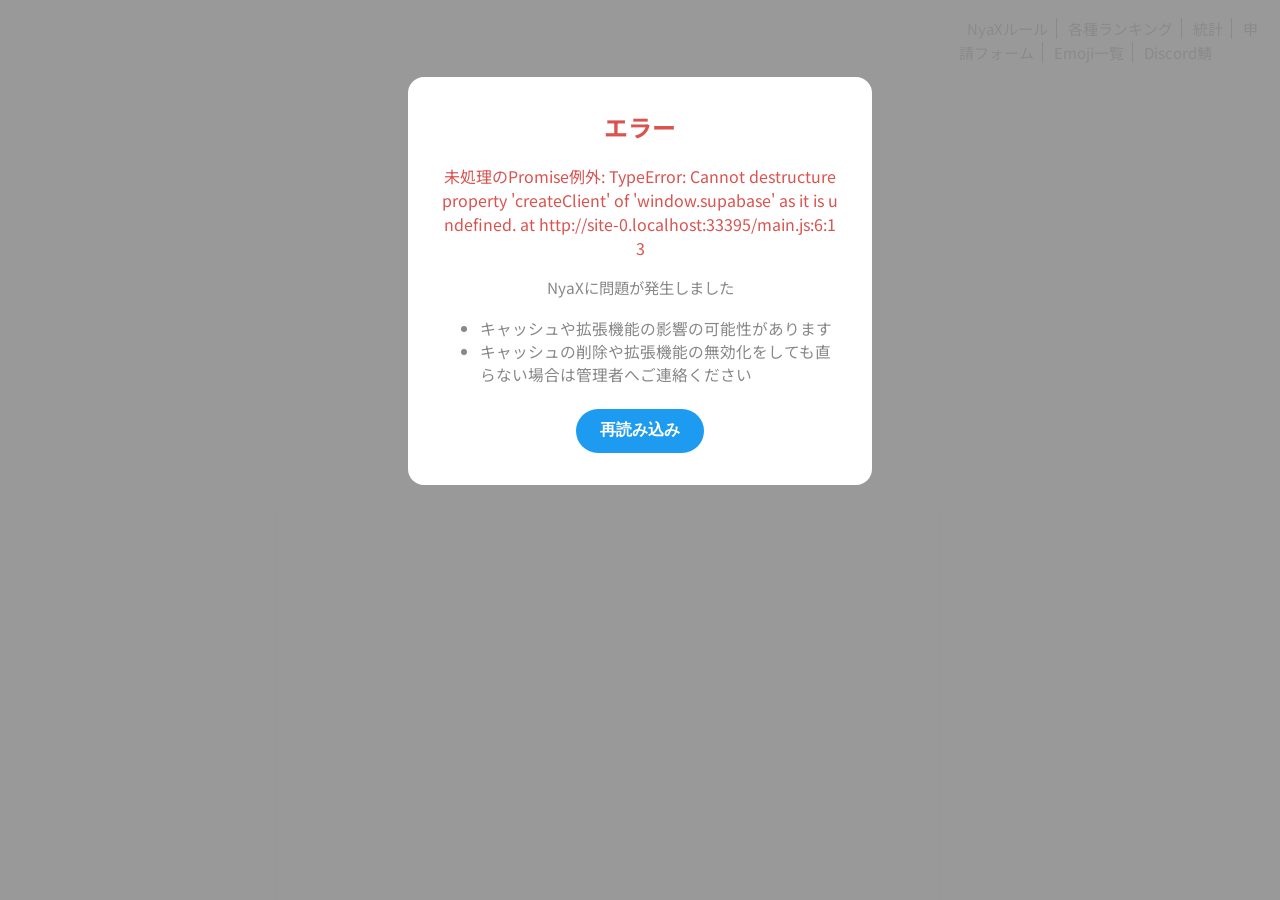
==== index.html @ ac8b6091 "Twemojiを使ってみよう" ====
<!DOCTYPE html>
<html lang="ja">
<head>
    <meta charset="UTF-8">
    <meta name="viewport" content="width=device-width, initial-scale=1.0">
    <title>NyaX</title>
    <link rel="icon" href="favicon.png" type="image/png">
    <link rel="apple-touch-icon" sizes="180x180" href="favicon.png">
    <link rel="stylesheet" href="./style.css">
    <script src="https://cdn.jsdelivr.net/npm/@supabase/supabase-js@2"></script>
    <script src="https://cdn.jsdelivr.net/npm/marked/marked.min.js"></script>
    <script src="https://cdn.jsdelivr.net/npm/dompurify/dist/purify.min.js"></script>
    <script src="https://cdn.jsdelivr.net/npm/@twemoji/api@latest/dist/twemoji.min.js" crossorigin="anonymous"></script>
</head>
<!-- Google tag (gtag.js) -->
<script async src="https://www.googletagmanager.com/gtag/js?id=G-JYBQTQ1HCX"></script>
<script>
  window.dataLayer = window.dataLayer || [];
  function gtag(){dataLayer.push(arguments);}
  gtag('js', new Date());

  gtag('config', 'G-JYBQTQ1HCX');
</script>
<body>
    <div class="app-container">
        <!-- 左側ナビゲーションメニュー -->
        <nav id="left-nav">
            <div id="nav-logo"></div>
            <div id="nav-menu-top"></div>
            <div id="nav-menu-bottom"></div>
        </nav>
        <!-- 中央メインコンテンツ -->
        <main id="main-content">
            <header id="page-header">
                <!-- ヘッダー内容はJSで動的に生成されます -->
            </header>
            <div id="content-area">
                <div id="main-screen" class="screen hidden">
                    <div class="timeline-tabs-sticky-container">
                        <div class="timeline-tabs">
                            <button class="timeline-tab-button active" data-tab="foryou">すべて</button>
                            <button class="timeline-tab-button" data-tab="following">フォロー中</button>
                        </div>
                    </div>
                    <div class="post-form-sticky-container">
                        <div class="post-form-container"></div>
                    </div>
                    <div id="timeline"></div>
                </div>
                <div id="explore-screen" class="screen hidden"><div id="explore-content"></div></div>
                <div id="notifications-screen" class="screen hidden"><div id="notifications-content"></div></div>
                <div id="likes-screen" class="screen hidden"><div id="likes-content"></div></div>
                <div id="stars-screen" class="screen hidden"><div id="stars-content"></div></div>
                <div id="profile-screen" class="screen hidden">
                    <div id="profile-header"></div><div id="profile-tabs"></div><div id="profile-content"></div>
                </div>
                <div id="settings-screen" class="screen hidden"></div>
                <div id="post-detail-screen" class="screen hidden"><div id="post-detail-content"></div></div>
                <div id="search-results-screen" class="screen hidden"><div id="search-results-content"></div></div>
                <div id="dm-screen" class="screen hidden"><div id="dm-content"></div></div>
                <div id="admin-logs-screen" class="screen hidden"><div id="admin-logs-content"></div></div>
            </div>
        </main>
        <!-- 右側サイドバー -->
        <aside id="right-sidebar">
            <div id="right-sidebar-search-widget-container"></div>
            <div id="recommendations-widget-container"></div>
            <!-- NyaXルール(重要) -->
            <div class="links">
                <a class="link" href="/rule">NyaXルール</a>
                <a class="link" href="/ranking">各種ランキング</a>
                <a class="link" href="/stat">統計</a>
                <a class="link" href="/forms">申請フォーム</a>
                <a class="link" href="/emoji">Emoji一覧</a>
                <a class="link-end" href="/discord">Discord鯖</a>
            </div>
        </aside>
    </div>
    <div id="login-banner" class="hidden">
        <div class="login-banner-content"><h3>NyaXはScratchのアカウントがあれば誰でも参加できます</h3></div>
        <div class="login-banner-actions">
            <button id="banner-login-button">ログイン</button>
            <button id="banner-signup-button">参加</button>
        </div>
    </div>
    <div id="post-modal" class="modal-overlay hidden">
        <div class="modal-content">
            <button class="modal-close-btn">×</button>
            <div class="post-form-container-modal"></div>
        </div>
    </div>
    <div id="image-preview-modal" class="modal-overlay hidden" onclick="window.closeImageModal()">
        <button class="modal-close-btn" style="top: 1rem; right: 1rem; font-size: 2rem;">×</button>
        <img id="image-preview-modal-content" src="" alt="拡大画像">
    </div>
    <div id="edit-post-modal" class="modal-overlay hidden">
        <div class="modal-content">
            <button class="modal-close-btn">×</button>
            <div id="edit-post-modal-content"></div>
        </div>
    </div>
    <div id="create-dm-modal" class="modal-overlay hidden">
        <div class="modal-content" style="max-width: 500px;">
            <button class="modal-close-btn">×</button>
            <div id="create-dm-modal-content"></div>
        </div>
    </div>
    <div id="dm-manage-modal" class="modal-overlay hidden">
        <div class="modal-content" style="max-width: 500px;">
            <button class="modal-close-btn">×</button>
            <div id="dm-manage-modal-content"></div>
        </div>
    </div>
    <div id="account-switcher-modal" class="modal-overlay hidden">
    <div class="modal-content" style="max-width: 400px;">
        <button class="modal-close-btn">×</button>
        <div id="account-switcher-modal-content"></div>
    </div>
    </div>
    <div id="connection-error-overlay" class="modal-overlay hidden" style="z-index: 2000;">
        <div style="background: white; padding: 2rem; border-radius: 16px; text-align: center;">
            <h2 style="margin-top: 0;">NyaXに接続できませんでした</h2>
            <p>ネットワーク接続を確認して、もう一度お試しください。</p>
            <button id="retry-connection-btn" style="padding: 0.6rem 1.2rem; border-radius: 9999px; border: none; background-color: var(--primary-color); color: white; font-weight: 700;">再試行</button>
        </div>
    </div>
    <div id="frieze-overlay" class="modal-overlay hidden" style="z-index: 2000; background: rgba(240, 240, 240, 0.95);">
        <div style="background: white; padding: 2rem; border-radius: 16px; text-align: center; max-width: 500px; margin: 1rem; box-shadow: 0 4px 12px rgba(0,0,0,0.1);">
            <h2 style="margin-top: 0; color: #d9534f;">あなたは凍結されています</h2>
            <p>あなたは<a href="rule" target="_blank" rel="noopener noreferrer">NyaXルール</a>に違反したため凍結されました。</p>
            <p style="margin-top: 1.5rem;"><strong>凍結理由:</strong><br><span id="frieze-reason" style="display: inline-block; margin-top: 0.5rem; white-space: pre-wrap;"></span></p>
            <small style="display: block; margin-top: 2rem;"><a href="https://forms.gle/buZpMftRNWjfhqVz8" target="_blank" rel="noopener noreferrer">間違いですか? 異議申し立てをする</a></small>
        </div>
    </div>
    <div id="loading-overlay"><div class="spinner"></div></div>
    <div id="edit-dm-message-modal" class="modal-overlay hidden">
        <div class="modal-content">
            <button class="modal-close-btn">×</button>
            <div id="edit-dm-message-modal-content"></div>
        </div>
    </div>
    <div id="mainjs-error-overlay" class="modal-overlay hidden" style="z-index:3001;">
      <div style="background: white; padding: 2rem; border-radius: 16px; text-align: center; max-width: 400px; margin: 2rem auto;">
        <h2 style="margin-top:0; color:#d9534f;">エラー</h2>
        <div id="mainjs-error-text" style="color:#d9534f; margin:1em 0; word-break:break-all;"></div>
        <p style="color:#888; font-size:0.96em;">NyaXに問題が発生しました</p>
        <ul style="text-align:left; color:#888; margin:1.2em 0 1.5em 0; font-size:0.98em;">
          <li>キャッシュや拡張機能の影響の可能性があります</li>
          <li>キャッシュの削除や拡張機能の無効化をしても直らない場合は管理者へご連絡ください</li>
        </ul>
        <button onclick="location.reload()" style="padding:0.7em 1.5em; font-size:1em; border-radius:9999px; background:#1d9bf0; color:white; border:none; font-weight:700;">再読み込み</button>
      </div>
    </div>
    
    <script>
    window.onerror = function(message, source, lineno, colno, error) {
      showMainJsError(
        `JavaScriptエラー: ${message}<br>
        <small>${source}:${lineno}:${colno}</small><br>
        <pre style="text-align:left;">${(error && error.stack) ? error.stack : ''}</pre>`
      );
      return true;
    };
    window.onunhandledrejection = function(event) {
      showMainJsError(
        `未処理のPromise例外: ${event.reason ? (event.reason.stack || event.reason) : event}`
      );
      return true;
    };
    function showMainJsError(html) {
      var overlay = document.getElementById('mainjs-error-overlay');
      var text = document.getElementById('mainjs-error-text');
      if (overlay && text) {
        text.innerHTML = String(html);
        overlay.classList.remove('hidden');
      }
    }
    </script>
    <script src="main.js"></script>
    <script>
        twemoji.parse(document.body)
    </script>
</body>
</html>
---- style.css ----
@import url('https://fonts.googleapis.com/css2?family=Noto+Sans+JP:wght@400;700&display=swap');

:root {
    --primary-color: #1d9bf0;
    --primary-hover-color: #1a8cd8;
    --like-color: #f91880;
    --star-color: #ffad1f;
    --border-color: #eff3f4;
    --bg-color: #f7f9f9;
    --text-color: #0f1419;
    --secondary-text-color: #536471;
}

body {
    font-family: 'Noto Sans JP', -apple-system, BlinkMacSystemFont, "Segoe UI", Roboto, Helvetica, Arial, sans-serif;
    margin: 0;
    background-color: white;
    color: var(--text-color);
}

/* 入力欄のフォントをNoto Sans JPに統一 */
input, textarea {
    font-family: 'Noto Sans JP', -apple-system, BlinkMacSystemFont, "Segoe UI", Roboto, Helvetica, Arial, sans-serif;
}

.app-container {
    display: flex;
    margin: 0 auto;
    min-height: 100vh;
}

.hidden {
    display: none !important;
}

/* 左側ナビゲーション */
#left-nav {
    position: sticky;
    top: 0;
    height: 100vh;
    width: 275px;
    padding: 0 1rem;
    box-sizing: border-box;
    display: flex;
    flex-direction: column;
    justify-content: space-between;
    flex-shrink: 0;
}

#nav-menu-top {
    display: flex;
    flex-direction: column;
    align-items: flex-start;
    gap: 0.5rem;
    margin-top: 0.5rem;
}

.nav-item {
    display: flex;
    align-items: center;
    gap: 1.2rem;
    padding: 0.75rem;
    font-size: 1.25rem;
    font-weight: 400;
    text-decoration: none;
    color: var(--text-color);
    border-radius: 9999px;
    cursor: pointer;
    background: none;
    border: none;
    text-align: left;
    transition: background-color 0.2s;
}

/* アイコンとバッジを囲むコンテナ */
.nav-item-icon-container {
    position: relative; /* バッジの位置の基準 */
    display: flex; /* 中の要素をflexで制御 */
    align-items: center;
    justify-content: center;
    /* アイコンのサイズに合わせる */
    width: 1.75rem;
    height: 1.75rem;
}

.nav-item svg {
    width: 100%; /* コンテナいっぱいに広がる */
    height: 100%;
    fill: none;
    stroke: currentColor;
    stroke-width: 2;
    transition: stroke-width 0.2s, fill 0.2s;
}

.nav-item:hover {
    background-color: var(--bg-color);
}

.nav-item.active {
    font-weight: 700;
}
.nav-item.active svg {
    fill: none;
    stroke-width: 2.5;
}
.nav-item[href="#"].active svg path {
    fill: currentColor;
    stroke: none;
}
.nav-item[href="#"].active svg rect {
    fill: white;
    stroke: none;
}
.nav-item[href="#explore"].active svg,
.nav-item[href^="#dm"].active svg {
    stroke-width: 2.5;
}
.nav-item.active:not([href="#"]):not([href="#explore"]):not([href^="#dm"]) svg {
    fill: currentColor;
    stroke: none;
}
.nav-item[href="#settings"].active svg path#circle {
    fill: white;
    stroke: none;
}

.nav-item-post {
    background-color: var(--primary-color);
    color: white;
    width: 90%;
    justify-content: center;
    font-size: 1.1rem;
    font-weight: 700;
    padding: 1rem;
    margin-top: 1rem;
}

.nav-item-post:hover {
    background-color: var(--primary-hover-color);
}

/* ▼▼▼ このブロックを新規追加 ▼▼▼ */
.nav-item-post .nav-item-icon {
    display: none; /* デフォルトではアイコンを非表示 */
}
/* ▲▲▲ 追加ここまで ▲▲▲ */

#nav-menu-bottom {
    padding-bottom: 1rem;
}

.account-button {
    width: 100%;
    font-size: 1rem;
    justify-content: flex-start;
    gap: 0.8rem;
}
.account-button img {
    width: 40px;
    height: 40px;
    border-radius: 50%;
}
.account-info {
    display: flex;
    flex-direction: column;
    align-items: flex-start;
}
.account-info .name {
    font-weight: 700;
}
.account-info .id {
    color: var(--secondary-text-color);
}
#login-button {
    width: 100%;
    justify-content: center;
    background-color: var(--primary-color);
    color: white;
    font-weight: 700;
}

.notification-badge {
    background-color: var(--primary-color);
    color: white;
    font-size: 0.7rem;
    font-weight: bold;
    border-radius: 50%;
    width: 1.5em;
    height: 1.5em;
    line-height: 1.5em;
    text-align: center;
    position: absolute;
    z-index: 1;
    /* アイコンコンテナの右上隅に配置する鉄板の指定方法 */
    top: 0;
    right: 0;
    /* バッジが少しはみ出すように微調整 */
    transform: translate(25%, -25%);
    /* 親要素のクリックを妨げないようにする */
    pointer-events: none;
}

.nav-item[href="#notifications"] {
    position: relative;
}

/* 中央メインコンテンツ */
#main-content {
    flex-grow: 1;     /* 利用可能なスペースを埋めるように広がる */
    flex-shrink: 1;   /* スペースが足りない場合に縮むことを許可 */
    min-width: 0;     /* flexアイテムがコンテンツ幅以下に縮むための定石 */
    border-left: 1px solid var(--border-color);
    border-right: 1px solid var(--border-color);
}

#page-header {
    position: sticky;
    top: 0;
    background-color: rgba(255, 255, 255, 0.85);
    backdrop-filter: blur(12px);
    padding: 1rem;
    border-bottom: 1px solid var(--border-color);
    z-index: 10;
}

.header-with-back-button {
    display: flex;
    align-items: center;
    gap: 1.5rem;
}

.header-back-btn {
    background: none;
    border: none;
    cursor: pointer;
    padding: 0.5rem;
    border-radius: 50%;
    display: flex;
    align-items: center;
    justify-content: center;
}
.header-back-btn:hover {
    background-color: var(--bg-color);
}
.header-back-btn svg {
    width: 20px;
    height: 20px;
}

#page-header h2 {
    margin: 0;
    font-size: 1.25rem;
}

/* ▼▼▼ [修正点2] 検索バーのデザインを修正 ▼▼▼ */
.header-search-bar {
    display: flex;
    align-items: center;
    background-color: var(--bg-color);
    border-radius: 9999px;
    padding: 0.5rem 1rem;
    gap: 0.5rem;
}

.header-search-bar svg {
    flex-shrink: 0;
    width: 20px;
    height: 20px;
    fill: none;
    stroke: var(--secondary-text-color);
}

/* fillをnoneに、strokeを設定 */
.header-search-bar input {
    flex-grow: 1;
    border: none;
    background: transparent;
    outline: none;
    font-size: 1rem;
}

#sidebar-search-input {
    width: 100%;
}

/* ヘッダー内のタイトルとボタンを両端揃えにするためのコンテナ */
.header-with-action-button {
    display: flex;
    justify-content: space-between;
    align-items: center;
    width: 100%;
}

/* ヘッダー右上のアクションボタンのスタイル */
.header-action-btn {
    padding: 0.5rem 1rem;
    border-radius: 9999px;
    border: 1px solid var(--text-color); /* 黒い枠線 */
    background: white;
    color: var(--text-color); /* 黒い文字 */
    font-weight: 700;
    cursor: pointer;
    transition: background-color 0.2s;
    flex-shrink: 0; /* ボタンが縮まないようにする */
}

.header-action-btn:hover {
    background-color: var(--bg-color); /* ホバー時に薄いグレーに */
}

/* ▲▲▲ [修正点2] ここまで ▼▼▼ */
.timeline-tabs-sticky-container { position: sticky; top: 56px; background-color: rgba(255, 255, 255, 0.85); backdrop-filter: blur(12px); z-index: 9; border-bottom: 1px solid var(--border-color); }
.timeline-tabs { display: flex; }
/* ▼▼▼ [修正点2] ポスト送信枠の固定を解除 ▼▼▼ */
.post-form-sticky-container {
    /* position: sticky; を削除 */
    background-color: white; /* スクロール時に背景が透けないように */
    z-index: 8;
    border-bottom: 1px solid var(--border-color);
}
/* ▲▲▲ [修正点2] ここまで ▼▼▼ */
.timeline-tab-button {
    flex-grow: 1;
    padding: 1rem;
    border: none;
    background: none;
    font-size: 1rem;
    cursor: pointer;
    color: var(--secondary-text-color);
    font-weight: 500;
    position: relative;
    
    /* ▼▼▼ この3行を追記・変更 ▼▼▼ */
    display: flex;
    justify-content: center;
    align-items: center;
    /* ▲▲▲ 追記・変更ここまで ▲▲▲ */
}

.timeline-tab-button:hover {
    background-color: var(--bg-color);
}
.timeline-tab-button.active::after { content: ''; position: absolute; bottom: 0; left: 50%; transform: translateX(-50%); width: 60px; height: 4px; background-color: var(--primary-color); border-radius: 9999px; }
.timeline-tab-button.active { color: var(--text-color); font-weight: 700; }

/* ポストフォーム */
.post-form { padding: 1rem; display: flex; gap: 0.5rem; }

/* リアルタイム更新用ボタンのスタイル */
.new-posts-indicator {
    position: sticky;
    top: calc(56px + 50px); /* ヘッダー + タブの高さ */
    z-index: 9; /* ポストフォームより手前に表示 */
    text-align: center;
    padding-bottom: 0.5rem; /* ボタンの下に少し余白 */
    margin-bottom: -2.5rem; /* ボタンの高さ分、下の要素との距離を詰める */
}
.new-posts-indicator button {
    background-color: var(--primary-color);
    color: white;
    border: none;
    padding: 0.5rem 1rem;
    border-radius: 9999px;
    font-weight: bold;
    cursor: pointer;
    box-shadow: 0 2px 5px rgba(0,0,0,0.2);
    transition: background-color 0.2s;
}
.new-posts-indicator button:hover {
    background-color: var(--primary-hover-color);
}

/* ポストフォーム */
.post-form {
    padding: 1rem;
    display: flex;
    gap: 0.5rem;
}

.post-form .user-icon {
    width: 48px;
    height: 48px;
    border-radius: 50%;
}

.post-form .form-content {
    flex-grow: 1;
}

.post-form textarea {
    width: 100%;
    min-height: 60px;
    border: none;
    padding: 0.5rem 0;
    box-sizing: border-box;
    resize: vertical;
    font-size: 1.25rem;
    outline: none;
}

.post-form-actions {
    display: flex;
    justify-content: space-between;
    align-items: center;
    padding-top: 0.5rem;
}

.post-form-actions button {
    padding: 0.5rem 1rem;
    border-radius: 9999px;
    border: none;
    background-color: var(--primary-color);
    color: white;
    font-weight: 700;
    cursor: pointer;
}

.post-form-actions button:disabled {
    background-color: #8ecdf8;
    cursor: not-allowed;
}

.attachment-button {
    background: none !important;
    border: none;
    cursor: pointer;
    padding: 0.5rem;
    color: var(--text-color) !important;
    line-height: 1;
    border-radius: 50%;
    transition: background-color 0.2s;
}

.attachment-button:hover {
    background-color: var(--bg-color);
}

.attachment-button svg {
    width: 20px;
    height: 20px;
    stroke: currentColor;
    fill: none;
}

.file-preview-container {
    margin-top: 0.5rem;
    display: flex;
    flex-wrap: wrap;
    gap: 0.5rem;
}

.file-preview-item {
    position: relative;
}

.file-preview-item img, .file-preview-item video {
    max-width: 100px;
    max-height: 100px;
    border-radius: 8px;
}

.file-preview-remove {
    position: absolute;
    top: -5px;
    right: -5px;
    background: rgba(0,0,0,0.7);
    color: white;
    border-radius: 50%;
    width: 20px;
    height: 20px;
    border: none;
    cursor: pointer;
    font-size: 0.8rem; /* 変更なし */
    line-height: 20px; /* 変更なし */
    text-align: center;
}

/* ▼▼▼ DMプレビューのボタンサイズを上書き ▼▼▼ */
.dm-file-preview .file-preview-remove {
    width: 18px;
    height: 18px;
    line-height: 18px;
    font-size: 0.7rem;
}

/* ポスト表示 */
.post {
    padding: 1rem;
    border-bottom: 1px solid var(--border-color);
    display: flex;
    gap: 0.5rem;
}

/* 孫返信用のインデントスタイル */
.grandchild-reply {
    padding-left: calc(1rem + 48px + 0.5rem); /* 通常のpadding + アイコン幅 + gap */
}

/* 広告ポスト用のスタイル */
.ad-post {
    background-color: #f7f9f9; /* 通常のポストと少し色を変える */
}
.ad-post .post-author {
    color: var(--secondary-text-color);
    font-weight: normal; /* 太字にしない */
}
.ad-post .post-content {
    cursor: default;
    white-space: normal;
    margin-bottom: 0;
}

.post .user-icon {
    width: 48px;
    height: 48px;
    border-radius: 50%;
    flex-shrink: 0;
    object-fit: cover; /* アイコンが潰れるのを防ぐ */
}

.post-main {
    flex-grow: 1;
}

.post-header {
    display: flex;
    gap: 0.5rem;
    align-items: center;
    margin-bottom: 0.25rem;
    position: relative;
}

.post-author {
    font-weight: bold;
    color: var(--text-color);
    text-decoration: none;
}

.post-author:hover {
    text-decoration: underline;
}

.post-time {
    font-size: 0.9rem;
    color: var(--secondary-text-color);
}

.admin-badge,
.verify-badge {
    width: 1.2em;
    height: 1.2em;
    vertical-align: text-bottom;
}

.post-content {
    margin-bottom: 1rem;
    white-space: pre-wrap;
    word-wrap: break-word;
    font-size: 1rem;
    cursor: pointer;
}

.post-content a,
.user-me a,
.notification-item-content a {
    color: var(--primary-color);
    text-decoration: none;
}

.post-content a:hover,
.user-me a:hover,
.notification-item-content a:hover {
    text-decoration: underline;
}

.post-actions {
    display: flex;
    justify-content: space-around;
    align-items: center;
    max-width: 425px;
}

.post-actions button {
    background: none;
    border: none;
    color: var(--secondary-text-color);
    padding: 0;
    font-size: 0.9rem;
    display: flex;
    align-items: center;
    gap: 0.5rem;
    cursor: pointer;
}

.post-actions button svg {
    width: 1.25rem;
    height: 1.25rem;
    vertical-align: middle;
    fill: none;
    stroke: currentColor;
    stroke-width: 2;
    transition: fill 0.2s, stroke 0.2s, color 0.2s;
}

.reply-button:hover {
    color: var(--primary-color);
}

.like-button:hover {
    color: var(--like-color);
}
.like-button.liked {
    color: var(--like-color);
    font-weight: bold; /* いいね済みの数字を太字に */
}
.like-button.liked svg {
    fill: currentColor; /* いいね済みのアイコンを塗りつぶす */
}

.star-button:hover {
    color: var(--star-color);
}
.star-button.starred {
    color: var(--star-color);
    font-weight: bold; /* お気に入り済みの数字を太字に */
}
.star-button.starred svg {
    fill: currentColor; /* お気に入り済みのアイコンを塗りつぶす */
}

/* ▼▼▼ .post-actions .icon を削除し、svgの指定に統合 ▼▼▼ */
.post-actions button svg {
    width: 1.25rem; /* サイズを微調整 */
    height: 1.25rem;
    vertical-align: middle;
    fill: none; /* デフォルトは塗りつぶしなし */
    stroke: currentColor; /* 枠線の色は親のcolorに連動 */
    stroke-width: 2;
    transition: fill 0.2s, stroke 0.2s; /* 色の遷移を滑らかに */
}


.post-menu-btn {
    position: absolute;
    top: 0;
    right: 0;
    background: none;
    border: none;
    cursor: pointer;
    font-size: 1.2rem;
    color: var(--secondary-text-color);
    padding: 0.25rem; /* クリック領域を確保 */
    z-index: 5;       /* 他の要素との重なり順を明確化 */
}

/* ★★★ メニューの表示方法を根本から変更 ★★★ */
.post-menu {
    position: absolute;
    right: 0;
    top: 25px;
    background: white;
    border: 1px solid var(--border-color);
    border-radius: 8px;
    box-shadow: 0 2px 8px rgba(0,0,0,0.1);
    z-index: 101; /* 修正: 20から101へ変更し、他のUIより手前に表示 */
    min-width: 150px;
    overflow: hidden;
    /* デフォルトで非表示にする */
    visibility: hidden;
    opacity: 0;
    transition: opacity 0.1s ease-out, visibility 0.1s;
    pointer-events: none;
}

/* このクラスが付くと表示される */
.post-menu.is-visible {
    visibility: visible;
    opacity: 1;
    pointer-events: auto;
}


.post-menu button {
    width: 100%;
    padding: 0.8rem 1.2rem;
    text-align: left;
    background: none;
    border: none;
    color: var(--text-color);
    font-size: 0.95rem;
    cursor: pointer;
    transition: background-color 0.2s;
}

.post-menu button:hover {
    background-color: var(--bg-color);
}

.edit-modal-attachments {
    margin-top: 1rem;
    padding: 1rem;
    background-color: var(--bg-color);
    border-radius: 8px;
    font-size: 0.9rem;
    color: var(--secondary-text-color);
}

.edit-modal-attachments p {
    margin: 0 0 0.5rem 0;
    font-weight: bold;
}

.edit-modal-attachments .attachments-container {
    pointer-events: none; /* 添付ファイルは編集不可のため操作を無効化 */
}

.post-menu .delete-btn {
    color: #f4212e;
    font-weight: bold;
}

/* アイコンが縦に伸びるのを防ぎ、クリック範囲をアイコンの高さに限定する */
.post .user-icon-link {
    align-self: flex-start;
}

.replying-to a {
    color: var(--primary-color);
    text-decoration: none;
}
.parent-post-container {
    padding-left: 0.9rem;
    border-left: 2px solid var(--border-color);
    margin-left: 24px;
    margin-bottom: 1rem;
}

/* 添付ファイル表示のスタイル */
.attachments-container {
    display: flex;
    flex-wrap: wrap;
    gap: 0.5rem;
    margin-top: 1rem;
}

.attachment-item {
    border: 1px solid var(--border-color);
    border-radius: 8px;
    overflow: hidden;
}

.attachment-item img, .attachment-item video, .attachment-item audio {
    max-height: 15em;
    max-width: 100%;
    display: block;
    cursor: pointer;
}

.attachment-download-link {
    display: block;
    padding: 0.5rem;
    font-size: 0.9rem;
    text-decoration: none;
    color: var(--primary-color);
}

.attachment-download-link:hover {
    text-decoration: underline;
}

/* 無限スクロール用トリガーのスタイル */
.load-more-trigger {
    height: 100px;
    text-align: center;
    padding: 2rem;
    color: var(--secondary-text-color);
}

/* 右側サイドバー */
#right-sidebar {
    position: sticky;
    top: 0;
    height: 100vh;
    width: 340px;
    padding: 1rem 1.2rem;
    box-sizing: border-box;
    flex-shrink: 0;
}

/*ここから*/

.links {
    font-size: 15px;
    display: inline;
}

.link {
    text-decoration: none;
    color: #808090;
    border-right: solid 1.5px;
    padding-right: 8px;
    padding-left: 8px;
}

.link-end {
    text-decoration: none;
    color: #808090;
    padding-left: 8px;
}

.link:hover,.link-end:hover {
    text-decoration: underline;
}

/*ここまで(コメントは消してもらって構いません)*/

.sidebar-widget {
    background-color: var(--bg-color);
    border-radius: 16px;
    margin-bottom: 1rem;
    overflow: hidden;
}

.widget-title {
    font-size: 1.25rem;
    font-weight: 800;
    padding: 0.75rem 1rem;
}

/* ▼▼▼ このブロックを修正 ▼▼▼ */
.widget-item {
    padding: 0.75rem 1rem;
    cursor: pointer;
    transition: background-color 0.2s;
}

.widget-item:hover {
    background-color: #e7e7e8;
}

.notification-item {
    position: relative;
    display: flex;
    align-items: center;
    justify-content: space-between;
    gap: 1rem;
}
/* ▲▲▲ 修正ここまで ▲▲▲ */

.notification-item-content {
    flex-grow: 1;
}

.notification-new {
    background-color: #e8f5fd;
    border-left: 4px solid var(--primary-color);
    /* padding-leftをwidget-itemのpaddingと合わせる */
    padding-left: calc(1rem - 4px); 
}

/* ▼▼▼ クラス名を修正 ▼▼▼ */
.notification-delete-btn {
    background: none;
    border: none;
    color: var(--secondary-text-color);
    font-size: 1.5rem;
    line-height: 1;
    padding: 0.25rem;
    border-radius: 50%;
    cursor: pointer;
    flex-shrink: 0;
}
/* ▲▲▲ 修正ここまで ▲▲▲ */

.notification-delete-btn:hover {
    background-color: #e0e0e0;
}

/* 背景色のアニメーション定義 */
@keyframes highlight-bg-fade {
    0%, 50% { background-color: #e8f5fd; } /* 1.5秒間ハイライトを維持 */
    100% { background-color: transparent; }
}

/* 縦線のアニメーション定義 */
@keyframes highlight-border-fade {
    0%, 50% { opacity: 1; } /* 1.5秒間ハイライトを維持 */
    100% { opacity: 0; }
}
/* ▲▲▲ 追加ここまで ▲▲▲ */


.sidebar-search-widget {
    background-color: var(--bg-color);
    border-radius: 9999px;
    padding: 0.5rem 1rem;
    margin-bottom: 1rem;
    display: flex;
    align-items: center;
}

.sidebar-search-widget input {
    border: none;
    background: transparent;
    outline: none;
    font-size: 1rem;
}

.sidebar-search-widget svg {
    width: 20px;
    height: 20px;
    fill: none;
    stroke: var(--secondary-text-color);
    margin-right: 0.5rem;
}

.recommend-user {
    display: flex;
    justify-content: space-between;
    align-items: center;
    gap: 0.8rem; /* 要素間の隙間を追加 */
}

/* ▼▼▼ このブロックを新規追加 ▼▼▼ */
/* ユーザー情報を含むリンク（aタグ）の挙動を定義 */
.recommend-user > a {
    min-width: 0; /* flexアイテムが自身のコンテンツ幅以下に縮むことを許可 */
    flex-shrink: 1; /* 親コンテナが狭いときに縮むことを許可 */
    overflow: hidden; /* はみ出し防止のため */
}

/* ユーザー名とIDを囲むdiv */
.recommend-user > a > div {
    overflow: hidden; /* 中のspanがはみ出た場合に隠すため */
}

/* フォローボタンは縮まないようにする */
.recommend-user > button {
    flex-shrink: 0;
}
/* ▲▲▲ 追加ここまで ▲▲▲ */


.recommend-user span {
    font-weight: 700;
    /* ▼▼▼ 以下の4行を追加 ▼▼▼ */
    display: block;      /* ellipsisを効かせるためにblock要素にする */
    white-space: nowrap; /* テキストを折り返さない */
    overflow: hidden;    /* はみ出たテキストを隠す */
    text-overflow: ellipsis; /* はみ出た部分を...で表示 */
}

/* ★★★ フォローボタンの形状問題を解決 ★★★ */
.recommend-user button, .profile-follow-button {
    padding: 0.5rem 1rem;
    border-radius: 9999px !important; /* !importantで形状を強制 */
    font-weight: 700;
    cursor: pointer;
    transition: background-color 0.2s, color 0.2s, border-color 0.2s;
    white-space: nowrap;
}

.follow-button-not-following {
    background-color: var(--text-color);
    color: white;
}

.follow-button-not-following:hover {
    background-color: #272c30;
    border-color: #272c30;
}


.follow-button-following {
    background-color: white;
    color: var(--text-color);
}

.follow-button-following:hover {
    background-color: #fce8ec;
    color: var(--like-color);
    border-color: var(--like-color);
}

/* 未ログイン時バナー */
#login-banner {
    position: fixed;
    bottom: 0;
    left: 0;
    right: 0;
    background-color: var(--primary-color);
    color: white;
    padding: 1rem 2rem;
    display: flex;
    justify-content: space-between;
    align-items: center;
    z-index: 100;
}

#login-banner-content h3 {
    margin: 0;
    font-weight: 500;
    font-size: 1.1rem;
}

/* ログインボタン: 白背景、黒文字 */
#banner-login-button {
    background: var(--primary-color);
    color: white;
    border: 1px solid; /* 枠線を非表示に変更 */
    margin-left: 1rem;
    padding: 0.6rem 1.2rem;
    border-radius: 9999px !important;
    font-weight: 700;
    cursor: pointer;
    font-size: 0.9rem;
    transition: background-color 0.2s;
}

#banner-login-button:hover {
    background-color: var(--primary-hover-color);
}

/* 参加ボタン: 通常の青背景、白文字 */
#banner-signup-button {
    background: white; /* 通常の青に変更 */
    color: black;
    border: none; /* 枠線を非表示に変更 */
    margin-left: 1rem;
    padding: 0.6rem 1.2rem;
    border-radius: 9999px !important;
    font-weight: 700;
    cursor: pointer;
    font-size: 0.9rem;
    transition: background-color 0.2s;
}

#banner-signup-button:hover {
    background-color: #f0f0f0; /* ホバー色も対応 */
}

/* ポスト用モーダル */
.modal-overlay {
    position: fixed;
    top: 0;
    left: 0;
    width: 100%;
    height: 100%;
    background-color: rgba(0,0,0,0.4);
    display: flex;
    justify-content: center;
    align-items: flex-start;
    z-index: 1001;
    padding-top: 5vh;
}

.modal-content {
    background: white;
    border-radius: 16px;
    width: 100%;
    max-width: 600px;
    position: relative;
}

.modal-close-btn {
    position: absolute;
    top: 1rem;
    right: 1rem;
    background: #888;
    color: white;
    border-radius: 50%;
    width: 24px;
    height: 24px;
    border: none;
    font-size: 1rem;
    cursor: pointer;
    display: flex;
    align-items: center;
    justify-content: center;
    line-height: 1;
}

/* 画像プレビュー用モーダル */
#image-preview-modal {
    align-items: center;
    justify-content: center;
    cursor: zoom-out;
}

#image-preview-modal-content {
    max-width: 90vw;
    max-height: 90vh;
    border-radius: 8px;
    cursor: default;
}

#image-preview-modal .modal-close-btn {
    top: 2rem;
    right: 2rem;
    background: rgba(0,0,0,0.5);
    width: 32px;
    height: 32px;
    font-size: 1.5rem;
}

/* プロフィール画面 */
#profile-header {
    padding: 1rem;
    border-bottom: 1px solid var(--border-color);
}

#profile-header .header-top {
    display: flex;
    justify-content: space-between;
    align-items: flex-start;
    margin-bottom: 1rem;
}

#profile-header .user-icon-large {
    object-fit: cover; /* アイコンが潰れるのを防ぐ */
    width: 128px;
    height: 128px;
    border-radius: 50%;
}

#profile-header .profile-actions {
    display: flex;
    align-items: center;
    gap: 0.5rem;
}

#profile-header .dm-button {
    padding: 0.5rem;
    border-radius: 50%;
    border: 1px solid var(--text-color); /* 枠線の色を黒に変更 */
    background: none;
    cursor: pointer;
    display: flex;
    align-items: center;
    justify-content: center;
}
#profile-header .dm-button:hover {
    background-color: var(--bg-color);
}
#profile-header .dm-button svg {
    width: 20px;
    height: 20px;
    stroke: currentColor;
    fill: none;
}

#profile-header .profile-info {
    margin-top: 1rem;
}
#profile-header h2 {
    margin: 0;
}

#profile-header .user-id {
    color: var(--secondary-text-color);
    margin-bottom: 1rem;
}

#profile-header .user-stats {
    display: flex;
    gap: 1rem;
    margin-top: 1rem;
}

#profile-tabs {
    display: flex;
    border-bottom: 1px solid var(--border-color);
}

/* ▼▼▼ このブロックを新規追加 ▼▼▼ */
#profile-sub-tabs-container {
    /* サブメニューがない場合は非表示にする */
    &:empty {
        display: none;
    }
    /* メインのタブとの区別のための線 */
    border-bottom: 1px solid var(--border-color);
}
.profile-sub-tabs {
    display: flex;
}
/* ▲▲▲ 追加ここまで ▲▲▲ */

.tab-button {
    flex-grow: 1;
    padding: 1rem;
    border: none;
    background: none;
    font-size: 1rem;
    cursor: pointer;
    color: var(--secondary-text-color);
    font-weight: 500;
    position: relative;
}

.tab-button:hover {
    background-color: var(--bg-color);
}

.tab-button.active::after {
    content: '';
    position: absolute;
    bottom: 0;
    left: 50%;
    transform: translateX(-50%);
    width: 60px;
    height: 4px;
    background-color: var(--primary-color);
    border-radius: 9999px;
}

.tab-button.active {
    color: var(--text-color);
    font-weight: 700;
}

.profile-card {
    padding: 1rem;
    border-bottom: 1px solid var(--border-color);
}
/* プロフィール画面のフォロー/フォロワー統計のスタイル */
#profile-header .user-stats a {
    color: inherit; /* 通常時は周りのテキストと同じ色 */
    text-decoration: none; /* 下線を消す */
    transition: text-decoration 0.2s;
}

#profile-header .user-stats a:hover {
    text-decoration: underline; /* ホバー時に下線を表示 */
}

/* プロフィール画面のフォローリスト専用サブメニューのスタイル */
#profile-sub-tabs-container {
    border-bottom: 1px solid var(--border-color);
    position: sticky;
    /* [修正点] ヘッダーのpadding(1rem=16px * 2)とborder(1px)を考慮した正確なtop値 */
    top: calc(1rem + 1.25rem + 1rem + 1px); /* ヘッダーの実際の高さに合わせる */
    background-color: rgba(255, 255, 255, 0.85);
    backdrop-filter: blur(12px);
    z-index: 9;
}

.profile-sub-tabs {
    display: flex;
}

.media-grid-container {
    display: grid;
    grid-template-columns: repeat(3, 1fr); /* 3カラム表示 */
    gap: 2px; /* グリッド間の隙間 */
}

.media-grid-item {
    position: relative;
    width: 100%;
    aspect-ratio: 1 / 1; /* 正方形を維持 */
    background-color: var(--border-color);
}

.media-grid-item img,
.media-grid-item video {
    position: absolute;
    top: 0;
    left: 0;
    width: 100%;
    height: 100%;
    object-fit: cover; /* アスペクト比を維持したままコンテナを埋める */
    transition: filter 0.2s;
}

.media-grid-item:hover img,
.media-grid-item:hover video {
    filter: brightness(0.8); /* ホバー時に少し暗くする */
}

/* 設定画面 */
#settings-form {
    padding: 1rem;
    display: flex;
    flex-direction: column;
    gap: 1.5rem;
}

#settings-form label {
    font-weight: 700;
}

.setting-icon-container {
    display: flex;
    align-items: center;
    gap: 1rem;
}

#setting-icon-preview {
    width: 80px;
    height: 80px;
    border-radius: 50%;
    object-fit: cover;
    border: 2px solid var(--border-color);
    margin-top: 0.5rem;
    cursor: pointer;
}

#reset-icon-btn {
    padding: 0.5rem 1rem;
    border-radius: 9999px;
    border: 1px solid var(--border-color);
    background: none;
    color: var(--secondary-text-color);
    font-weight: 700;
    cursor: pointer;
    transition: background-color 0.2s, border-color 0.2s;
}

#reset-icon-btn:hover {
    background-color: var(--bg-color);
    border-color: var(--secondary-text-color);
}

#settings-form input[type="text"], #settings-form textarea {
    width: 100%;
    padding: 0.8rem;
    border: 1px solid var(--border-color);
    border-radius: 8px;
    font-size: 1rem;
    box-sizing: border-box;
}

#settings-form fieldset {
    border: 1px solid var(--border-color);
    border-radius: 8px;
    padding: 1rem;
}

#settings-form fieldset legend {
    font-weight: 700;
    padding: 0 0.5rem;
}

#settings-form fieldset label {
    font-weight: 400;
}

#settings-form button[type="submit"] {
    align-self: flex-end;
    padding: 0.6rem 1.2rem;
    border-radius: 9999px;
    border: none;
    background-color: var(--primary-color);
    color: white;
    font-weight: 700;
    cursor: pointer;
}

/* ▼▼▼ このブロックを新規追加 ▼▼▼ */
.settings-danger-zone {
    margin-top: 2rem;
    padding: 1.5rem 1rem;
    border-top: 1px solid var(--border-color);
}

#settings-logout-btn,
#settings-showlog-btn {
    padding: 0.6rem 1.2rem;
    border-radius: 9999px;
    font-weight: 700;
    cursor: pointer;
    background: none;
    border: 1px solid #fdd8e5; /* like-colorの薄い版 */
    color: var(--like-color);
    transition: background-color 0.2s;
    text-decoration-line: none;
}

#settings-logout-btn:hover,
#settings-showlog-btn:hover {
    background-color: #fef0f4; /* like-colorのさらに薄い版 */
}

#settings-account-switcher-btn {
    padding: 0.6rem 1.2rem;
    border-radius: 9999px;
    font-weight: 700;
    cursor: pointer;
    background: none;
    border: 1px solid #cce6ff;
    color: var(--primary-color);
    transition: background-color 0.2s, border-color 0.2s;
    margin-right: 0.5rem;
}
#settings-account-switcher-btn:hover {
    background-color: #e8f5fd;
    border-color: var(--primary-color);
}

#dm-list-container {
    width: 100%; /* 幅を100%に */
    border-right: none; /* 右の境界線を削除 */
    overflow-y: auto;
    display: flex;
    flex-direction: column;
}
.dm-new-message-btn {
    -webkit-appearance: none;
    appearance: none;
    width: 100%;
    padding: 1rem;
    font-weight: bold;
    font-size: 1rem;
    color: var(--primary-color);
    border: none;
    border-bottom: 1px solid var(--border-color);
    background-color: white;
    cursor: pointer;
    transition: background-color 0.2s;
}
.dm-new-message-btn:hover {
    background-color: var(--bg-color);
}
.dm-list-item {
    padding: 1rem;
    border-bottom: 1px solid var(--border-color);
    cursor: pointer;
    display: flex;
    justify-content: space-between;
    align-items: center;
    gap: 0.5rem;
}
.dm-list-item:hover, .dm-list-item.active {
    background-color: var(--bg-color);
}
.dm-list-item-title {
    font-weight: bold;
    flex-grow: 1;
    white-space: normal;
    word-break: break-word;
}
.dm-manage-btn {
    background: none;
    border: none;
    cursor: pointer;
    padding: 0.5rem;
    border-radius: 50%;
    flex-shrink: 0;
}
.dm-manage-btn:hover {
    background-color: #e0e0e0;
}
#dm-conversation-container {
    display: flex;
    flex-direction: column;
    height: calc(100vh - 57px); /* ヘッダー分を引く */
}

/* ★★★ DMメッセージのレイアウト問題を解決 ★★★ */
.dm-conversation-view {
    flex-grow: 1;
    overflow-y: auto;
    padding: 1rem;
    display: flex;
    flex-direction: column-reverse;
    /* justify-content と align-items を削除し、デフォルトの挙動に任せる */
}

.dm-message-container {
    display: flex;
    gap: 0.8rem;
    margin-bottom: 1rem;
    max-width: 90%;
}
.dm-message-container.sent {
    flex-direction: row-reverse;
    align-self: flex-end;
    position: relative; 
}
/* ホバー依存は削除 */
.dm-message-container.sent .dm-message-menu-btn {
    opacity: 1;
}

/* ▼▼▼ この2つのブロックを、以下の新しい定義に完全に置き換え ▼▼▼ */
.dm-message-menu-btn {
    position: absolute;
    top: -28px;
    right: 8px;
    z-index: 1;
    background: none;
    border: none;
    font-size: 1.2rem;
    color: var(--secondary-text-color);
    padding: 0.1rem;
    width: 28px;
    height: 28px;
    display: flex;
    align-items: center;
    justify-content: center;
    border-radius: 50%;
    cursor: pointer;
    opacity: 1;
    transition: background-color 0.2s;
    box-shadow: none;
}

.dm-message-container .post-menu {
    top: 0px;
    right: 0;
    left: auto;
    bottom: auto;
    transform: none;
}
.dm-message-container.received {
    align-self: flex-start; /* 左寄せ */
    align-items: flex-end; /* アイコンとメッセージバブルの下端を揃える */
}
.dm-message-icon {
    width: 32px;
    height: 32px;
    border-radius: 50%;
    flex-shrink: 0;
    align-self: flex-end; /* アイコンは常に下端に配置 */
}
.dm-message-container.sent .dm-message-wrapper {
    align-items: flex-end;
}
.dm-message-container.received .dm-message-wrapper {
    align-items: flex-start;
}

.dm-message-wrapper {
    position: relative;
    min-width: 0;
    display: flex;
    flex-direction: column;
}
.dm-message-meta {
    font-size: 0.8rem;
    color: var(--secondary-text-color);
    margin-bottom: 0.25rem;
    padding: 0 0.5rem;
    width: max-content;
}
.dm-message-container.sent .dm-message-meta {
    text-align: right;
}
.dm-message {
    padding: 0.5rem 0.7rem;
    border-radius: 18px;
    white-space: pre-wrap;
    font-weight: 400;
    line-height: 1.4;
    overflow-wrap: break-word;
    word-break: break-word;
    font-size: 0.85rem;
}
.dm-message-container.sent .dm-message {
    background-color: var(--primary-color);
    color: white;
    border-bottom-right-radius: 4px;
}
/* ▼▼▼ このブロックを新規追加 ▼▼▼ */
.dm-message-container.sent .attachment-download-link {
    color: white;
    font-weight: 500;
}
.dm-message-container.received .attachment-download-link {
    color: var(--primary-color);
    font-weight: 500;
}
.attachment-download-link {
    text-decoration: none;
}
.attachment-download-link:hover {
    text-decoration: underline;
}
.dm-message-container.received .dm-message {
    background-color: var(--bg-color);
    color: var(--text-color);
    border-bottom-left-radius: 4px;
}
.dm-message-form {
    position: sticky;
    border-top: 1px solid var(--border-color);
    padding: 0.5rem 1rem;
    display: flex;
    align-items: flex-end;
    gap: 0.5rem;
    background-color: white;
    bottom: 0;
}

/*.dm-message-form {}*/

.dm-form-content {
    flex-grow: 1;
    display: flex;
    flex-direction: column;
}

.dm-form-content textarea {
    flex-grow: 1;
    resize: none;
    border: 1px solid var(--border-color);
    border-radius: 8px;
    padding: 0.5rem;
    font-size: 1rem;
    line-height: 1.2;
    background-color: var(--bg-color);
}

.dm-form-actions {
    display: flex;
    align-items: center;
    padding-bottom: 0; /* 修正: 不要なpaddingを削除 */
}

.dm-file-preview {
    margin-top: 0.5rem;
    max-height: 110px;
    overflow-y: auto;
    padding: 0.5rem; /* 追加: ボタンの見切れ防止 */
}

.dm-message-form button {
    background: var(--primary-color);
    color: white;
    border: none;
    border-radius: 50%;
    width: 40px;
    height: 40px;
    flex-shrink: 0;
    cursor: pointer;
    display: flex;
    align-items: center;
    justify-content: center;
}
#dm-attachment-btn {
    background: none;
    color: var(--primary-color);
}
#dm-attachment-btn:hover {
    background-color: var(--bg-color);
}

.dm-message-form button:hover {
    background-color: var(--primary-hover-color);
}
#dm-attachment-btn:hover {
    background-color: #e8f5fd;
}

.dm-message-form button svg {
    width: 20px;
    height: 20px;
    fill: none; /* デフォルトで塗りつぶしなし */
    stroke: currentColor;
}
.dm-message-form #send-dm-btn svg {
    fill: none;
    stroke: white;
}
.dm-system-message {
    font-size: 0.8rem;
    color: var(--secondary-text-color);
    text-align: center;
    padding: 0.5rem;
    align-self: center; /* Flexコンテナ内で中央に配置 */
    margin-bottom: 1rem;
}
.dm-welcome-message {
    margin: auto;
    text-align: center;
    color: var(--secondary-text-color);
}
.dm-message a {
    text-decoration: none;
}
/* 共通: ホバー時に下線を表示 */
.dm-message a:hover {
    text-decoration: underline;
}

/* システムメッセージのリンク */
.dm-system-message a {
    color: inherit; /* 親要素の色を継承（色を変えない） */
    font-weight: 500;
    text-decoration: none;
}

.dm-system-message a:hover {
    text-decoration: underline;
}

/* ユーザーアイコンと名前のリンク */
.dm-user-link {
    color: inherit !important; /* 強制的に色を継承 */
    text-decoration: none !important;
    line-height: 1; /* aタグ自体の余分な高さをなくす */
}
.dm-user-link:hover {
    text-decoration: underline !important;
}   

/* 受信メッセージのリンク色 */
.dm-message-container.received .dm-message a {
    color: var(--primary-color);
}

/* 送信メッセージのリンク色 */
.dm-message-container.sent .dm-message a {
    color: white; /* ダウンロードリンクも白になる */
    font-weight: 500;
}

/* DM管理モーダルのボタンスタイル */

/* DM作成/管理モーダルのはみ出し修正 */
#create-dm-modal input,
#dm-manage-modal input {
    box-sizing: border-box;
}

/* DM管理モーダルのボタンスタイル */
#dm-manage-modal-content button {
    padding: 0.5rem 1rem;
    border-radius: 9999px;
    font-weight: 700;
    cursor: pointer;
    border: 1px solid var(--border-color);
    background: none;
}
#dm-manage-modal-content button:hover {
    background-color: var(--bg-color);
}
#dm-manage-modal-content #save-dm-title-btn {
    background-color: var(--primary-color);
    color: white;
    border: none;
}
#dm-manage-modal-content .remove-member-btn,
#dm-manage-modal-content #leave-dm-btn,
#dm-manage-modal-content #disband-dm-btn {
    color: var(--like-color);
    border-color: #fdd8e5;
}
#dm-manage-modal-content .remove-member-btn:hover,
#dm-manage-modal-content #leave-dm-btn:hover,
#dm-manage-modal-content #disband-dm-btn:hover {
    background-color: #fef0f4;
}

.frieze-notice {
    background-color: #fffbe6;
    border: 1px solid #ffe58f;
    padding: 1rem;
    border-radius: 8px;
    margin: 1rem 0;
    color: #8a6d3b;
    text-align: center;
}
.frieze-notice a {
    color: #8a6d3b;
    font-weight: bold;
    text-decoration: underline;
}

/* ローディング */
#loading-overlay {
    position: fixed;
    top: 0;
    left: 0;
    width: 100%;
    height: 100%;
    background: rgba(255, 255, 255, 0.8);
    display: flex;
    justify-content: center;
    align-items: center;
    z-index: 1000;
}

.spinner {
    border: 4px solid rgba(0, 0, 0, 0.1);
    width: 36px;
    height: 36px;
    border-radius: 50%;
    border-left-color: var(--primary-color);
    animation: spin 1s ease infinite;
}

.post-content, .dm-message {
    line-height: 1.5;
    white-space: normal;
}

/*
 * [重要] 垂直マージンの相殺問題を解決する
 * すべての要素で、上のマージンを0にし、下のマージンのみで要素間を制御する
 */
.post-content > *:first-child, .dm-message > *:first-child {
    margin-top: 0 !important;
}
.post-content > *, .dm-message > * {
    margin-bottom: 0 !important;
}
.post-content p, .dm-message p {
    margin-top: 0.8em; /* pタグの上にだけマージンを設定 */
}
/* 連続するpタグはマージンを詰める */
.post-content p + p, .dm-message p + p {
    margin-top: 0.2em;
}

/* 見出し (h1-h6): 上下のマージンをリセットし、必要な間隔を再設定 */
.post-content h1, .dm-message h1,
.post-content h2, .dm-message h2,
.post-content h3, .dm-message h3,
.post-content h4, .dm-message h4,
.post-content h5, .dm-message h5,
.post-content h6, .dm-message h6 {
    margin-top: 0.8em;
    margin-bottom: 0.4em;
    font-weight: bold;
    line-height: 1.2;
}
.post-content h1, .dm-message h1 { font-size: 2em; }
.post-content h2, .dm-message h2 { font-size: 1.5em; }
.post-content h3, .dm-message h3 { font-size: 1.17em; }
.post-content h4, .dm-message h4 { font-size: 1em; }
.post-content h5, .dm-message h5 { font-size: 0.83em; }
.post-content h6, .dm-message h6 { font-size: 0.67em; }


/* 引用 */
.post-content blockquote, .dm-message blockquote {
    margin-top: 0.8em;
    border-left: 4px solid rgba(29, 155, 240, 0.5);
    padding: 0.5em 1em;
    background-color: var(--bg-color);
    color: var(--secondary-text-color);
    border-radius: 0 8px 8px 0;
}
.post-content blockquote > *:first-child, .dm-message blockquote > *:first-child {
    margin-top: 0 !important;
}

/* コードブロック */
.post-content pre, .dm-message pre {
    margin-top: 0.8em;
    position: relative;
    background-color: #2d2d2d;
    color: #f8f8f2;
    padding: 1em;
    border-radius: 8px;
    overflow-x: auto;
    white-space: pre-wrap; /* コードブロック内でも折り返すように */
    word-break: break-all;
}
.post-content pre code, .dm-message pre code {
    font-family: 'Consolas', 'Courier New', monospace;
    font-size: 0.9em;
    white-space: pre-wrap; /* コード内の折り返しを強制 */
}

/* インラインコード */
.inline-code-wrapper {
    display: inline-flex;
    align-items: center;
    background-color: rgba(0, 0, 0, 0.08);
    border-radius: 4px;
    padding: 0.1em 0.2em 0.1em 0.4em;
    line-height: 1; /* 親要素の行間の影響を減らす */
}
.post-content .inline-code-wrapper code, .dm-message .inline-code-wrapper code {
    font-family: 'Consolas', 'Courier New', monospace;
    font-size: 0.85em;
    padding: 0;
    background: none;
}

/* コピーボタン */
.copy-btn {
    display: flex;
    align-items: center;
    justify-content: center;
    background-color: rgba(255, 255, 255, 0.1);
    color: white;
    border: 1px solid rgba(255, 255, 255, 0.2);
    border-radius: 4px;
    cursor: pointer;
    transition: all 0.2s;
    font-size: 0.8em; /* テキスト表示用に調整 */
}
.copy-btn:hover {
    background-color: rgba(255, 255, 255, 0.2);
}
.copy-btn svg {
    width: 1em;
    height: 1em;
}
.markdown-copy-btn {
    position: absolute;
    top: 0.5em;
    right: 0.5em;
    padding: 0.3em 0.5em;
}
.markdown-copy-btn-inline {
    padding: 0.1em 0.3em;
    margin-left: 0.4em;
    color: #333;
    background-color: rgba(0, 0, 0, 0.05);
    border-color: rgba(0, 0, 0, 0.1);
}
.markdown-copy-btn-inline:hover {
    background-color: rgba(0, 0, 0, 0.1);
}

/* アコーディオン */
.post-content details, .dm-message details {
    margin-top: 0.8em;
    padding: 0.5em 1em;
    border: 1px solid var(--border-color);
    border-radius: 8px;
    white-space: pre-wrap; /* [修正点] details内の改行を有効にする */
}
.post-content details > *, .dm-message details > * {
    white-space: pre-wrap; /* 中の要素にも適用 */
}
.post-content summary, .dm-message summary {
    cursor: pointer;
    font-weight: bold;
    margin-bottom: 0.5em;
}

/* リスト */
.post-content ul, .dm-message ul,
.post-content ol, .dm-message ol {
    margin-top: 0.8em;
    padding-left: 2em;
}

@keyframes spin {
    0% {
        transform: rotate(0deg);
    }

    100% {
        transform: rotate(360deg);
    }
}
/* リポストインジケーター */
.repost-indicator {
    color: var(--secondary-text-color);
    font-size: 0.9em;
    padding-bottom: 0.5rem;
    display: flex;
    align-items: center;
    gap: 0.5em;
    /* [修正点] width指定を削除 */
}
.repost-indicator svg {
    width: 1em;
    height: 1em;
    stroke: currentColor;
}
.repost-indicator a {
    color: inherit;
    font-weight: bold;
    text-decoration: none;
}
.repost-indicator a:hover {
    text-decoration: underline;
}
.repost-indicator-icon {
    display: flex;
    align-items: center;
    justify-content: flex-end; /* 右寄せ */
    flex-basis: 48px; /* 通常のアイコン幅に合わせる */
    padding-right: 0.5rem; /* post-mainとのgapを考慮 */
}
.repost-indicator svg {
    width: 1.5em; /* アイコンサイズを調整 */
    height: 1.5em;
    stroke: currentColor;
    flex-shrink: 0;
}
/* 引用ポストの入れ子コンテナ */
.nested-repost-container {
    border: 1px solid var(--border-color);
    border-radius: 16px;
    margin-top: 1rem;
    padding: 0.8rem;
}
.nested-repost-container .post {
    border: none;
    padding: 0;
}
/* 入れ子の中ではアクションボタンを非表示に */
.nested-repost-container .post-actions {
    display: none;
}

/* 削除済みポストの表示 */
.deleted-post-container {
    border: 1px solid var(--border-color);
    border-radius: 16px;
    padding: 2rem;
    text-align: center;
    color: var(--secondary-text-color);
}

/* リポストボタン */
.repost-button:hover {
    color: #00ba7c; /* 緑色 */
}
.trends-widget-container {
    border-top: 1px solid var(--border-color);
}

.trends-widget-title {
    font-size: 1.25rem;
    font-weight: 800;
    padding: 0.75rem 1rem;
}

.trend-item {
    display: block;
    padding: 0.75rem 1rem;
    text-decoration: none;
    color: inherit;
    transition: background-color 0.2s;
}

.trend-item:hover {
    background-color: var(--bg-color);
}

.trend-item-meta {
    font-size: 0.8rem;
    color: var(--secondary-text-color);
}

.trend-item-name {
    font-weight: 700;
    font-size: 1.1rem;
    margin: 0.1rem 0;
}

.trend-item-count {
    font-size: 0.8rem;
    color: var(--secondary-text-color);
}

/* DM管理モーダルのメンバーリストにスクロールを適用 */
#dm-member-list {
    max-height: 200px; /* 例えば、最大高さを200pxに設定 */
    overflow-y: auto;  /* 内容が最大高さを超えた場合のみ、縦方向のスクロールバーを表示 */
    padding-right: 0.5rem; /* スクロールバーとコンテンツの間の余白を確保 */
    box-sizing: border-box; /* paddingを含めて高さを計算 */
    border-top: 1px solid var(--border-color); /* 上下の境界線を明確にする */
    border-bottom: 1px solid var(--border-color); /* 上下の境界線を明確にする */
    margin-top: 0.5rem;
}

#account-switcher-modal .modal-content {
    padding: 2rem 1rem 1.5rem;
}
#account-switcher-modal .modal-close-btn {
    top: 0.1rem;
    right: 0.2rem;
    width: 25px;
    height: 25px;
    font-size: 1.5rem;
    z-index: 10;
    background: #888;
}
.account-switcher-list {
    margin: 1rem 0;
    padding: 0;
    list-style: none;
}
.account-switcher-item {
    display: flex;
    align-items: center;
    justify-content: space-between;
    gap: 1rem;
    padding: 0.7rem 0.2rem;
    border-bottom: 1px solid var(--border-color);
}
.account-switcher-item .switcher-user-info {
    display: flex;
    align-items: center;
    gap: 0.6rem;
}
.account-switcher-item .switcher-user-icon {
    width: 32px;
    height: 32px;
    border-radius: 50%;
    object-fit: cover;
}
.account-switcher-item .switcher-delete-btn {
    background: none;
    border: none;
    color: #e74c3c;
    font-size: 1.2rem;
    border-radius: 50%;
    width: 28px;
    height: 28px;
    cursor: pointer;
    transition: background 0.2s;
}
.account-switcher-item .switcher-delete-btn:hover {
    background: #fae1e1;
}
.account-switcher-add-btn {
    width: 100%;
    background-color: var(--primary-color);
    color: white;
    border: none;
    border-radius: 9999px;
    font-weight: 700;
    padding: 0.7rem 0;
    margin-bottom: 1rem;
    font-size: 1.05rem;
    cursor: pointer;
}
.account-switcher-add-btn:hover {
    background-color: var(--primary-hover-color);
}
.account-switcher-item.active {
    background: #e8f5fd;
}
.account-switcher-item:not(.active):hover {
    background: #f0f0f0;
    cursor: pointer;
}

/* レスポンシブ */
@media (max-width: 1100px) {
    #right-sidebar {
        display: none;
    }
}

@media (max-width: 1000px) {
    #left-nav {
        width: 88px;
    }
    #left-nav .nav-item {
        justify-content: center;
    }
    #left-nav .nav-item .nav-item-text {
        display: none;
    }
    
    /* ▼▼▼ このブロックを新規追加 ▼▼▼ */
    /* ポストボタンのアイコン表示切り替え */
    .nav-item-post {
        width: 52px; /* アイコンに合わせたサイズ */
        height: 52px;
        padding: 0;
    }
    .nav-item-post .nav-item-icon {
        display: block; /* 縮小ビューではアイコンを表示 */
    }
    .nav-item-post .nav-item-icon svg {
        fill: none;
        stroke: white;
        width: 1.5rem;
        height: 1.5rem;
    }
    .nav-item-post .nav-item-text {
        display: none; /* 縮小ビューではテキストを非表示 */
    }

    /* アカウントボタンのテキスト非表示 */
    #left-nav #account-button .account-info {
        display: none;
    }
    /* ▲▲▲ 追加ここまで ▲▲▲ */
}

@media (max-width: 680px) {
    .app-container {
        flex-direction: column;
        padding-bottom: 50px;
    }
    #left-nav {
        position: fixed;
        bottom: 0;
        top: auto;
        left: 0;
        right: 0;
        width: 100%;
        height: auto;
        flex-direction: row;
        justify-content: space-around;
        background-color: white;
        border-top: 1px solid var(--border-color);
        z-index: 100;
        padding: 0;
    }
    #left-nav .nav-item {
        flex: 1;
    }
    #nav-menu-top {
        flex-direction: row;
        justify-content: space-around;
        width: 100%;
    }
    .nav-item[href="#likes"],
    .nav-item[href="#stars"] {
        display: none;
    }
    .nav-item-post, #nav-menu-bottom {
        display: none;
    }
    #profile-tabs .tab-button.mobile-hidden {
        display: none;
    }
    .dm-message-form {
        bottom: 4em;
    }
    #main-content {
        border: none;
        width: 100%;
    }
    #login-banner {
        flex-direction: column;
        text-align: center;
        gap: 1rem;
    }
}
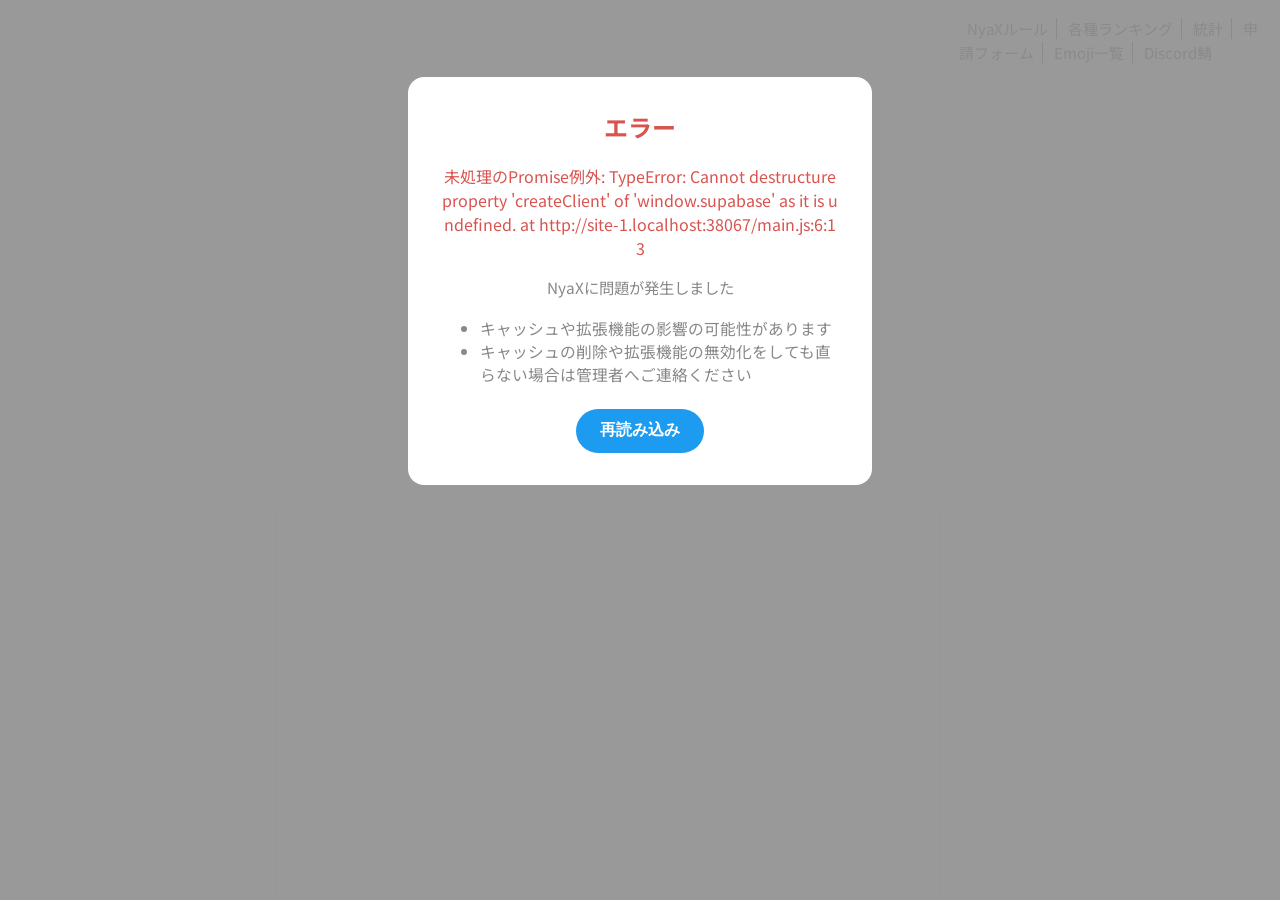
==== commit 91873128: "crossoriginの設定はなくても良いっぽい" ====
--- a/index.html
+++ b/index.html
@@ -10,7 +10,7 @@
     <script src="https://cdn.jsdelivr.net/npm/@supabase/supabase-js@2"></script>
     <script src="https://cdn.jsdelivr.net/npm/marked/marked.min.js"></script>
     <script src="https://cdn.jsdelivr.net/npm/dompurify/dist/purify.min.js"></script>
-    <script src="https://cdn.jsdelivr.net/npm/@twemoji/api@latest/dist/twemoji.min.js" crossorigin="anonymous"></script>
+    <script src="https://cdn.jsdelivr.net/npm/@twemoji/api@latest/dist/twemoji.min.js"></script>
 </head>
 <!-- Google tag (gtag.js) -->
 <script async src="https://www.googletagmanager.com/gtag/js?id=G-JYBQTQ1HCX"></script>
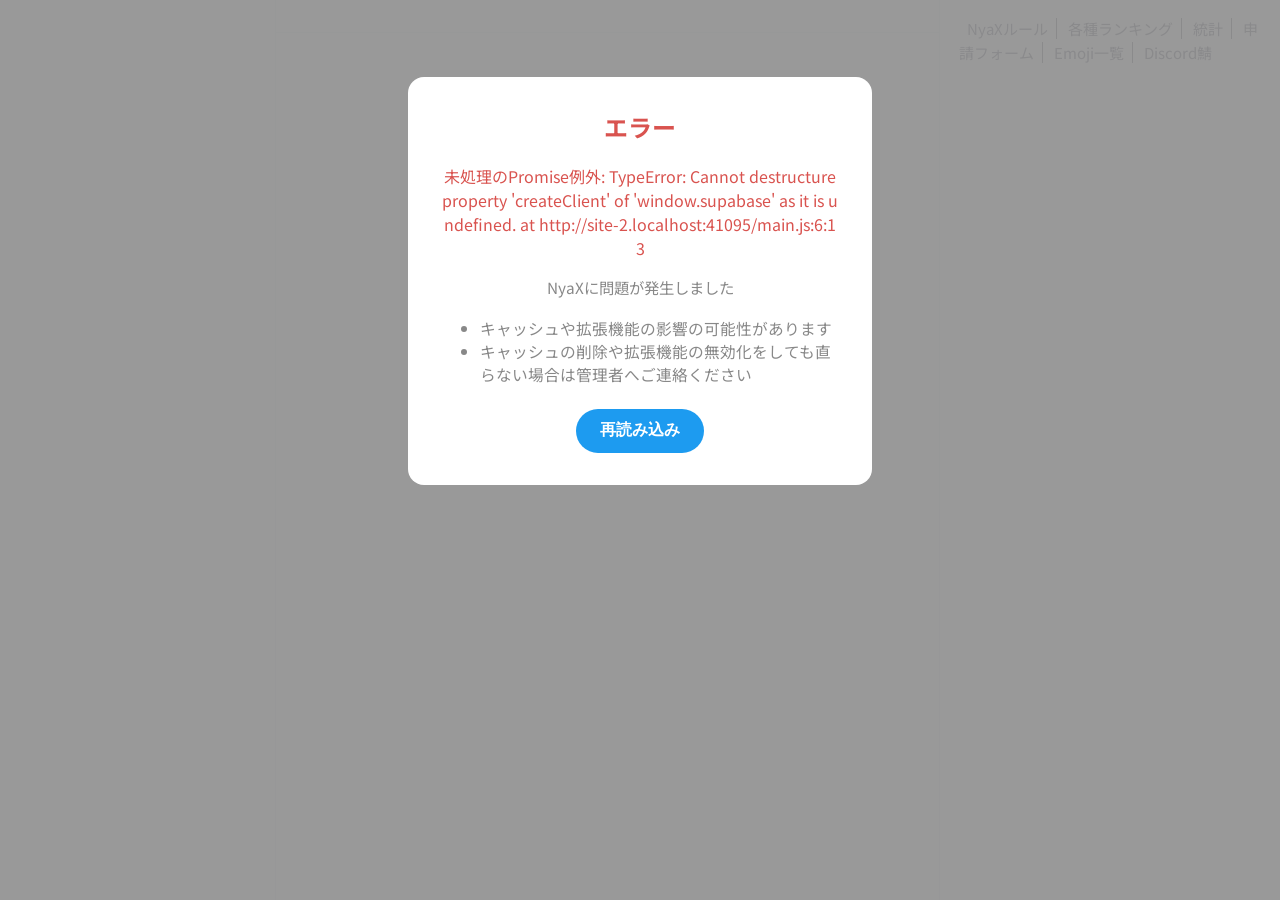
==== commit 0fb5c2e7: "やっぱり無理だよね" ====
--- a/index.html
+++ b/index.html
@@ -177,8 +177,5 @@
     }
     </script>
     <script src="main.js"></script>
-    <script>
-        twemoji.parse(document.body)
-    </script>
 </body>
 </html>
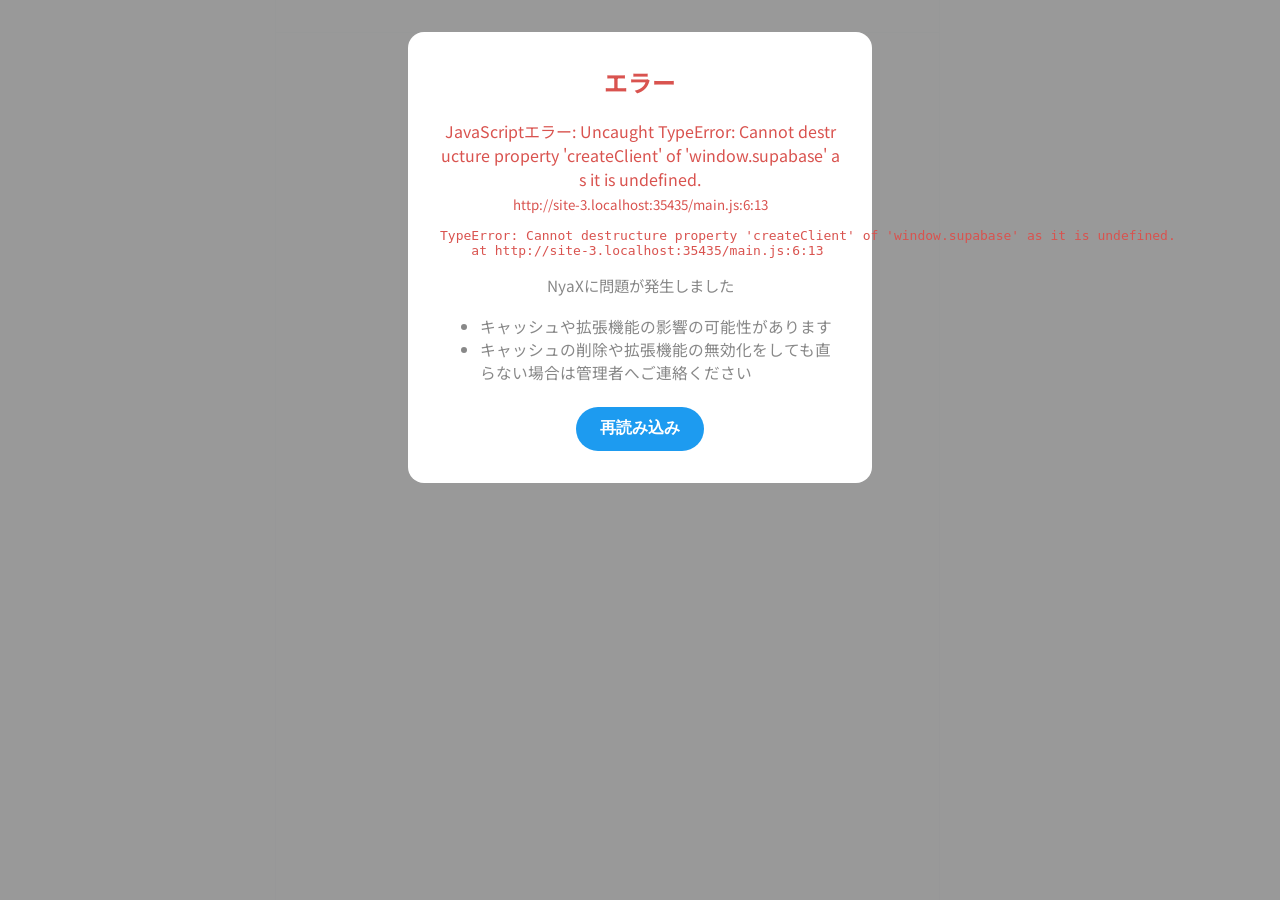
==== commit b935b487: "Emoji MartのCDNを挿入" ====
--- a/index.html
+++ b/index.html
@@ -6,20 +6,22 @@
     <title>NyaX</title>
     <link rel="icon" href="favicon.png" type="image/png">
     <link rel="apple-touch-icon" sizes="180x180" href="favicon.png">
+    <link rel="stylesheet" href="https://cdn.jsdelivr.net/npm/emojione@4.0.0/extras/css/emojione.min.css"/>
     <link rel="stylesheet" href="./style.css">
     <script src="https://cdn.jsdelivr.net/npm/@supabase/supabase-js@2"></script>
     <script src="https://cdn.jsdelivr.net/npm/marked/marked.min.js"></script>
     <script src="https://cdn.jsdelivr.net/npm/dompurify/dist/purify.min.js"></script>
-    <script src="https://cdn.jsdelivr.net/npm/@twemoji/api@latest/dist/twemoji.min.js"></script>
+    <script src="https://cdn.jsdelivr.net/npm/emojione@4.0.0/lib/js/emojione.min.js"></script>
+    <script src="https://cdn.jsdelivr.net/npm/emoji-mart@latest/dist/browser.js"></script>
 </head>
 <!-- Google tag (gtag.js) -->
 <script async src="https://www.googletagmanager.com/gtag/js?id=G-JYBQTQ1HCX"></script>
 <script>
-  window.dataLayer = window.dataLayer || [];
-  function gtag(){dataLayer.push(arguments);}
-  gtag('js', new Date());
+    window.dataLayer = window.dataLayer || [];
+    function gtag(){dataLayer.push(arguments);}
+    gtag('js', new Date());
 
-  gtag('config', 'G-JYBQTQ1HCX');
+    gtag('config', 'G-JYBQTQ1HCX');
 </script>
 <body>
     <div class="app-container">
@@ -65,15 +67,7 @@
         <aside id="right-sidebar">
             <div id="right-sidebar-search-widget-container"></div>
             <div id="recommendations-widget-container"></div>
-            <!-- NyaXルール(重要) -->
-            <div class="links">
-                <a class="link" href="/rule">NyaXルール</a>
-                <a class="link" href="/ranking">各種ランキング</a>
-                <a class="link" href="/stat">統計</a>
-                <a class="link" href="/forms">申請フォーム</a>
-                <a class="link" href="/emoji">Emoji一覧</a>
-                <a class="link-end" href="/discord">Discord鯖</a>
-            </div>
+            <div id="right-sidebar-links-container"></div>
         </aside>
     </div>
     <div id="login-banner" class="hidden">
@@ -140,41 +134,41 @@
         </div>
     </div>
     <div id="mainjs-error-overlay" class="modal-overlay hidden" style="z-index:3001;">
-      <div style="background: white; padding: 2rem; border-radius: 16px; text-align: center; max-width: 400px; margin: 2rem auto;">
-        <h2 style="margin-top:0; color:#d9534f;">エラー</h2>
-        <div id="mainjs-error-text" style="color:#d9534f; margin:1em 0; word-break:break-all;"></div>
-        <p style="color:#888; font-size:0.96em;">NyaXに問題が発生しました</p>
-        <ul style="text-align:left; color:#888; margin:1.2em 0 1.5em 0; font-size:0.98em;">
-          <li>キャッシュや拡張機能の影響の可能性があります</li>
-          <li>キャッシュの削除や拡張機能の無効化をしても直らない場合は管理者へご連絡ください</li>
-        </ul>
-        <button onclick="location.reload()" style="padding:0.7em 1.5em; font-size:1em; border-radius:9999px; background:#1d9bf0; color:white; border:none; font-weight:700;">再読み込み</button>
-      </div>
+        <div style="background: white; padding: 2rem; border-radius: 16px; text-align: center; max-width: 400px; margin: 2rem auto;">
+            <h2 style="margin-top:0; color:#d9534f;">エラー</h2>
+            <div id="mainjs-error-text" style="color:#d9534f; margin:1em 0; word-break:break-all;"></div>
+            <p style="color:#888; font-size:0.96em;">NyaXに問題が発生しました</p>
+            <ul style="text-align:left; color:#888; margin:1.2em 0 1.5em 0; font-size:0.98em;">
+                <li>キャッシュや拡張機能の影響の可能性があります</li>
+                <li>キャッシュの削除や拡張機能の無効化をしても直らない場合は管理者へご連絡ください</li>
+            </ul>
+            <button onclick="location.reload()" style="padding:0.7em 1.5em; font-size:1em; border-radius:9999px; background:#1d9bf0; color:white; border:none; font-weight:700;">再読み込み</button>
+        </div>
     </div>
     
     <script>
-    window.onerror = function(message, source, lineno, colno, error) {
-      showMainJsError(
-        `JavaScriptエラー: ${message}<br>
-        <small>${source}:${lineno}:${colno}</small><br>
-        <pre style="text-align:left;">${(error && error.stack) ? error.stack : ''}</pre>`
-      );
-      return true;
-    };
-    window.onunhandledrejection = function(event) {
-      showMainJsError(
-        `未処理のPromise例外: ${event.reason ? (event.reason.stack || event.reason) : event}`
-      );
-      return true;
-    };
-    function showMainJsError(html) {
-      var overlay = document.getElementById('mainjs-error-overlay');
-      var text = document.getElementById('mainjs-error-text');
-      if (overlay && text) {
-        text.innerHTML = String(html);
-        overlay.classList.remove('hidden');
-      }
-    }
+        window.onerror = function(message, source, lineno, colno, error) {
+            showMainJsError(
+                `JavaScriptエラー: ${message}<br>
+                <small>${source}:${lineno}:${colno}</small><br>
+                <pre style="text-align:left;">${(error && error.stack) ? error.stack : ''}</pre>`
+            );
+            return true;
+        };
+        window.onunhandledrejection = function(event) {
+            showMainJsError(
+                `未処理のPromise例外: ${event.reason ? (event.reason.stack || event.reason) : event}`
+            );
+            return true;
+        };
+        function showMainJsError(html) {
+            var overlay = document.getElementById('mainjs-error-overlay');
+            var text = document.getElementById('mainjs-error-text');
+            if (overlay && text) {
+                text.innerHTML = String(html);
+                overlay.classList.remove('hidden');
+            }
+        }
     </script>
     <script src="main.js"></script>
 </body>
--- a/style.css
+++ b/style.css
@@ -43,8 +43,18 @@
     box-sizing: border-box;
     display: flex;
     flex-direction: column;
-    justify-content: space-between;
+    /*justify-content: space-between;*/
     flex-shrink: 0;
+}
+
+#nav-logo {
+    padding: 1rem;
+    display: flex;
+    margin-bottom: 0px;
+}
+
+.nav-logo-img {
+    width: 2rem;
 }
 
 #nav-menu-top {
@@ -52,7 +62,6 @@
     flex-direction: column;
     align-items: flex-start;
     gap: 0.5rem;
-    margin-top: 0.5rem;
 }
 
 .nav-item {
@@ -119,7 +128,7 @@
     fill: currentColor;
     stroke: none;
 }
-.nav-item[href="#settings"].active svg path#circle {
+.nav-item[href="#settings"].active svg circle {
     fill: white;
     stroke: none;
 }
@@ -139,14 +148,13 @@
     background-color: var(--primary-hover-color);
 }
 
-/* ▼▼▼ このブロックを新規追加 ▼▼▼ */
 .nav-item-post .nav-item-icon {
     display: none; /* デフォルトではアイコンを非表示 */
 }
-/* ▲▲▲ 追加ここまで ▲▲▲ */
 
 #nav-menu-bottom {
     padding-bottom: 1rem;
+    margin-top: auto;
 }
 
 .account-button {
@@ -222,6 +230,11 @@
     border-bottom: 1px solid var(--border-color);
     z-index: 10;
 }
+/* Twemojiの画像スタイル(ポスト、名前に適応) */
+img.emoji{
+    width: 1.1rem;
+    padding-right: 1px;
+}
 
 .header-with-back-button {
     display: flex;
@@ -252,7 +265,6 @@
     font-size: 1.25rem;
 }
 
-/* ▼▼▼ [修正点2] 検索バーのデザインを修正 ▼▼▼ */
 .header-search-bar {
     display: flex;
     align-items: center;
@@ -330,11 +342,9 @@
     font-weight: 500;
     position: relative;
     
-    /* ▼▼▼ この3行を追記・変更 ▼▼▼ */
     display: flex;
     justify-content: center;
     align-items: center;
-    /* ▲▲▲ 追記・変更ここまで ▲▲▲ */
 }
 
 .timeline-tab-button:hover {
@@ -546,7 +556,8 @@
 }
 
 .admin-badge,
-.verify-badge {
+.verify-badge,
+.contributor-badge {
     width: 1.2em;
     height: 1.2em;
     vertical-align: text-bottom;
@@ -555,9 +566,13 @@
 .post-content {
     margin-bottom: 1rem;
     white-space: pre-wrap;
-    word-wrap: break-word;
+    line-break: anywhere;
     font-size: 1rem;
     cursor: pointer;
+}
+
+.user-me {
+    line-break: anywhere;
 }
 
 .post-content a,
@@ -1051,7 +1066,6 @@
     justify-content: center;
     align-items: flex-start;
     z-index: 1001;
-    padding-top: 5vh;
 }
 
 .modal-content {
@@ -1249,6 +1263,16 @@
     display: flex;
 }
 
+.scidlink {
+    color: var(--secondary-text-color);
+    border: none;
+    text-decoration: none;
+}
+
+.scidlink:hover {
+    border-bottom: 1px black solid;
+}
+
 .media-grid-container {
     display: grid;
     grid-template-columns: repeat(3, 1fr); /* 3カラム表示 */
@@ -1355,9 +1379,13 @@
     color: white;
     font-weight: 700;
     cursor: pointer;
-}
-
-/* ▼▼▼ このブロックを新規追加 ▼▼▼ */
+    transition: background-color 0.2s;
+}
+
+#settings-form button[type="submit"]:hover {
+    background-color: var(--primary-hover-color);
+}
+
 .settings-danger-zone {
     margin-top: 2rem;
     padding: 1.5rem 1rem;
@@ -1457,7 +1485,6 @@
     height: calc(100vh - 57px); /* ヘッダー分を引く */
 }
 
-/* ★★★ DMメッセージのレイアウト問題を解決 ★★★ */
 .dm-conversation-view {
     flex-grow: 1;
     overflow-y: auto;
@@ -1478,12 +1505,10 @@
     align-self: flex-end;
     position: relative; 
 }
-/* ホバー依存は削除 */
 .dm-message-container.sent .dm-message-menu-btn {
     opacity: 1;
 }
 
-/* ▼▼▼ この2つのブロックを、以下の新しい定義に完全に置き換え ▼▼▼ */
 .dm-message-menu-btn {
     position: absolute;
     top: -28px;
@@ -1562,7 +1587,6 @@
     color: white;
     border-bottom-right-radius: 4px;
 }
-/* ▼▼▼ このブロックを新規追加 ▼▼▼ */
 .dm-message-container.sent .attachment-download-link {
     color: white;
     font-weight: 500;
@@ -1615,14 +1639,14 @@
 .dm-form-actions {
     display: flex;
     align-items: center;
-    padding-bottom: 0; /* 修正: 不要なpaddingを削除 */
+    padding-bottom: 0;
 }
 
 .dm-file-preview {
     margin-top: 0.5rem;
     max-height: 110px;
     overflow-y: auto;
-    padding: 0.5rem; /* 追加: ボタンの見切れ防止 */
+    padding: 0.5rem;
 }
 
 .dm-message-form button {
@@ -1796,10 +1820,6 @@
     white-space: normal;
 }
 
-/*
- * [重要] 垂直マージンの相殺問題を解決する
- * すべての要素で、上のマージンを0にし、下のマージンのみで要素間を制御する
- */
 .post-content > *:first-child, .dm-message > *:first-child {
     margin-top: 0 !important;
 }
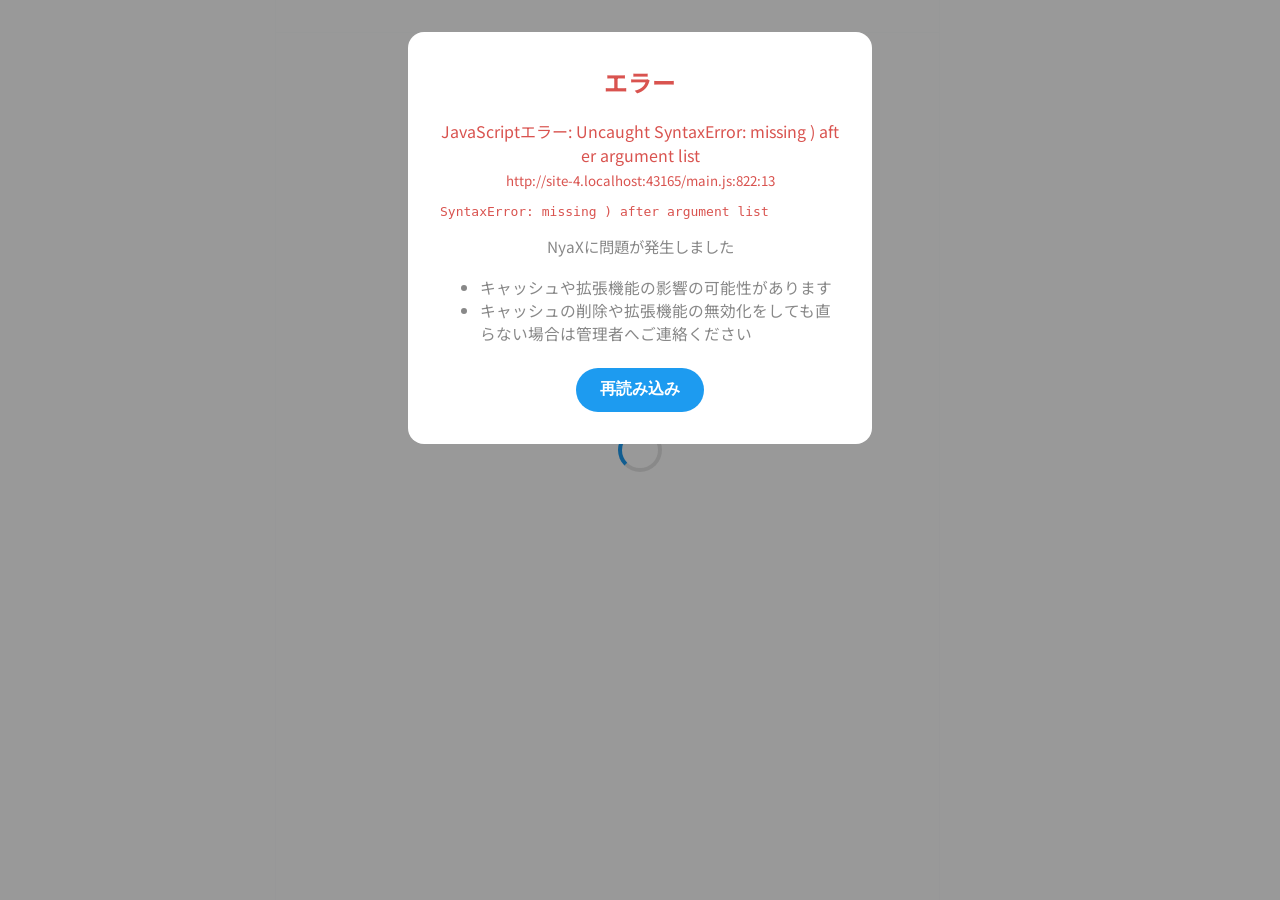
==== commit 36c094ee: "仮" ====
--- a/index.html
+++ b/index.html
@@ -79,7 +79,7 @@
     </div>
     <div id="post-modal" class="modal-overlay hidden">
         <div class="modal-content">
-            <button class="modal-close-btn">×</button>
+            <!--<button class="modal-close-btn">×</button>-->
             <div class="post-form-container-modal"></div>
         </div>
     </div>
--- a/style.css
+++ b/style.css
@@ -47,14 +47,24 @@
     flex-shrink: 0;
 }
 
-#nav-logo {
-    padding: 1rem;
-    display: flex;
-    margin-bottom: 0px;
-}
-
-.nav-logo-img {
-    width: 2rem;
+@media (min-width: 768px) {
+    .nav-logo-img {
+        width: 1.8rem;
+    }
+    #nav-logo {
+        padding: 1rem;
+        display: flex;
+        margin-bottom: 0px;
+    }
+}
+
+@media (max-width: 769px) {
+    .nav-logo-img {
+        display: none;
+    }
+    #nav-logo {
+        display: none
+    }
 }
 
 #nav-menu-top {
@@ -230,10 +240,11 @@
     border-bottom: 1px solid var(--border-color);
     z-index: 10;
 }
-/* Twemojiの画像スタイル(ポスト、名前に適応) */
-img.emoji{
+
+/* Emoji Oneの画像設定 */
+img.emojione{
     width: 1.1rem;
-    padding-right: 1px;
+    height: auto;
 }
 
 .header-with-back-button {
@@ -320,17 +331,14 @@
     background-color: var(--bg-color); /* ホバー時に薄いグレーに */
 }
 
-/* ▲▲▲ [修正点2] ここまで ▼▼▼ */
+
 .timeline-tabs-sticky-container { position: sticky; top: 56px; background-color: rgba(255, 255, 255, 0.85); backdrop-filter: blur(12px); z-index: 9; border-bottom: 1px solid var(--border-color); }
 .timeline-tabs { display: flex; }
-/* ▼▼▼ [修正点2] ポスト送信枠の固定を解除 ▼▼▼ */
 .post-form-sticky-container {
-    /* position: sticky; を削除 */
     background-color: white; /* スクロール時に背景が透けないように */
     z-index: 8;
     border-bottom: 1px solid var(--border-color);
 }
-/* ▲▲▲ [修正点2] ここまで ▼▼▼ */
 .timeline-tab-button {
     flex-grow: 1;
     padding: 1rem;
@@ -385,6 +393,7 @@
     padding: 1rem;
     display: flex;
     gap: 0.5rem;
+    position: relative;
 }
 
 .post-form .user-icon {
@@ -430,7 +439,7 @@
     cursor: not-allowed;
 }
 
-.attachment-button {
+.attachment-button, .emoji-pic-button {
     background: none !important;
     border: none;
     cursor: pointer;
@@ -441,7 +450,7 @@
     transition: background-color 0.2s;
 }
 
-.attachment-button:hover {
+.attachment-button:hover, .emoji-pic-button:hover {
     background-color: var(--bg-color);
 }
 
@@ -450,6 +459,12 @@
     height: 20px;
     stroke: currentColor;
     fill: none;
+}
+.emoji-pic-button svg {
+    width: 20px;
+    height: 20px;
+    stroke: currentColor;
+    fill: currentColor;
 }
 
 .file-preview-container {
@@ -483,6 +498,13 @@
     font-size: 0.8rem; /* 変更なし */
     line-height: 20px; /* 変更なし */
     text-align: center;
+}
+
+#emoji-picker {
+    position: fixed;
+    z-index: 100;
+    box-shadow: 0 4px 8px rgba(0,0,0,0.2);
+    border-radius: 8px;
 }
 
 /* ▼▼▼ DMプレビューのボタンサイズを上書き ▼▼▼ */
@@ -802,32 +824,24 @@
     flex-shrink: 0;
 }
 
-/*ここから*/
-
-.links {
-    font-size: 15px;
+#right-sidebar-links-container {
+    font-size: 14px;
     display: inline;
 }
 
 .link {
     text-decoration: none;
     color: #808090;
-    border-right: solid 1.5px;
-    padding-right: 8px;
-    padding-left: 8px;
-}
-
-.link-end {
-    text-decoration: none;
-    color: #808090;
-    padding-left: 8px;
-}
-
-.link:hover,.link-end:hover {
+    padding: 1px 8px 1px 8px;
+}
+
+.link:not(.discord) {
+    border-right: #808090 1.5px solid;
+}
+
+.link:hover {
     text-decoration: underline;
 }
-
-/*ここまで(コメントは消してもらって構いません)*/
 
 .sidebar-widget {
     background-color: var(--bg-color);
@@ -1972,16 +1986,17 @@
     }
 }
 /* リポストインジケーター */
-.repost-indicator {
+.repost-indicator,
+.pinned-indicator {
     color: var(--secondary-text-color);
     font-size: 0.9em;
     padding-bottom: 0.5rem;
     display: flex;
     align-items: center;
     gap: 0.5em;
-    /* [修正点] width指定を削除 */
-}
-.repost-indicator svg {
+}
+.repost-indicator svg,
+.pinned-indicator svg {
     width: 1em;
     height: 1em;
     stroke: currentColor;
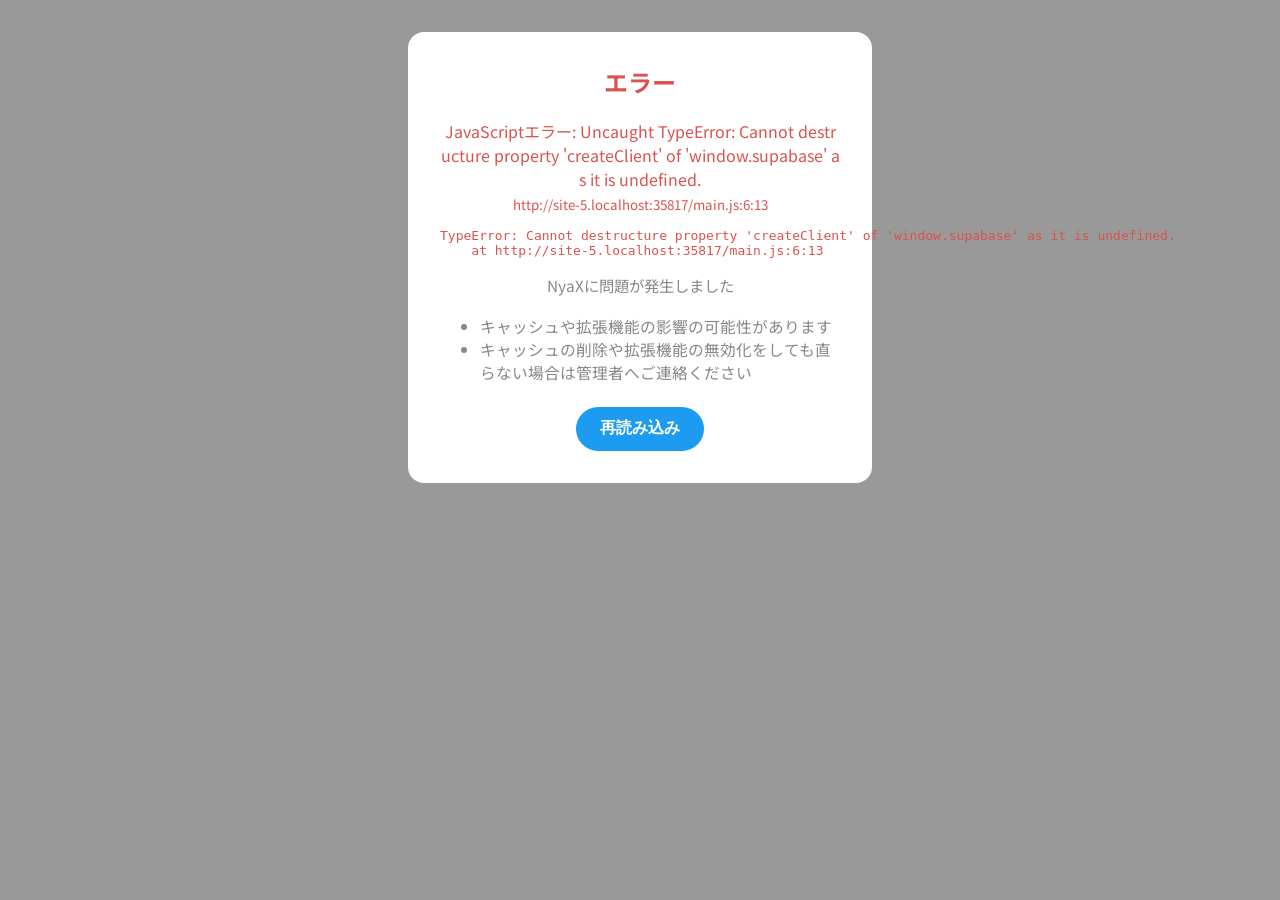
==== commit d8824b09: "Update index.html" ====
--- a/index.html
+++ b/index.html
@@ -3,6 +3,7 @@
 <head>
     <meta charset="UTF-8">
     <meta name="viewport" content="width=device-width, initial-scale=1.0">
+    <meta name="robots" content="noindex, nofollow, noarchive">
     <title>NyaX</title>
     <link rel="icon" href="favicon.png" type="image/png">
     <link rel="apple-touch-icon" sizes="180x180" href="favicon.png">
@@ -11,6 +12,7 @@
     <script src="https://cdn.jsdelivr.net/npm/@supabase/supabase-js@2"></script>
     <script src="https://cdn.jsdelivr.net/npm/marked/marked.min.js"></script>
     <script src="https://cdn.jsdelivr.net/npm/dompurify/dist/purify.min.js"></script>
+    <script src="https://cdn.jsdelivr.net/npm/@twemoji/api@latest/dist/twemoji.min.js"></script>
     <script src="https://cdn.jsdelivr.net/npm/emojione@4.0.0/lib/js/emojione.min.js"></script>
     <script src="https://cdn.jsdelivr.net/npm/emoji-mart@latest/dist/browser.js"></script>
 </head>
@@ -89,7 +91,7 @@
     </div>
     <div id="edit-post-modal" class="modal-overlay hidden">
         <div class="modal-content">
-            <button class="modal-close-btn">×</button>
+            <!--<button class="modal-close-btn">×</button>-->
             <div id="edit-post-modal-content"></div>
         </div>
     </div>
@@ -129,7 +131,7 @@
     <div id="loading-overlay"><div class="spinner"></div></div>
     <div id="edit-dm-message-modal" class="modal-overlay hidden">
         <div class="modal-content">
-            <button class="modal-close-btn">×</button>
+            <!--<button class="modal-close-btn">×</button>-->
             <div id="edit-dm-message-modal-content"></div>
         </div>
     </div>
--- a/style.css
+++ b/style.css
@@ -418,10 +418,11 @@
 }
 
 .post-form-actions {
-    display: flex;
-    justify-content: space-between;
+    display: inline-block;
+    /*justify-content: space-between;*/
     align-items: center;
     padding-top: 0.5rem;
+    width: 100%;
 }
 
 .post-form-actions button {
@@ -450,6 +451,16 @@
     transition: background-color 0.2s;
 }
 
+.post-form-actions .float-left {
+    float: left;
+}
+.post-form-actions .float-right {
+    float: right;
+}
+.post-form-actions .float-clear {
+    clear: both;
+}
+
 .attachment-button:hover, .emoji-pic-button:hover {
     background-color: var(--bg-color);
 }
@@ -463,7 +474,7 @@
 .emoji-pic-button svg {
     width: 20px;
     height: 20px;
-    stroke: currentColor;
+    stroke: none;
     fill: currentColor;
 }
 
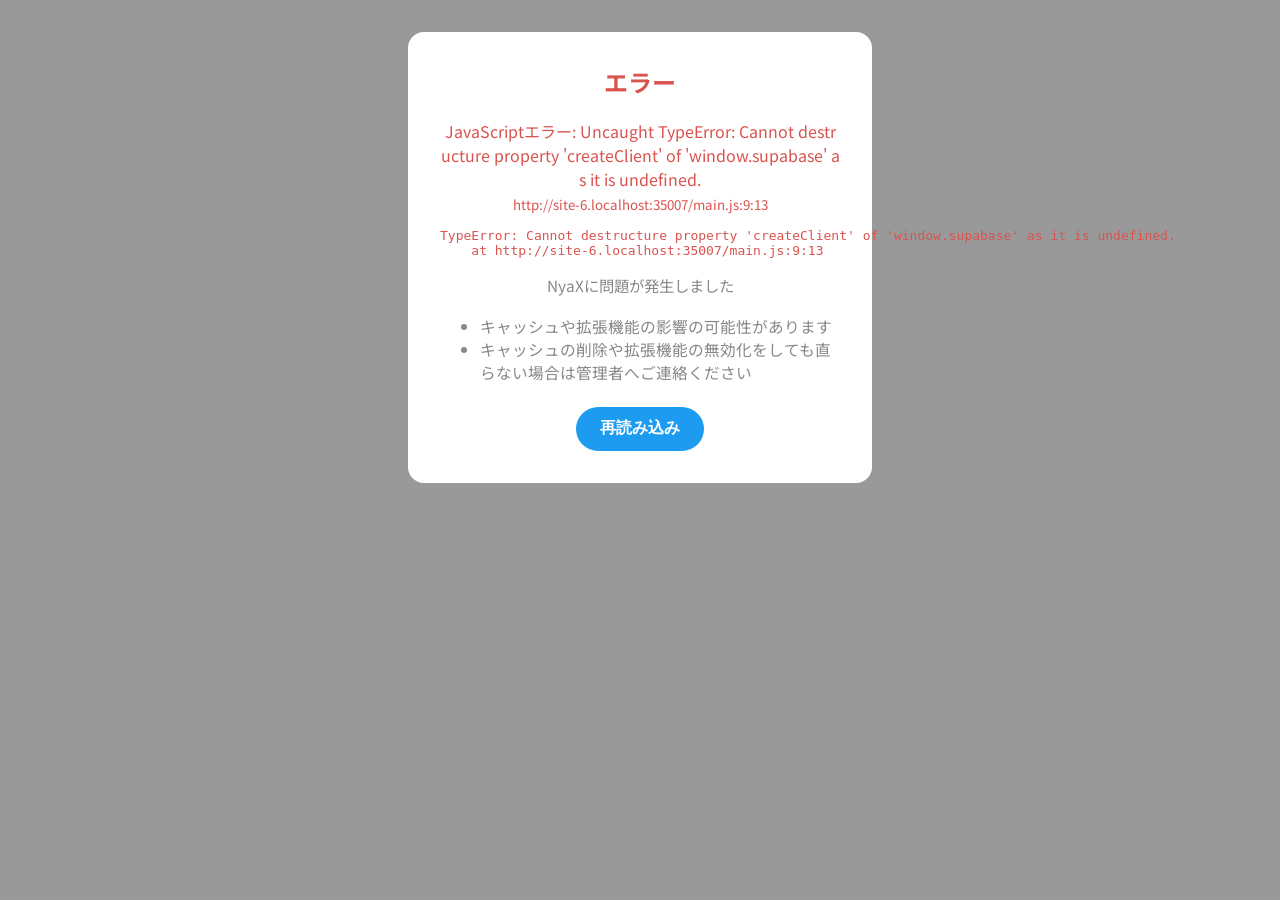
==== commit 0f1a32b7: "Update index.html" ====
--- a/index.html
+++ b/index.html
@@ -8,6 +8,7 @@
     <link rel="icon" href="favicon.png" type="image/png">
     <link rel="apple-touch-icon" sizes="180x180" href="favicon.png">
     <link rel="stylesheet" href="https://cdn.jsdelivr.net/npm/emojione@4.0.0/extras/css/emojione.min.css"/>
+    <link rel="stylesheet" href="./root.css">
     <link rel="stylesheet" href="./style.css">
     <script src="https://cdn.jsdelivr.net/npm/@supabase/supabase-js@2"></script>
     <script src="https://cdn.jsdelivr.net/npm/marked/marked.min.js"></script>
@@ -120,11 +121,11 @@
             <button id="retry-connection-btn" style="padding: 0.6rem 1.2rem; border-radius: 9999px; border: none; background-color: var(--primary-color); color: white; font-weight: 700;">再試行</button>
         </div>
     </div>
-    <div id="frieze-overlay" class="modal-overlay hidden" style="z-index: 2000; background: rgba(240, 240, 240, 0.95);">
+    <div id="freeze-overlay" class="modal-overlay hidden" style="z-index: 2000; background: rgba(240, 240, 240, 0.95);">
         <div style="background: white; padding: 2rem; border-radius: 16px; text-align: center; max-width: 500px; margin: 1rem; box-shadow: 0 4px 12px rgba(0,0,0,0.1);">
             <h2 style="margin-top: 0; color: #d9534f;">あなたは凍結されています</h2>
             <p>あなたは<a href="rule" target="_blank" rel="noopener noreferrer">NyaXルール</a>に違反したため凍結されました。</p>
-            <p style="margin-top: 1.5rem;"><strong>凍結理由:</strong><br><span id="frieze-reason" style="display: inline-block; margin-top: 0.5rem; white-space: pre-wrap;"></span></p>
+            <p style="margin-top: 1.5rem;"><strong>凍結理由:</strong><br><span id="freeze-reason" style="display: inline-block; margin-top: 0.5rem; white-space: pre-wrap;"></span></p>
             <small style="display: block; margin-top: 2rem;"><a href="https://forms.gle/buZpMftRNWjfhqVz8" target="_blank" rel="noopener noreferrer">間違いですか? 異議申し立てをする</a></small>
         </div>
     </div>
--- a/root.css
+++ b/root.css
@@ -0,0 +1,84 @@
+:root {
+    /* 共通色設定 */
+    --primary-color: #1d9bf0;
+    --primary-hover-color: #1a8cd8;
+    --like-color: #f91880;
+    --star-color: #ffad1f;
+    /* ライトモード(デフォルト)色設定 */
+    --l-border-color: #eff3f4;
+    --l-bg-color: #f9f9f9;
+    --l-main-bg-color: white;
+    --l-ad-bg-color: #f7f9f9;
+    --l-pg-bg-color: rgba(255, 255, 255, 0.85); /* ページヘッダーなど */
+    --l-emoji-bg-color: none;
+    --l-notification-bg-color: #e8f5fd;
+    --l-text-color: #0f1419;
+    --l-secondary-text-color: #536471;
+    --l-logo-color: black; /* ロゴ表示用に使っているが背景色と真逆の色を使う時に指定されることもある */
+    --l-loading-color: rgba(255, 255, 255, 0.7);
+    --l-widget-bg-color: #e7e8e8; /* プロフィールカードホバー時 */
+    --l-emoji-mart: 255, 255, 255;
+    --l-bw: #000000;
+    --l-spin: rgba(0, 0, 0, 0.1);
+    --l-light-primary-color: #cce6ff;
+    --l-danger-color: #fef0f4;
+    /* ダークモード色設定 */
+    --d-border-color: #313335;
+    --d-bg-color: #2f3033;
+    --d-main-bg-color: #1f1f1f;
+    --d-ad-bg-color: #272929;
+    --d-pg-bg-color: rgba(30, 30, 30, 0.85); /* ページヘッダーなど */
+    --d-emoji-bg-color: #e8eaed; /* 絵文字の後ろに表示するための白背景　*/
+    --d-notification-bg-color: #073450;
+    --d-text-color: #e8eaed;
+    --d-secondary-text-color: #cbcbcb;
+    --d-logo-color: #FFFFFF; /* ロゴ表示用に使っているが背景色と真逆の色を使う時に指定されることもある */
+    --d-loading-color: rgba(0, 0, 0, 0.7);
+    --d-widget-bg-color: #4d5156; /* プロフィールカードホバー時 */
+    --d-emoji-mart: 40, 40, 40;
+    --d-bw: #ffffff;
+    --d-spin: rgba(255, 255, 255, 0.1);
+    --d-light-primary-color: #004A8F;
+    --d-danger-color: #610525;
+}
+
+/* 変数指定(クラスはJSにて付与) */
+body.light {
+    --border-color: var(--l-border-color);
+    --bg-color: var(--l-bg-color);
+    --main-bg-color: var(--l-main-bg-color);
+    --ad-bg-color: var(--l-ad-bg-color);
+    --pg-bg-color: var(--l-pg-bg-color);
+    --emoji-bg-color: var(--l-emoji-bg-color);
+    --notification-bg-color: var(--l-notification-bg-color);
+    --text-color: var(--l-text-color);
+    --secondary-text-color: var(--l-secondary-text-color);
+    --logo-color: var(--l-logo-color);
+    --loading-color: var(--l-loading-color);
+    --widget-bg-color: var(--l-widget-bg-color);
+    --emoji-mart: var(--l-emoji-mart);
+    --bw: var(--l-bw);
+    --spin: var(--l-spin);
+    --light-primary-color: var(--l-light-primary-color);
+    --danger-color: var(--l-danger-color);
+}
+body.dark {
+    --border-color: var(--d-border-color);
+    --bg-color: var(--d-bg-color);
+    --main-bg-color: var(--d-main-bg-color);
+    --ad-bg-color: var(--d-ad-bg-color);
+    --pg-bg-color: var(--d-pg-bg-color);
+    --emoji-bg-color: var(--d-emoji-bg-color);
+    --notification-bg-color: var(--d-notification-bg-color);
+    --text-color: var(--d-text-color);
+    --secondary-text-color: var(--d-secondary-text-color);
+    --logo-color: var(--d-logo-color);
+    --loading-color: var(--d-loading-color);
+    --widget-bg-color: var(--d-widget-bg-color);
+    --emoji-mart: var(--d-emoji-mart);
+    --bw: var(--d-bw);
+    --spin: var(--d-spin);
+    --light-primary-color: var(--d-light-primary-color);
+    --danger-color: var(--d-danger-color);
+}
+/* 変数指定終わり */
--- a/style.css
+++ b/style.css
@@ -1,20 +1,10 @@
 @import url('https://fonts.googleapis.com/css2?family=Noto+Sans+JP:wght@400;700&display=swap');
-
-:root {
-    --primary-color: #1d9bf0;
-    --primary-hover-color: #1a8cd8;
-    --like-color: #f91880;
-    --star-color: #ffad1f;
-    --border-color: #eff3f4;
-    --bg-color: #f7f9f9;
-    --text-color: #0f1419;
-    --secondary-text-color: #536471;
-}
+@import url('https://fonts.googleapis.com/css2?family=Noto+Color+Emoji:wght@400&display=swap');
 
 body {
     font-family: 'Noto Sans JP', -apple-system, BlinkMacSystemFont, "Segoe UI", Roboto, Helvetica, Arial, sans-serif;
     margin: 0;
-    background-color: white;
+    background-color: var(--main-bg-color);
     color: var(--text-color);
 }
 
@@ -47,6 +37,15 @@
     flex-shrink: 0;
 }
 
+.nav-logo-img {
+    color: var(--logo-color);
+}
+
+.nav-logo-img svg {
+    fill: var(--logo-color) !important;
+    stroke: var(--logo-color) !important;
+}
+
 @media (min-width: 768px) {
     .nav-logo-img {
         width: 1.8rem;
@@ -91,6 +90,16 @@
     transition: background-color 0.2s;
 }
 
+#nav-logo {
+    padding: 1rem;
+    display: flex;
+    margin-bottom: 0px;
+}
+
+.nav-logo-img {
+    width: 1.8rem;
+}
+
 /* アイコンとバッジを囲むコンテナ */
 .nav-item-icon-container {
     position: relative; /* バッジの位置の基準 */
@@ -139,10 +148,19 @@
     stroke: none;
 }
 .nav-item[href="#settings"].active svg circle {
+    stroke: none;
+}
+@media (prefers-color-scheme: dark) {
+    .nav-item[href="#settings"].active svg circle {
+        fill: black;
+    }
+}
+body.light .nav-item[href="#settings"].active svg circle {
     fill: white;
-    stroke: none;
-}
-
+}
+body.dark .nav-item[href="#settings"].active svg circle {
+    fill: black;
+}
 .nav-item-post {
     background-color: var(--primary-color);
     color: white;
@@ -234,7 +252,7 @@
 #page-header {
     position: sticky;
     top: 0;
-    background-color: rgba(255, 255, 255, 0.85);
+    background-color: var(--pg-bg-color);
     backdrop-filter: blur(12px);
     padding: 1rem;
     border-bottom: 1px solid var(--border-color);
@@ -245,6 +263,23 @@
 img.emojione{
     width: 1.1rem;
     height: auto;
+}
+
+/* Twemojiの画像設定 */
+img.emoji{
+    display: inline-block;
+    width: 1.1rem;
+    height: auto;
+    padding-right: 1px;
+}
+
+/* JSでつけるNoto Color Emoji用設定 */
+.notocoloremoji{
+    font-family: 'Noto Sans JP', 'Noto Color Emoji', -apple-system, BlinkMacSystemFont, "Segoe UI", Roboto, Helvetica, Arial, sans-serif;
+}
+
+.nyax-emoji {
+    background-color: var(--emoji-bg-color);
 }
 
 .header-with-back-button {
@@ -300,6 +335,7 @@
     background: transparent;
     outline: none;
     font-size: 1rem;
+    color: var(--text-color);
 }
 
 #sidebar-search-input {
@@ -319,7 +355,7 @@
     padding: 0.5rem 1rem;
     border-radius: 9999px;
     border: 1px solid var(--text-color); /* 黒い枠線 */
-    background: white;
+    background: var(--main-bg-color);
     color: var(--text-color); /* 黒い文字 */
     font-weight: 700;
     cursor: pointer;
@@ -332,10 +368,17 @@
 }
 
 
-.timeline-tabs-sticky-container { position: sticky; top: 56px; background-color: rgba(255, 255, 255, 0.85); backdrop-filter: blur(12px); z-index: 9; border-bottom: 1px solid var(--border-color); }
+.timeline-tabs-sticky-container {
+    position: sticky;
+    top: 56px;
+    background-color: var(--pg-bg-color);
+    backdrop-filter: blur(12px);
+    z-index: 9;
+    border-bottom: 1px solid var(--border-color);
+}
 .timeline-tabs { display: flex; }
 .post-form-sticky-container {
-    background-color: white; /* スクロール時に背景が透けないように */
+    background-color: var(--main-bg-color); /* スクロール時に背景が透けないように */
     z-index: 8;
     border-bottom: 1px solid var(--border-color);
 }
@@ -409,6 +452,8 @@
 .post-form textarea {
     width: 100%;
     min-height: 60px;
+    background-color: var(--main-bg-color);
+    color: var(--text-color);
     border: none;
     padding: 0.5rem 0;
     box-sizing: border-box;
@@ -419,18 +464,16 @@
 
 .post-form-actions {
     display: inline-block;
-    /*justify-content: space-between;*/
+    justify-content: space-between;
     align-items: center;
     padding-top: 0.5rem;
-    width: 100%;
-}
-
-.post-form-actions button {
+    width: 100%
+}
+
+.post-form-actions button{
     padding: 0.5rem 1rem;
     border-radius: 9999px;
     border: none;
-    background-color: var(--primary-color);
-    color: white;
     font-weight: 700;
     cursor: pointer;
 }
@@ -440,42 +483,65 @@
     cursor: not-allowed;
 }
 
-.attachment-button, .emoji-pic-button {
-    background: none !important;
+.post-form-actions #post-submit-button {
+    background-color: var(--primary-color);
+    color: white;
+}
+
+.post-form-actions #post-submit-button:hover {
+    background-color: var(--primary-hover-color);
+}
+
+.attachment-button,
+.emoji-pic-button,
+.post-mask-button {
+    background: none;
     border: none;
     cursor: pointer;
     padding: 0.5rem;
-    color: var(--text-color) !important;
+    color: var(--text-color);
     line-height: 1;
     border-radius: 50%;
     transition: background-color 0.2s;
 }
 
-.post-form-actions .float-left {
-    float: left;
-}
-.post-form-actions .float-right {
-    float: right;
-}
-.post-form-actions .float-clear {
-    clear: both;
-}
-
-.attachment-button:hover, .emoji-pic-button:hover {
+.attachment-button:hover,
+.emoji-pic-button:hover,
+.post-mask-button:hover {
     background-color: var(--bg-color);
 }
 
-.attachment-button svg {
+.post-form-actions svg {
     width: 20px;
     height: 20px;
-    stroke: currentColor;
+}
+
+.attachment-button svg {
+    stroke: var(--text-color);
     fill: none;
 }
+
 .emoji-pic-button svg {
-    width: 20px;
-    height: 20px;
     stroke: none;
-    fill: currentColor;
+    fill: var(--text-color);
+}
+
+.post-mask-button svg {
+    stroke: var(--text-color);
+}
+
+.post-mask-button.active svg {
+    stroke: var(--primary-color);
+}
+
+.float-left {
+    float: left;
+}
+.float-right {
+    float: right;
+}
+.float-clear {
+    clear: both;
 }
 
 .file-preview-container {
@@ -514,8 +580,12 @@
 #emoji-picker {
     position: fixed;
     z-index: 100;
-    box-shadow: 0 4px 8px rgba(0,0,0,0.2);
+    box-shadow: 0 4px 8px rgba(0, 0, 0, 0.2);
     border-radius: 8px;
+}
+
+em-emoji-picker {
+    --rgb-background: var(--emoji-mart);
 }
 
 /* ▼▼▼ DMプレビューのボタンサイズを上書き ▼▼▼ */
@@ -541,7 +611,7 @@
 
 /* 広告ポスト用のスタイル */
 .ad-post {
-    background-color: #f7f9f9; /* 通常のポストと少し色を変える */
+    background-color: var(--ad-bg-color); /* 通常のポストと少し色を変える */
 }
 .ad-post .post-author {
     color: var(--secondary-text-color);
@@ -602,6 +672,10 @@
     line-break: anywhere;
     font-size: 1rem;
     cursor: pointer;
+}
+
+.post-content.post-mask-title {
+    margin-bottom: auto;
 }
 
 .user-me {
@@ -706,7 +780,7 @@
     position: absolute;
     right: 0;
     top: 25px;
-    background: white;
+    background: var(--main-bg-color);
     border: 1px solid var(--border-color);
     border-radius: 8px;
     box-shadow: 0 2px 8px rgba(0,0,0,0.1);
@@ -804,6 +878,14 @@
     cursor: pointer;
 }
 
+.attachment-fileinfo {
+    display: block;
+    padding: 0.5rem;
+    font-size: 0.9rem;
+    text-decoration: none;
+    color: var(--bw);
+}
+
 .attachment-download-link {
     display: block;
     padding: 0.5rem;
@@ -875,7 +957,7 @@
 }
 
 .widget-item:hover {
-    background-color: #e7e7e8;
+    background-color: var(--widget-bg-color);
 }
 
 .notification-item {
@@ -892,7 +974,7 @@
 }
 
 .notification-new {
-    background-color: #e8f5fd;
+    background-color: var(--notification-bg-color);
     border-left: 4px solid var(--primary-color);
     /* padding-leftをwidget-itemのpaddingと合わせる */
     padding-left: calc(1rem - 4px); 
@@ -944,6 +1026,7 @@
     background: transparent;
     outline: none;
     font-size: 1rem;
+    color: var(--text-color);
 }
 
 .sidebar-search-widget svg {
@@ -990,36 +1073,44 @@
     text-overflow: ellipsis; /* はみ出た部分を...で表示 */
 }
 
-/* ★★★ フォローボタンの形状問題を解決 ★★★ */
-.recommend-user button, .profile-follow-button {
+.recommend-user button,
+.profile-follow-button {
     padding: 0.5rem 1rem;
-    border-radius: 9999px !important; /* !importantで形状を強制 */
+    border-radius: 9999px !important;
+    /* !importantで形状を強制 */
     font-weight: 700;
     cursor: pointer;
     transition: background-color 0.2s, color 0.2s, border-color 0.2s;
     white-space: nowrap;
 }
 
+body.dark .recommend-user button {
+    border: none;
+}
+
+body.dark .profile-follow-button {
+    border-color: var(--text-color);
+}
+
 .follow-button-not-following {
-    background-color: var(--text-color);
+    background-color: #0f1419;
     color: white;
 }
 
 .follow-button-not-following:hover {
     background-color: #272c30;
-    border-color: #272c30;
 }
 
 
 .follow-button-following {
     background-color: white;
-    color: var(--text-color);
+    color: #0f1419;
 }
 
 .follow-button-following:hover {
     background-color: #fce8ec;
     color: var(--like-color);
-    border-color: var(--like-color);
+    border-color: var(--like-color) !important;
 }
 
 /* 未ログイン時バナー */
@@ -1094,7 +1185,7 @@
 }
 
 .modal-content {
-    background: white;
+    background: var(--main-bg-color);
     border-radius: 16px;
     width: 100%;
     max-width: 600px;
@@ -1103,15 +1194,15 @@
 
 .modal-close-btn {
     position: absolute;
-    top: 1rem;
-    right: 1rem;
+    top: 0.1rem;
+    right: 0.2rem;
     background: #888;
     color: white;
     border-radius: 50%;
-    width: 24px;
-    height: 24px;
-    border: none;
-    font-size: 1rem;
+    width: 1.5rem;
+    height: 1.5rem;
+    border: none;
+    font-size: 1.5rem;
     cursor: pointer;
     display: flex;
     align-items: center;
@@ -1171,20 +1262,24 @@
 #profile-header .dm-button {
     padding: 0.5rem;
     border-radius: 50%;
-    border: 1px solid var(--text-color); /* 枠線の色を黒に変更 */
+    border: 1px solid var(--text-color);
+    /* 枠線の色を黒に変更 */
     background: none;
     cursor: pointer;
     display: flex;
     align-items: center;
     justify-content: center;
-}
+    color: var(--text-color);
+}
+
 #profile-header .dm-button:hover {
     background-color: var(--bg-color);
 }
+
 #profile-header .dm-button svg {
     width: 20px;
     height: 20px;
-    stroke: currentColor;
+    stroke: var(--text-color);
     fill: none;
 }
 
@@ -1273,13 +1368,30 @@
     text-decoration: underline; /* ホバー時に下線を表示 */
 }
 
+/* プロフィール画面の参加日のスタイル */
+#profile-header .profile-joined {
+  display: flex;
+  align-items: center;
+  gap: 0.5rem;
+  color: var(--secondary-text-color);
+  font-size: 0.95rem;
+  margin-top: 0.6rem;
+}
+
+#profile-header .profile-joined .calendar-icon {
+  width: 1rem;
+  height: 1rem;
+  flex-shrink: 0;
+  stroke-width: 1.8;
+}
+
 /* プロフィール画面のフォローリスト専用サブメニューのスタイル */
 #profile-sub-tabs-container {
     border-bottom: 1px solid var(--border-color);
     position: sticky;
     /* [修正点] ヘッダーのpadding(1rem=16px * 2)とborder(1px)を考慮した正確なtop値 */
     top: calc(1rem + 1.25rem + 1rem + 1px); /* ヘッダーの実際の高さに合わせる */
-    background-color: rgba(255, 255, 255, 0.85);
+    background-color: var(--pg-bg-color);
     backdrop-filter: blur(12px);
     z-index: 9;
 }
@@ -1374,7 +1486,9 @@
 #settings-form input[type="text"], #settings-form textarea {
     width: 100%;
     padding: 0.8rem;
+    background-color: var(--main-bg-color);
     border: 1px solid var(--border-color);
+    color: var(--text-color);
     border-radius: 8px;
     font-size: 1rem;
     box-sizing: border-box;
@@ -1393,6 +1507,11 @@
 
 #settings-form fieldset label {
     font-weight: 400;
+}
+
+#settings-form input[type="checkbox"], #settings-form select{
+    background-color: var(--main-bg-color);
+    color: var(--text-color)
 }
 
 #settings-form button[type="submit"] {
@@ -1423,16 +1542,17 @@
     border-radius: 9999px;
     font-weight: 700;
     cursor: pointer;
-    background: none;
-    border: 1px solid #fdd8e5; /* like-colorの薄い版 */
+    background-color: var(--main-bg-color);
+    border: 1px solid var(--like-color);
     color: var(--like-color);
-    transition: background-color 0.2s;
+    transition: background-color 0.2s, border-color 0.2s;
     text-decoration-line: none;
 }
 
 #settings-logout-btn:hover,
 #settings-showlog-btn:hover {
-    background-color: #fef0f4; /* like-colorのさらに薄い版 */
+    background-color: var(--danger-color);
+    border-color: var(--like-color);
 }
 
 #settings-account-switcher-btn {
@@ -1440,14 +1560,14 @@
     border-radius: 9999px;
     font-weight: 700;
     cursor: pointer;
-    background: none;
-    border: 1px solid #cce6ff;
+    background-color: var(--main-bg-color);
+    border: 1px solid var(--primary-color);
     color: var(--primary-color);
     transition: background-color 0.2s, border-color 0.2s;
     margin-right: 0.5rem;
 }
 #settings-account-switcher-btn:hover {
-    background-color: #e8f5fd;
+    background-color: var(--light-primary-color);
     border-color: var(--primary-color);
 }
 
@@ -1468,7 +1588,7 @@
     color: var(--primary-color);
     border: none;
     border-bottom: 1px solid var(--border-color);
-    background-color: white;
+    background-color: var(--main-bg-color);
     cursor: pointer;
     transition: background-color 0.2s;
 }
@@ -1494,15 +1614,17 @@
     word-break: break-word;
 }
 .dm-manage-btn {
-    background: none;
-    border: none;
+    color: var(--text-color);
+    background: var(--main-bg-color);
+    border: 1px solid var(--text-color);
     cursor: pointer;
     padding: 0.5rem;
     border-radius: 50%;
     flex-shrink: 0;
+    transition: background-color 0.2s, border-color 0.2s;
 }
 .dm-manage-btn:hover {
-    background-color: #e0e0e0;
+    background-color: var(--bg-color);
 }
 #dm-conversation-container {
     display: flex;
@@ -1638,7 +1760,7 @@
     display: flex;
     align-items: flex-end;
     gap: 0.5rem;
-    background-color: white;
+    background-color: var(--main-bg-color);
     bottom: 0;
 }
 
@@ -1655,10 +1777,12 @@
     resize: none;
     border: 1px solid var(--border-color);
     border-radius: 8px;
+    background-color: var(--main-bg-color);
     padding: 0.5rem;
     font-size: 1rem;
     line-height: 1.2;
     background-color: var(--bg-color);
+    color: var(--text-color)
 }
 
 .dm-form-actions {
@@ -1771,6 +1895,9 @@
 #create-dm-modal input,
 #dm-manage-modal input {
     box-sizing: border-box;
+
+    background-color: var(--main-bg-color);
+    color: var(--text-color);
 }
 
 /* DM管理モーダルのボタンスタイル */
@@ -1789,20 +1916,36 @@
     background-color: var(--primary-color);
     color: white;
     border: none;
+    transition: background-color 0.2s, border-color 0.2s;
+}
+#dm-manage-modal-content #save-dm-title-btn:hover {
+    background-color: var(--primary-hover-color);
 }
 #dm-manage-modal-content .remove-member-btn,
 #dm-manage-modal-content #leave-dm-btn,
 #dm-manage-modal-content #disband-dm-btn {
     color: var(--like-color);
-    border-color: #fdd8e5;
+    border-color: var(--danger-color);
+    transition: background-color 0.2s, border-color 0.2s;
 }
 #dm-manage-modal-content .remove-member-btn:hover,
 #dm-manage-modal-content #leave-dm-btn:hover,
 #dm-manage-modal-content #disband-dm-btn:hover {
-    background-color: #fef0f4;
-}
-
-.frieze-notice {
+    background-color: var(--danger-color);
+    border-color: var(--like-color);
+}
+#dm-manage-modal-content .sethost-member-btn {
+    color: var(--primary-color);
+    background-color: var(--main-bg-color);
+    border: 1px solid var(--light-primary-color);
+    transition: background-color 0.2s, border-color 0.2s;
+}
+#dm-manage-modal-content .sethost-member-btn:hover {
+    background-color: var(--light-primary-color);
+    border-color: var(--primary-color);
+}
+
+.freeze-notice {
     background-color: #fffbe6;
     border: 1px solid #ffe58f;
     padding: 1rem;
@@ -1811,7 +1954,7 @@
     color: #8a6d3b;
     text-align: center;
 }
-.frieze-notice a {
+.freeze-notice a {
     color: #8a6d3b;
     font-weight: bold;
     text-decoration: underline;
@@ -1824,7 +1967,7 @@
     left: 0;
     width: 100%;
     height: 100%;
-    background: rgba(255, 255, 255, 0.8);
+    background: var(--loading-color);
     display: flex;
     justify-content: center;
     align-items: center;
@@ -1832,7 +1975,7 @@
 }
 
 .spinner {
-    border: 4px solid rgba(0, 0, 0, 0.1);
+    border: 4px solid var(--spin);
     width: 36px;
     height: 36px;
     border-radius: 50%;
@@ -2114,15 +2257,6 @@
 #account-switcher-modal .modal-content {
     padding: 2rem 1rem 1.5rem;
 }
-#account-switcher-modal .modal-close-btn {
-    top: 0.1rem;
-    right: 0.2rem;
-    width: 25px;
-    height: 25px;
-    font-size: 1.5rem;
-    z-index: 10;
-    background: #888;
-}
 .account-switcher-list {
     margin: 1rem 0;
     padding: 0;
@@ -2135,6 +2269,7 @@
     gap: 1rem;
     padding: 0.7rem 0.2rem;
     border-bottom: 1px solid var(--border-color);
+    transition: background 0.2s;
 }
 .account-switcher-item .switcher-user-info {
     display: flex;
@@ -2148,9 +2283,9 @@
     object-fit: cover;
 }
 .account-switcher-item .switcher-delete-btn {
-    background: none;
-    border: none;
-    color: #e74c3c;
+    background: var(--main-bg-color);
+    border: none;
+    color: var(--like-color);
     font-size: 1.2rem;
     border-radius: 50%;
     width: 28px;
@@ -2159,7 +2294,7 @@
     transition: background 0.2s;
 }
 .account-switcher-item .switcher-delete-btn:hover {
-    background: #fae1e1;
+    background: var(--danger-color);
 }
 .account-switcher-add-btn {
     width: 100%;
@@ -2177,11 +2312,27 @@
     background-color: var(--primary-hover-color);
 }
 .account-switcher-item.active {
-    background: #e8f5fd;
+    background: var(--notification-bg-color);
 }
 .account-switcher-item:not(.active):hover {
-    background: #f0f0f0;
-    cursor: pointer;
+    background: var(--widget-bg-color);
+    cursor: pointer;
+}
+/* ワンクッション */
+.post-mask-alert {
+    padding: 0.6rem 1.2rem;
+    border-radius: 10px;
+    font-weight: 700;
+    cursor: pointer;
+    background-color: var(--main-bg-color);
+    border: 1px solid var(--primary-color);
+    color: var(--primary-color);
+    transition: background-color 0.2s, border-color 0.2s;
+    margin-right: 0.5rem;
+}
+.post-mask-alert:hover {
+    background-color: var(--light-primary-color);
+    border-color: var(--primary-color);
 }
 
 /* レスポンシブ */
@@ -2244,7 +2395,7 @@
         height: auto;
         flex-direction: row;
         justify-content: space-around;
-        background-color: white;
+        background-color: var(--bg-color);
         border-top: 1px solid var(--border-color);
         z-index: 100;
         padding: 0;
@@ -2279,4 +2430,7 @@
         text-align: center;
         gap: 1rem;
     }
-}
+    #nav-logo {
+        display: none
+    }
+}
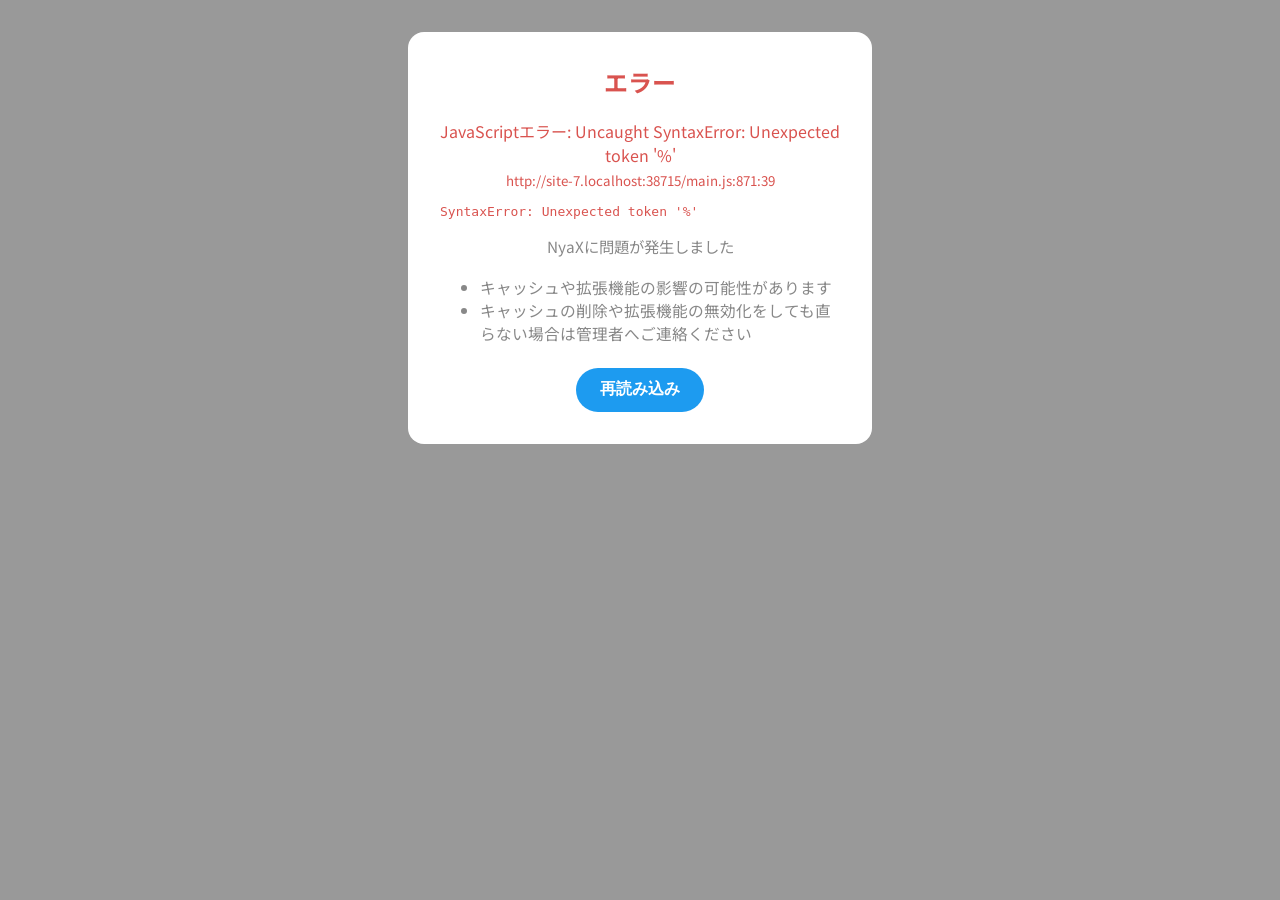
==== commit 968826d7: "Merge branch 'rule-ld' into main" ====
--- a/index.html
+++ b/index.html
@@ -1,4 +1,4 @@
-<!DOCTYPE html>
+<!doctype html>
 <html lang="ja">
 <head>
     <meta charset="UTF-8">
@@ -24,155 +24,297 @@
     function gtag(){dataLayer.push(arguments);}
     gtag('js', new Date());
 
-    gtag('config', 'G-JYBQTQ1HCX');
-</script>
-<body>
-    <div class="app-container">
-        <!-- 左側ナビゲーションメニュー -->
-        <nav id="left-nav">
-            <div id="nav-logo"></div>
-            <div id="nav-menu-top"></div>
-            <div id="nav-menu-bottom"></div>
-        </nav>
-        <!-- 中央メインコンテンツ -->
-        <main id="main-content">
-            <header id="page-header">
-                <!-- ヘッダー内容はJSで動的に生成されます -->
-            </header>
-            <div id="content-area">
-                <div id="main-screen" class="screen hidden">
-                    <div class="timeline-tabs-sticky-container">
-                        <div class="timeline-tabs">
-                            <button class="timeline-tab-button active" data-tab="foryou">すべて</button>
-                            <button class="timeline-tab-button" data-tab="following">フォロー中</button>
-                        </div>
-                    </div>
-                    <div class="post-form-sticky-container">
-                        <div class="post-form-container"></div>
-                    </div>
-                    <div id="timeline"></div>
-                </div>
-                <div id="explore-screen" class="screen hidden"><div id="explore-content"></div></div>
-                <div id="notifications-screen" class="screen hidden"><div id="notifications-content"></div></div>
-                <div id="likes-screen" class="screen hidden"><div id="likes-content"></div></div>
-                <div id="stars-screen" class="screen hidden"><div id="stars-content"></div></div>
-                <div id="profile-screen" class="screen hidden">
-                    <div id="profile-header"></div><div id="profile-tabs"></div><div id="profile-content"></div>
-                </div>
-                <div id="settings-screen" class="screen hidden"></div>
-                <div id="post-detail-screen" class="screen hidden"><div id="post-detail-content"></div></div>
-                <div id="search-results-screen" class="screen hidden"><div id="search-results-content"></div></div>
-                <div id="dm-screen" class="screen hidden"><div id="dm-content"></div></div>
-                <div id="admin-logs-screen" class="screen hidden"><div id="admin-logs-content"></div></div>
-            </div>
-        </main>
-        <!-- 右側サイドバー -->
-        <aside id="right-sidebar">
-            <div id="right-sidebar-search-widget-container"></div>
-            <div id="recommendations-widget-container"></div>
-            <div id="right-sidebar-links-container"></div>
-        </aside>
-    </div>
-    <div id="login-banner" class="hidden">
-        <div class="login-banner-content"><h3>NyaXはScratchのアカウントがあれば誰でも参加できます</h3></div>
-        <div class="login-banner-actions">
-            <button id="banner-login-button">ログイン</button>
-            <button id="banner-signup-button">参加</button>
-        </div>
-    </div>
-    <div id="post-modal" class="modal-overlay hidden">
-        <div class="modal-content">
-            <!--<button class="modal-close-btn">×</button>-->
-            <div class="post-form-container-modal"></div>
-        </div>
-    </div>
-    <div id="image-preview-modal" class="modal-overlay hidden" onclick="window.closeImageModal()">
-        <button class="modal-close-btn" style="top: 1rem; right: 1rem; font-size: 2rem;">×</button>
-        <img id="image-preview-modal-content" src="" alt="拡大画像">
-    </div>
-    <div id="edit-post-modal" class="modal-overlay hidden">
-        <div class="modal-content">
-            <!--<button class="modal-close-btn">×</button>-->
-            <div id="edit-post-modal-content"></div>
-        </div>
-    </div>
-    <div id="create-dm-modal" class="modal-overlay hidden">
-        <div class="modal-content" style="max-width: 500px;">
-            <button class="modal-close-btn">×</button>
-            <div id="create-dm-modal-content"></div>
-        </div>
-    </div>
-    <div id="dm-manage-modal" class="modal-overlay hidden">
-        <div class="modal-content" style="max-width: 500px;">
-            <button class="modal-close-btn">×</button>
-            <div id="dm-manage-modal-content"></div>
-        </div>
-    </div>
-    <div id="account-switcher-modal" class="modal-overlay hidden">
-    <div class="modal-content" style="max-width: 400px;">
-        <button class="modal-close-btn">×</button>
-        <div id="account-switcher-modal-content"></div>
-    </div>
-    </div>
-    <div id="connection-error-overlay" class="modal-overlay hidden" style="z-index: 2000;">
-        <div style="background: white; padding: 2rem; border-radius: 16px; text-align: center;">
-            <h2 style="margin-top: 0;">NyaXに接続できませんでした</h2>
-            <p>ネットワーク接続を確認して、もう一度お試しください。</p>
-            <button id="retry-connection-btn" style="padding: 0.6rem 1.2rem; border-radius: 9999px; border: none; background-color: var(--primary-color); color: white; font-weight: 700;">再試行</button>
-        </div>
-    </div>
-    <div id="freeze-overlay" class="modal-overlay hidden" style="z-index: 2000; background: rgba(240, 240, 240, 0.95);">
-        <div style="background: white; padding: 2rem; border-radius: 16px; text-align: center; max-width: 500px; margin: 1rem; box-shadow: 0 4px 12px rgba(0,0,0,0.1);">
-            <h2 style="margin-top: 0; color: #d9534f;">あなたは凍結されています</h2>
-            <p>あなたは<a href="rule" target="_blank" rel="noopener noreferrer">NyaXルール</a>に違反したため凍結されました。</p>
-            <p style="margin-top: 1.5rem;"><strong>凍結理由:</strong><br><span id="freeze-reason" style="display: inline-block; margin-top: 0.5rem; white-space: pre-wrap;"></span></p>
-            <small style="display: block; margin-top: 2rem;"><a href="https://forms.gle/buZpMftRNWjfhqVz8" target="_blank" rel="noopener noreferrer">間違いですか? 異議申し立てをする</a></small>
-        </div>
-    </div>
-    <div id="loading-overlay"><div class="spinner"></div></div>
-    <div id="edit-dm-message-modal" class="modal-overlay hidden">
-        <div class="modal-content">
-            <!--<button class="modal-close-btn">×</button>-->
-            <div id="edit-dm-message-modal-content"></div>
-        </div>
-    </div>
-    <div id="mainjs-error-overlay" class="modal-overlay hidden" style="z-index:3001;">
-        <div style="background: white; padding: 2rem; border-radius: 16px; text-align: center; max-width: 400px; margin: 2rem auto;">
-            <h2 style="margin-top:0; color:#d9534f;">エラー</h2>
-            <div id="mainjs-error-text" style="color:#d9534f; margin:1em 0; word-break:break-all;"></div>
-            <p style="color:#888; font-size:0.96em;">NyaXに問題が発生しました</p>
-            <ul style="text-align:left; color:#888; margin:1.2em 0 1.5em 0; font-size:0.98em;">
-                <li>キャッシュや拡張機能の影響の可能性があります</li>
-                <li>キャッシュの削除や拡張機能の無効化をしても直らない場合は管理者へご連絡ください</li>
-            </ul>
-            <button onclick="location.reload()" style="padding:0.7em 1.5em; font-size:1em; border-radius:9999px; background:#1d9bf0; color:white; border:none; font-weight:700;">再読み込み</button>
-        </div>
-    </div>
-    
-    <script>
-        window.onerror = function(message, source, lineno, colno, error) {
-            showMainJsError(
-                `JavaScriptエラー: ${message}<br>
+		gtag('config', 'G-JYBQTQ1HCX');
+	</script>
+	<body>
+		<div class="app-container">
+			<!-- 左側ナビゲーションメニュー -->
+			<nav id="left-nav">
+				<div id="nav-logo"></div>
+				<div id="nav-menu-top"></div>
+				<div id="nav-menu-bottom"></div>
+			</nav>
+			<!-- 中央メインコンテンツ -->
+			<main id="main-content">
+				<header id="page-header">
+					<!-- ヘッダー内容はJSで動的に生成されます -->
+				</header>
+				<div id="content-area">
+					<div id="main-screen" class="screen hidden">
+						<div class="timeline-tabs-sticky-container">
+							<div class="timeline-tabs">
+								<button
+									class="timeline-tab-button active"
+									data-tab="foryou"
+								>
+									すべて
+								</button>
+								<button
+									class="timeline-tab-button"
+									data-tab="following"
+								>
+									フォロー中
+								</button>
+							</div>
+						</div>
+						<div class="post-form-sticky-container">
+							<div class="post-form-container"></div>
+						</div>
+						<div id="timeline"></div>
+					</div>
+					<div id="explore-screen" class="screen hidden">
+						<div id="explore-content"></div>
+					</div>
+					<div id="notifications-screen" class="screen hidden">
+						<div id="notifications-content"></div>
+					</div>
+					<div id="likes-screen" class="screen hidden">
+						<div id="likes-content"></div>
+					</div>
+					<div id="stars-screen" class="screen hidden">
+						<div id="stars-content"></div>
+					</div>
+					<div id="profile-screen" class="screen hidden">
+						<div id="profile-header"></div>
+						<div id="profile-tabs"></div>
+						<div id="profile-content"></div>
+					</div>
+					<div id="settings-screen" class="screen hidden"></div>
+					<div id="post-detail-screen" class="screen hidden">
+						<div id="post-detail-content"></div>
+					</div>
+					<div id="search-results-screen" class="screen hidden">
+						<div id="search-results-content"></div>
+					</div>
+					<div id="dm-screen" class="screen hidden">
+						<div id="dm-content"></div>
+					</div>
+					<div id="admin-logs-screen" class="screen hidden">
+						<div id="admin-logs-content"></div>
+					</div>
+				</div>
+			</main>
+			<!-- 右側サイドバー -->
+			<aside id="right-sidebar">
+				<div id="right-sidebar-search-widget-container"></div>
+				<div id="recommendations-widget-container"></div>
+				<div id="right-sidebar-links-container"></div>
+			</aside>
+		</div>
+		<div id="login-banner" class="hidden">
+			<div class="login-banner-content">
+				<h2>NyaXはScratcherのためのSNSです</h2>
+				<h4>Scratchアカウントがあれば簡単に参加できます</h4>
+			</div>
+			<div class="login-banner-actions">
+				<button id="banner-login-button">ログイン</button>
+				<button id="banner-signup-button">参加</button>
+			</div>
+		</div>
+		<div id="post-modal" class="modal-overlay hidden">
+			<div class="modal-content">
+				<!--<button class="modal-close-btn">×</button>-->
+				<div class="post-form-container-modal"></div>
+			</div>
+		</div>
+		<div
+			id="image-preview-modal"
+			class="modal-overlay hidden"
+			onclick="window.closeImageModal()"
+		>
+			<button
+				class="modal-close-btn"
+				style="top: 1rem; right: 1rem; font-size: 2rem"
+			>
+				×
+			</button>
+			<img id="image-preview-modal-content" src="" alt="拡大画像" />
+		</div>
+		<div id="edit-post-modal" class="modal-overlay hidden">
+			<div class="modal-content">
+				<!--<button class="modal-close-btn">×</button>-->
+				<div id="edit-post-modal-content"></div>
+			</div>
+		</div>
+		<div id="create-dm-modal" class="modal-overlay hidden">
+			<div class="modal-content" style="max-width: 500px">
+				<button class="modal-close-btn">×</button>
+				<div id="create-dm-modal-content"></div>
+			</div>
+		</div>
+		<div id="dm-manage-modal" class="modal-overlay hidden">
+			<div class="modal-content" style="max-width: 500px">
+				<button class="modal-close-btn">×</button>
+				<div id="dm-manage-modal-content"></div>
+			</div>
+		</div>
+		<div id="account-switcher-modal" class="modal-overlay hidden">
+			<div class="modal-content" style="max-width: 400px">
+				<button class="modal-close-btn">×</button>
+				<div id="account-switcher-modal-content"></div>
+			</div>
+		</div>
+		<div
+			id="connection-error-overlay"
+			class="modal-overlay hidden"
+			style="z-index: 2000"
+		>
+			<div
+				style="
+					background: white;
+					padding: 2rem;
+					border-radius: 16px;
+					text-align: center;
+				"
+			>
+				<h2 style="margin-top: 0">NyaXに接続できませんでした</h2>
+				<p>ネットワーク接続を確認して、もう一度お試しください。</p>
+				<button
+					id="retry-connection-btn"
+					style="
+						padding: 0.6rem 1.2rem;
+						border-radius: 9999px;
+						border: none;
+						background-color: var(--primary-color);
+						color: white;
+						font-weight: 700;
+					"
+				>
+					再試行
+				</button>
+			</div>
+		</div>
+		<div
+			id="freeze-overlay"
+			class="modal-overlay hidden"
+			style="z-index: 2000; background: rgba(240, 240, 240, 0.95)"
+		>
+			<div
+				style="
+					background: white;
+					padding: 2rem;
+					border-radius: 16px;
+					text-align: center;
+					max-width: 500px;
+					margin: 1rem;
+					box-shadow: 0 4px 12px rgba(0, 0, 0, 0.1);
+				"
+			>
+				<h2 style="margin-top: 0; color: #d9534f">
+					あなたは凍結されています
+				</h2>
+				<p>
+					あなたは<a
+						href="rule"
+						target="_blank"
+						rel="noopener noreferrer"
+						>NyaXルール</a
+					>に違反したため凍結されました。
+				</p>
+				<p style="margin-top: 1.5rem">
+					<strong>凍結理由:</strong><br /><span
+						id="freeze-reason"
+						style="
+							display: inline-block;
+							margin-top: 0.5rem;
+							white-space: pre-wrap;
+						"
+					></span>
+				</p>
+				<small style="display: block; margin-top: 2rem"
+					><a
+						href="https://forms.gle/buZpMftRNWjfhqVz8"
+						target="_blank"
+						rel="noopener noreferrer"
+						>間違いですか? 異議申し立てをする</a
+					></small
+				>
+			</div>
+		</div>
+		<div id="loading-overlay"><div class="spinner"></div></div>
+		<div id="edit-dm-message-modal" class="modal-overlay hidden">
+			<div class="modal-content">
+				<!--<button class="modal-close-btn">×</button>-->
+				<div id="edit-dm-message-modal-content"></div>
+			</div>
+		</div>
+		<div
+			id="mainjs-error-overlay"
+			class="modal-overlay hidden"
+			style="z-index: 3001"
+		>
+			<div
+				style="
+					background: white;
+					padding: 2rem;
+					border-radius: 16px;
+					text-align: center;
+					max-width: 400px;
+					margin: 2rem auto;
+				"
+			>
+				<h2 style="margin-top: 0; color: #d9534f">エラー</h2>
+				<div
+					id="mainjs-error-text"
+					style="color: #d9534f; margin: 1em 0; word-break: break-all"
+				></div>
+				<p style="color: #888; font-size: 0.96em">
+					NyaXに問題が発生しました
+				</p>
+				<ul
+					style="
+						text-align: left;
+						color: #888;
+						margin: 1.2em 0 1.5em 0;
+						font-size: 0.98em;
+					"
+				>
+					<li>キャッシュや拡張機能の影響の可能性があります</li>
+					<li>
+						キャッシュの削除や拡張機能の無効化をしても直らない場合は管理者へご連絡ください
+					</li>
+				</ul>
+				<button
+					onclick="location.reload()"
+					style="
+						padding: 0.7em 1.5em;
+						font-size: 1em;
+						border-radius: 9999px;
+						background: #1d9bf0;
+						color: white;
+						border: none;
+						font-weight: 700;
+					"
+				>
+					再読み込み
+				</button>
+			</div>
+		</div>
+
+		<script>
+			window.onerror = function (message, source, lineno, colno, error) {
+				showMainJsError(
+					`JavaScriptエラー: ${message}<br>
                 <small>${source}:${lineno}:${colno}</small><br>
-                <pre style="text-align:left;">${(error && error.stack) ? error.stack : ''}</pre>`
-            );
-            return true;
-        };
-        window.onunhandledrejection = function(event) {
-            showMainJsError(
-                `未処理のPromise例外: ${event.reason ? (event.reason.stack || event.reason) : event}`
-            );
-            return true;
-        };
-        function showMainJsError(html) {
-            var overlay = document.getElementById('mainjs-error-overlay');
-            var text = document.getElementById('mainjs-error-text');
-            if (overlay && text) {
-                text.innerHTML = String(html);
-                overlay.classList.remove('hidden');
-            }
-        }
-    </script>
-    <script src="main.js"></script>
-</body>
+                <pre style="text-align:left;">${error && error.stack ? error.stack : ''}</pre>`,
+				);
+				return true;
+			};
+			window.onunhandledrejection = function (event) {
+				showMainJsError(
+					`未処理のPromise例外: ${event.reason ? event.reason.stack || event.reason : event}`,
+				);
+				return true;
+			};
+			function showMainJsError(html) {
+				var overlay = document.getElementById('mainjs-error-overlay');
+				var text = document.getElementById('mainjs-error-text');
+				if (overlay && text) {
+					text.innerHTML = String(html);
+					overlay.classList.remove('hidden');
+				}
+			}
+		</script>
+		<script src="main.js"></script>
+	</body>
 </html>
--- a/root.css
+++ b/root.css
@@ -1,45 +1,46 @@
+/* NyaXのCSS変数を大体一つにまとめたもの */
 :root {
-    /* 共通色設定 */
-    --primary-color: #1d9bf0;
-    --primary-hover-color: #1a8cd8;
-    --like-color: #f91880;
-    --star-color: #ffad1f;
-    /* ライトモード(デフォルト)色設定 */
-    --l-border-color: #eff3f4;
-    --l-bg-color: #f9f9f9;
-    --l-main-bg-color: white;
-    --l-ad-bg-color: #f7f9f9;
-    --l-pg-bg-color: rgba(255, 255, 255, 0.85); /* ページヘッダーなど */
-    --l-emoji-bg-color: none;
-    --l-notification-bg-color: #e8f5fd;
-    --l-text-color: #0f1419;
-    --l-secondary-text-color: #536471;
-    --l-logo-color: black; /* ロゴ表示用に使っているが背景色と真逆の色を使う時に指定されることもある */
-    --l-loading-color: rgba(255, 255, 255, 0.7);
-    --l-widget-bg-color: #e7e8e8; /* プロフィールカードホバー時 */
-    --l-emoji-mart: 255, 255, 255;
-    --l-bw: #000000;
-    --l-spin: rgba(0, 0, 0, 0.1);
-    --l-light-primary-color: #cce6ff;
-    --l-danger-color: #fef0f4;
-    /* ダークモード色設定 */
-    --d-border-color: #313335;
-    --d-bg-color: #2f3033;
-    --d-main-bg-color: #1f1f1f;
-    --d-ad-bg-color: #272929;
-    --d-pg-bg-color: rgba(30, 30, 30, 0.85); /* ページヘッダーなど */
-    --d-emoji-bg-color: #e8eaed; /* 絵文字の後ろに表示するための白背景　*/
-    --d-notification-bg-color: #073450;
-    --d-text-color: #e8eaed;
-    --d-secondary-text-color: #cbcbcb;
-    --d-logo-color: #FFFFFF; /* ロゴ表示用に使っているが背景色と真逆の色を使う時に指定されることもある */
-    --d-loading-color: rgba(0, 0, 0, 0.7);
-    --d-widget-bg-color: #4d5156; /* プロフィールカードホバー時 */
-    --d-emoji-mart: 40, 40, 40;
-    --d-bw: #ffffff;
-    --d-spin: rgba(255, 255, 255, 0.1);
-    --d-light-primary-color: #004A8F;
-    --d-danger-color: #610525;
+	/* 共通色設定 */
+	--primary-color: #1d9bf0;
+	--primary-hover-color: #1a8cd8;
+	--like-color: #f91880;
+	--star-color: #ffad1f;
+	/* ライトモード(デフォルト)色設定 */
+	--l-border-color: #eff3f4;
+	--l-bg-color: #f9f9f9;
+	--l-main-bg-color: white;
+	--l-ad-bg-color: #f7f9f9;
+	--l-pg-bg-color: rgba(255, 255, 255, 0.85); /* ページヘッダーなど */
+	--l-emoji-bg-color: none;
+	--l-notification-bg-color: #e8f5fd;
+	--l-text-color: #0f1419;
+	--l-secondary-text-color: #536471;
+	--l-logo-color: black; /* ロゴ表示用に使っているが背景色と真逆の色を使う時に指定されることもある */
+	--l-loading-color: rgba(255, 255, 255, 0.7);
+	--l-widget-bg-color: #e7e8e8; /* プロフィールカードホバー時 */
+	--l-emoji-mart: 255, 255, 255;
+	--l-bw: #000000;
+	--l-spin: rgba(0, 0, 0, 0.1);
+	--l-light-primary-color: #cce6ff;
+	--l-danger-color: #fef0f4;
+	/* ダークモード色設定 */
+	--d-border-color: #2F363D;
+	--d-bg-color: #18191D;
+	--d-main-bg-color: #1C1D21;
+	--d-ad-bg-color: #272929;
+	--d-pg-bg-color: rgb(33 35 41 / 85%); /* ページヘッダーなど */
+	--d-emoji-bg-color: #e8eaed; /* 絵文字の後ろに表示するための白背景　*/
+	--d-notification-bg-color: #073450;
+	--d-text-color: #ffffff;
+	--d-secondary-text-color: #ffffff;
+	--d-logo-color: #ffffff; /* ロゴ表示用に使っているが背景色と真逆の色を使う時に指定されることもある */
+	--d-loading-color: rgba(0, 0, 0, 0.7);
+	--d-widget-bg-color: #4d5156; /* プロフィールカードホバー時 */
+	--d-emoji-mart: 40, 40, 40;
+	--d-bw: #ffffff;
+	--d-spin: rgba(255, 255, 255, 0.1);
+	--d-light-primary-color: #004a8f;
+	--d-danger-color: #610525;
 }
 
 /* 変数指定(クラスはJSにて付与) */
--- a/style.css
+++ b/style.css
@@ -2,919 +2,955 @@
 @import url('https://fonts.googleapis.com/css2?family=Noto+Color+Emoji:wght@400&display=swap');
 
 body {
-    font-family: 'Noto Sans JP', -apple-system, BlinkMacSystemFont, "Segoe UI", Roboto, Helvetica, Arial, sans-serif;
-    margin: 0;
-    background-color: var(--main-bg-color);
-    color: var(--text-color);
+	font-family:
+		'Noto Sans JP',
+		-apple-system,
+		BlinkMacSystemFont,
+		'Segoe UI',
+		Roboto,
+		Helvetica,
+		Arial,
+		sans-serif;
+	margin: 0;
+	background-color: var(--main-bg-color);
+	color: var(--text-color);
 }
 
 /* 入力欄のフォントをNoto Sans JPに統一 */
-input, textarea {
-    font-family: 'Noto Sans JP', -apple-system, BlinkMacSystemFont, "Segoe UI", Roboto, Helvetica, Arial, sans-serif;
+input,
+textarea {
+	font-family:
+		'Noto Sans JP',
+		-apple-system,
+		BlinkMacSystemFont,
+		'Segoe UI',
+		Roboto,
+		Helvetica,
+		Arial,
+		sans-serif;
 }
 
 .app-container {
-    display: flex;
-    margin: 0 auto;
-    min-height: 100vh;
+	display: flex;
+	margin: 0 auto;
+	min-height: 100vh;
 }
 
 .hidden {
-    display: none !important;
+	display: none !important;
 }
 
 /* 左側ナビゲーション */
 #left-nav {
-    position: sticky;
-    top: 0;
-    height: 100vh;
-    width: 275px;
-    padding: 0 1rem;
-    box-sizing: border-box;
-    display: flex;
-    flex-direction: column;
-    /*justify-content: space-between;*/
-    flex-shrink: 0;
+	position: sticky;
+	top: 0;
+	height: 100vh;
+	width: 275px;
+	padding: 0 1rem;
+	box-sizing: border-box;
+	display: flex;
+	flex-direction: column;
+	/*justify-content: space-between;*/
+	flex-shrink: 0;
 }
 
 .nav-logo-img {
-    color: var(--logo-color);
+	color: var(--logo-color);
 }
 
 .nav-logo-img svg {
-    fill: var(--logo-color) !important;
-    stroke: var(--logo-color) !important;
-}
-
-@media (min-width: 768px) {
-    .nav-logo-img {
-        width: 1.8rem;
-    }
-    #nav-logo {
-        padding: 1rem;
-        display: flex;
-        margin-bottom: 0px;
-    }
-}
-
-@media (max-width: 769px) {
-    .nav-logo-img {
-        display: none;
-    }
-    #nav-logo {
-        display: none
-    }
+	fill: var(--logo-color) !important;
+	stroke: var(--logo-color) !important;
 }
 
 #nav-menu-top {
-    display: flex;
-    flex-direction: column;
-    align-items: flex-start;
-    gap: 0.5rem;
+	display: flex;
+	flex-direction: column;
+	align-items: flex-start;
+	gap: 0.5rem;
 }
 
 .nav-item {
-    display: flex;
-    align-items: center;
-    gap: 1.2rem;
-    padding: 0.75rem;
-    font-size: 1.25rem;
-    font-weight: 400;
-    text-decoration: none;
-    color: var(--text-color);
-    border-radius: 9999px;
-    cursor: pointer;
-    background: none;
-    border: none;
-    text-align: left;
-    transition: background-color 0.2s;
+	display: flex;
+	align-items: center;
+	gap: 1.2rem;
+	padding: 0.75rem;
+	font-size: 1.25rem;
+	font-weight: 400;
+	text-decoration: none;
+	color: var(--text-color);
+	border-radius: 9999px;
+	cursor: pointer;
+	background: none;
+	border: none;
+	text-align: left;
+	transition: background-color 0.2s;
 }
 
 #nav-logo {
-    padding: 1rem;
-    display: flex;
-    margin-bottom: 0px;
+	padding: 1rem;
+	display: flex;
+	margin-bottom: 0px;
 }
 
 .nav-logo-img {
-    width: 1.8rem;
+	width: 1.8rem;
 }
 
 /* アイコンとバッジを囲むコンテナ */
 .nav-item-icon-container {
-    position: relative; /* バッジの位置の基準 */
-    display: flex; /* 中の要素をflexで制御 */
-    align-items: center;
-    justify-content: center;
-    /* アイコンのサイズに合わせる */
-    width: 1.75rem;
-    height: 1.75rem;
+	position: relative; /* バッジの位置の基準 */
+	display: flex; /* 中の要素をflexで制御 */
+	align-items: center;
+	justify-content: center;
+	/* アイコンのサイズに合わせる */
+	width: 1.75rem;
+	height: 1.75rem;
 }
 
 .nav-item svg {
-    width: 100%; /* コンテナいっぱいに広がる */
-    height: 100%;
-    fill: none;
-    stroke: currentColor;
-    stroke-width: 2;
-    transition: stroke-width 0.2s, fill 0.2s;
+	width: 100%; /* コンテナいっぱいに広がる */
+	height: 100%;
+	fill: none;
+	stroke: currentColor;
+	stroke-width: 2;
+	transition:
+		stroke-width 0.2s,
+		fill 0.2s;
 }
 
 .nav-item:hover {
-    background-color: var(--bg-color);
+	background-color: var(--bg-color);
 }
 
 .nav-item.active {
-    font-weight: 700;
+	font-weight: 700;
 }
 .nav-item.active svg {
-    fill: none;
-    stroke-width: 2.5;
-}
-.nav-item[href="#"].active svg path {
-    fill: currentColor;
-    stroke: none;
-}
-.nav-item[href="#"].active svg rect {
-    fill: white;
-    stroke: none;
-}
-.nav-item[href="#explore"].active svg,
-.nav-item[href^="#dm"].active svg {
-    stroke-width: 2.5;
-}
-.nav-item.active:not([href="#"]):not([href="#explore"]):not([href^="#dm"]) svg {
-    fill: currentColor;
-    stroke: none;
-}
-.nav-item[href="#settings"].active svg circle {
-    stroke: none;
+	fill: none;
+	stroke-width: 2.5;
+}
+.nav-item[href='#'].active svg path {
+	fill: currentColor;
+	stroke: none;
+}
+.nav-item[href='#'].active svg rect {
+	fill: white;
+	stroke: none;
+}
+.nav-item[href='#explore'].active svg,
+.nav-item[href^='#dm'].active svg {
+	stroke-width: 2.5;
+}
+.nav-item.active:not([href='#']):not([href='#explore']):not([href^='#dm']) svg {
+	fill: currentColor;
+	stroke: none;
+}
+.nav-item[href='#settings'].active svg circle {
+	stroke: none;
 }
 @media (prefers-color-scheme: dark) {
-    .nav-item[href="#settings"].active svg circle {
-        fill: black;
-    }
-}
-body.light .nav-item[href="#settings"].active svg circle {
-    fill: white;
-}
-body.dark .nav-item[href="#settings"].active svg circle {
-    fill: black;
+	.nav-item[href='#settings'].active svg circle {
+		fill: black;
+	}
+}
+body.light .nav-item[href='#settings'].active svg circle {
+	fill: white;
+}
+body.dark .nav-item[href='#settings'].active svg circle {
+	fill: black;
 }
 .nav-item-post {
-    background-color: var(--primary-color);
-    color: white;
-    width: 90%;
-    justify-content: center;
-    font-size: 1.1rem;
-    font-weight: 700;
-    padding: 1rem;
-    margin-top: 1rem;
+	background-color: var(--primary-color);
+	color: white;
+	width: 90%;
+	justify-content: center;
+	font-size: 1.1rem;
+	font-weight: 700;
+	padding: 1rem;
+	margin-top: 1rem;
 }
 
 .nav-item-post:hover {
-    background-color: var(--primary-hover-color);
+	background-color: var(--primary-hover-color);
 }
 
 .nav-item-post .nav-item-icon {
-    display: none; /* デフォルトではアイコンを非表示 */
+	display: none; /* デフォルトではアイコンを非表示 */
 }
 
 #nav-menu-bottom {
-    padding-bottom: 1rem;
-    margin-top: auto;
+	padding-bottom: 1rem;
+	margin-top: auto;
 }
 
 .account-button {
-    width: 100%;
-    font-size: 1rem;
-    justify-content: flex-start;
-    gap: 0.8rem;
+	width: 100%;
+	font-size: 1rem;
+	justify-content: flex-start;
+	gap: 0.8rem;
 }
 .account-button img {
-    width: 40px;
-    height: 40px;
-    border-radius: 50%;
+	width: 40px;
+	height: 40px;
+	border-radius: 50%;
 }
 .account-info {
-    display: flex;
-    flex-direction: column;
-    align-items: flex-start;
+	display: flex;
+	flex-direction: column;
+	align-items: flex-start;
 }
 .account-info .name {
-    font-weight: 700;
+	font-weight: 700;
 }
 .account-info .id {
-    color: var(--secondary-text-color);
+	color: var(--secondary-text-color);
 }
 #login-button {
-    width: 100%;
-    justify-content: center;
-    background-color: var(--primary-color);
-    color: white;
-    font-weight: 700;
+	width: 100%;
+	justify-content: center;
+	background-color: var(--primary-color);
+	color: white;
+	font-weight: 700;
 }
 
 .notification-badge {
-    background-color: var(--primary-color);
-    color: white;
-    font-size: 0.7rem;
-    font-weight: bold;
-    border-radius: 50%;
-    width: 1.5em;
-    height: 1.5em;
-    line-height: 1.5em;
-    text-align: center;
-    position: absolute;
-    z-index: 1;
-    /* アイコンコンテナの右上隅に配置する鉄板の指定方法 */
-    top: 0;
-    right: 0;
-    /* バッジが少しはみ出すように微調整 */
-    transform: translate(25%, -25%);
-    /* 親要素のクリックを妨げないようにする */
-    pointer-events: none;
-}
-
-.nav-item[href="#notifications"] {
-    position: relative;
+	background-color: var(--primary-color);
+	color: white;
+	font-size: 0.7rem;
+	font-weight: bold;
+	border-radius: 50%;
+	width: 1.5em;
+	height: 1.5em;
+	line-height: 1.5em;
+	text-align: center;
+	position: absolute;
+	z-index: 1;
+	/* アイコンコンテナの右上隅に配置する鉄板の指定方法 */
+	top: 0;
+	right: 0;
+	/* バッジが少しはみ出すように微調整 */
+	transform: translate(25%, -25%);
+	/* 親要素のクリックを妨げないようにする */
+	pointer-events: none;
+}
+
+.nav-item[href='#notifications'] {
+	position: relative;
 }
 
 /* 中央メインコンテンツ */
 #main-content {
-    flex-grow: 1;     /* 利用可能なスペースを埋めるように広がる */
-    flex-shrink: 1;   /* スペースが足りない場合に縮むことを許可 */
-    min-width: 0;     /* flexアイテムがコンテンツ幅以下に縮むための定石 */
-    border-left: 1px solid var(--border-color);
-    border-right: 1px solid var(--border-color);
+	flex-grow: 1; /* 利用可能なスペースを埋めるように広がる */
+	flex-shrink: 1; /* スペースが足りない場合に縮むことを許可 */
+	min-width: 0; /* flexアイテムがコンテンツ幅以下に縮むための定石 */
+	border-left: 1px solid var(--border-color);
+	border-right: 1px solid var(--border-color);
 }
 
 #page-header {
-    position: sticky;
-    top: 0;
-    background-color: var(--pg-bg-color);
-    backdrop-filter: blur(12px);
-    padding: 1rem;
-    border-bottom: 1px solid var(--border-color);
-    z-index: 10;
+	position: sticky;
+	top: 0;
+	background-color: var(--pg-bg-color);
+	backdrop-filter: blur(12px);
+	padding: 1rem;
+	border-bottom: 1px solid var(--border-color);
+	z-index: 10;
 }
 
 /* Emoji Oneの画像設定 */
-img.emojione{
-    width: 1.1rem;
-    height: auto;
+img.emojione {
+	width: 1.1rem;
+	height: auto;
 }
 
 /* Twemojiの画像設定 */
-img.emoji{
-    display: inline-block;
-    width: 1.1rem;
-    height: auto;
-    padding-right: 1px;
+img.emoji {
+	display: inline-block;
+	width: 1.1rem;
+	height: auto;
+	padding-right: 1px;
 }
 
 /* JSでつけるNoto Color Emoji用設定 */
-.notocoloremoji{
-    font-family: 'Noto Sans JP', 'Noto Color Emoji', -apple-system, BlinkMacSystemFont, "Segoe UI", Roboto, Helvetica, Arial, sans-serif;
+.notocoloremoji {
+	font-family:
+		'Noto Sans JP',
+		'Noto Color Emoji',
+		-apple-system,
+		BlinkMacSystemFont,
+		'Segoe UI',
+		Roboto,
+		Helvetica,
+		Arial,
+		sans-serif;
 }
 
 .nyax-emoji {
-    background-color: var(--emoji-bg-color);
+	background-color: var(--emoji-bg-color);
 }
 
 .header-with-back-button {
-    display: flex;
-    align-items: center;
-    gap: 1.5rem;
+	display: flex;
+	align-items: center;
+	gap: 1.5rem;
 }
 
 .header-back-btn {
-    background: none;
-    border: none;
-    cursor: pointer;
-    padding: 0.5rem;
-    border-radius: 50%;
-    display: flex;
-    align-items: center;
-    justify-content: center;
+	background: none;
+	border: none;
+	cursor: pointer;
+	padding: 0.5rem;
+	border-radius: 50%;
+	display: flex;
+	align-items: center;
+	justify-content: center;
 }
 .header-back-btn:hover {
-    background-color: var(--bg-color);
+	background-color: var(--bg-color);
 }
 .header-back-btn svg {
-    width: 20px;
-    height: 20px;
+	width: 20px;
+	height: 20px;
 }
 
 #page-header h2 {
-    margin: 0;
-    font-size: 1.25rem;
+	margin: 0;
+	font-size: 1.25rem;
 }
 
 .header-search-bar {
-    display: flex;
-    align-items: center;
-    background-color: var(--bg-color);
-    border-radius: 9999px;
-    padding: 0.5rem 1rem;
-    gap: 0.5rem;
+	display: flex;
+	align-items: center;
+	background-color: var(--bg-color);
+	border-radius: 9999px;
+	padding: 0.5rem 1rem;
+	gap: 0.5rem;
 }
 
 .header-search-bar svg {
-    flex-shrink: 0;
-    width: 20px;
-    height: 20px;
-    fill: none;
-    stroke: var(--secondary-text-color);
+	flex-shrink: 0;
+	width: 20px;
+	height: 20px;
+	fill: none;
+	stroke: var(--secondary-text-color);
 }
 
 /* fillをnoneに、strokeを設定 */
 .header-search-bar input {
-    flex-grow: 1;
-    border: none;
-    background: transparent;
-    outline: none;
-    font-size: 1rem;
-    color: var(--text-color);
+	flex-grow: 1;
+	border: none;
+	background: transparent;
+	outline: none;
+	font-size: 1rem;
+	color: var(--text-color);
 }
 
 #sidebar-search-input {
-    width: 100%;
+	width: 100%;
 }
 
 /* ヘッダー内のタイトルとボタンを両端揃えにするためのコンテナ */
 .header-with-action-button {
-    display: flex;
-    justify-content: space-between;
-    align-items: center;
-    width: 100%;
+	display: flex;
+	justify-content: space-between;
+	align-items: center;
+	width: 100%;
 }
 
 /* ヘッダー右上のアクションボタンのスタイル */
 .header-action-btn {
-    padding: 0.5rem 1rem;
-    border-radius: 9999px;
-    border: 1px solid var(--text-color); /* 黒い枠線 */
-    background: var(--main-bg-color);
-    color: var(--text-color); /* 黒い文字 */
-    font-weight: 700;
-    cursor: pointer;
-    transition: background-color 0.2s;
-    flex-shrink: 0; /* ボタンが縮まないようにする */
+	padding: 0.5rem 1rem;
+	border-radius: 9999px;
+	border: 1px solid var(--text-color); /* 黒い枠線 */
+	background: var(--main-bg-color);
+	color: var(--text-color); /* 黒い文字 */
+	font-weight: 700;
+	cursor: pointer;
+	transition: background-color 0.2s;
+	flex-shrink: 0; /* ボタンが縮まないようにする */
 }
 
 .header-action-btn:hover {
-    background-color: var(--bg-color); /* ホバー時に薄いグレーに */
-}
-
+	background-color: var(--bg-color); /* ホバー時に薄いグレーに */
+}
 
 .timeline-tabs-sticky-container {
-    position: sticky;
-    top: 56px;
-    background-color: var(--pg-bg-color);
-    backdrop-filter: blur(12px);
-    z-index: 9;
-    border-bottom: 1px solid var(--border-color);
-}
-.timeline-tabs { display: flex; }
+	position: sticky;
+	top: 56px;
+	background-color: var(--pg-bg-color);
+	backdrop-filter: blur(12px);
+	z-index: 9;
+	border-bottom: 1px solid var(--border-color);
+}
+.timeline-tabs {
+	display: flex;
+}
 .post-form-sticky-container {
-    background-color: var(--main-bg-color); /* スクロール時に背景が透けないように */
-    z-index: 8;
-    border-bottom: 1px solid var(--border-color);
+	background-color: var(
+		--main-bg-color
+	); /* スクロール時に背景が透けないように */
+	z-index: 8;
+	border-bottom: 1px solid var(--border-color);
 }
 .timeline-tab-button {
-    flex-grow: 1;
-    padding: 1rem;
-    border: none;
-    background: none;
-    font-size: 1rem;
-    cursor: pointer;
-    color: var(--secondary-text-color);
-    font-weight: 500;
-    position: relative;
-    
-    display: flex;
-    justify-content: center;
-    align-items: center;
+	flex-grow: 1;
+	padding: 1rem;
+	border: none;
+	background: none;
+	font-size: 1rem;
+	cursor: pointer;
+	color: var(--secondary-text-color);
+	font-weight: 500;
+	position: relative;
+
+	display: flex;
+	justify-content: center;
+	align-items: center;
 }
 
 .timeline-tab-button:hover {
-    background-color: var(--bg-color);
-}
-.timeline-tab-button.active::after { content: ''; position: absolute; bottom: 0; left: 50%; transform: translateX(-50%); width: 60px; height: 4px; background-color: var(--primary-color); border-radius: 9999px; }
-.timeline-tab-button.active { color: var(--text-color); font-weight: 700; }
+	background-color: var(--bg-color);
+}
+.timeline-tab-button.active::after {
+	content: '';
+	position: absolute;
+	bottom: 0;
+	left: 50%;
+	transform: translateX(-50%);
+	width: 60px;
+	height: 4px;
+	background-color: var(--primary-color);
+	border-radius: 9999px;
+}
+.timeline-tab-button.active {
+	color: var(--text-color);
+	font-weight: 700;
+}
 
 /* ポストフォーム */
-.post-form { padding: 1rem; display: flex; gap: 0.5rem; }
+.post-form {
+	padding: 1rem;
+	display: flex;
+	gap: 0.5rem;
+}
 
 /* リアルタイム更新用ボタンのスタイル */
 .new-posts-indicator {
-    position: sticky;
-    top: calc(56px + 50px); /* ヘッダー + タブの高さ */
-    z-index: 9; /* ポストフォームより手前に表示 */
-    text-align: center;
-    padding-bottom: 0.5rem; /* ボタンの下に少し余白 */
-    margin-bottom: -2.5rem; /* ボタンの高さ分、下の要素との距離を詰める */
+	position: sticky;
+	top: calc(56px + 50px); /* ヘッダー + タブの高さ */
+	z-index: 9; /* ポストフォームより手前に表示 */
+	text-align: center;
+	padding-bottom: 0.5rem; /* ボタンの下に少し余白 */
+	margin-bottom: -2.5rem; /* ボタンの高さ分、下の要素との距離を詰める */
 }
 .new-posts-indicator button {
-    background-color: var(--primary-color);
-    color: white;
-    border: none;
-    padding: 0.5rem 1rem;
-    border-radius: 9999px;
-    font-weight: bold;
-    cursor: pointer;
-    box-shadow: 0 2px 5px rgba(0,0,0,0.2);
-    transition: background-color 0.2s;
+	background-color: var(--primary-color);
+	color: white;
+	border: none;
+	padding: 0.5rem 1rem;
+	border-radius: 9999px;
+	font-weight: bold;
+	cursor: pointer;
+	box-shadow: 0 2px 5px rgba(0, 0, 0, 0.2);
+	transition: background-color 0.2s;
 }
 .new-posts-indicator button:hover {
-    background-color: var(--primary-hover-color);
+	background-color: var(--primary-hover-color);
 }
 
 /* ポストフォーム */
 .post-form {
-    padding: 1rem;
-    display: flex;
-    gap: 0.5rem;
-    position: relative;
+	padding: 1rem;
+	display: flex;
+	gap: 0.5rem;
+	position: relative;
 }
 
 .post-form .user-icon {
-    width: 48px;
-    height: 48px;
-    border-radius: 50%;
+	width: 48px;
+	height: 48px;
+	border-radius: 50%;
 }
 
 .post-form .form-content {
-    flex-grow: 1;
+	flex-grow: 1;
 }
 
 .post-form textarea {
-    width: 100%;
-    min-height: 60px;
-    background-color: var(--main-bg-color);
-    color: var(--text-color);
-    border: none;
-    padding: 0.5rem 0;
-    box-sizing: border-box;
-    resize: vertical;
-    font-size: 1.25rem;
-    outline: none;
+	width: 100%;
+	min-height: 60px;
+	background-color: var(--main-bg-color);
+	color: var(--text-color);
+	border: none;
+	padding: 0.5rem 0;
+	box-sizing: border-box;
+	resize: vertical;
+	font-size: 1.25rem;
+	outline: none;
 }
 
 .post-form-actions {
-    display: inline-block;
-    justify-content: space-between;
-    align-items: center;
-    padding-top: 0.5rem;
-    width: 100%
-}
-
-.post-form-actions button{
-    padding: 0.5rem 1rem;
-    border-radius: 9999px;
-    border: none;
-    font-weight: 700;
-    cursor: pointer;
+	display: inline-block;
+	justify-content: space-between;
+	align-items: center;
+	padding-top: 0.5rem;
+	width: 100%;
+}
+
+.post-form-actions button {
+	padding: 0.5rem 1rem;
+	border-radius: 9999px;
+	border: none;
+	font-weight: 700;
+	cursor: pointer;
 }
 
 .post-form-actions button:disabled {
-    background-color: #8ecdf8;
-    cursor: not-allowed;
+	background-color: #8ecdf8;
+	cursor: not-allowed;
 }
 
 .post-form-actions #post-submit-button {
-    background-color: var(--primary-color);
-    color: white;
+	background-color: var(--primary-color);
+	color: white;
 }
 
 .post-form-actions #post-submit-button:hover {
-    background-color: var(--primary-hover-color);
+	background-color: var(--primary-hover-color);
 }
 
 .attachment-button,
 .emoji-pic-button,
 .post-mask-button {
-    background: none;
-    border: none;
-    cursor: pointer;
-    padding: 0.5rem;
-    color: var(--text-color);
-    line-height: 1;
-    border-radius: 50%;
-    transition: background-color 0.2s;
+	background: none;
+	border: none;
+	cursor: pointer;
+	padding: 0.5rem;
+	color: var(--text-color);
+	line-height: 1;
+	border-radius: 50%;
+	transition: background-color 0.2s;
 }
 
 .attachment-button:hover,
 .emoji-pic-button:hover,
 .post-mask-button:hover {
-    background-color: var(--bg-color);
+	background-color: var(--bg-color);
 }
 
 .post-form-actions svg {
-    width: 20px;
-    height: 20px;
+	width: 20px;
+	height: 20px;
 }
 
 .attachment-button svg {
-    stroke: var(--text-color);
-    fill: none;
+	stroke: var(--text-color);
+	fill: none;
 }
 
 .emoji-pic-button svg {
-    stroke: none;
-    fill: var(--text-color);
+	stroke: none;
+	fill: var(--text-color);
 }
 
 .post-mask-button svg {
-    stroke: var(--text-color);
+	stroke: var(--text-color);
 }
 
 .post-mask-button.active svg {
-    stroke: var(--primary-color);
+	stroke: var(--primary-color);
 }
 
 .float-left {
-    float: left;
+	float: left;
 }
 .float-right {
-    float: right;
+	float: right;
 }
 .float-clear {
-    clear: both;
+	clear: both;
 }
 
 .file-preview-container {
-    margin-top: 0.5rem;
-    display: flex;
-    flex-wrap: wrap;
-    gap: 0.5rem;
+	margin-top: 0.5rem;
+	display: flex;
+	flex-wrap: wrap;
+	gap: 0.5rem;
 }
 
 .file-preview-item {
-    position: relative;
-}
-
-.file-preview-item img, .file-preview-item video {
-    max-width: 100px;
-    max-height: 100px;
-    border-radius: 8px;
+	position: relative;
+}
+
+.file-preview-item img,
+.file-preview-item video {
+	max-width: 100px;
+	max-height: 100px;
+	border-radius: 8px;
 }
 
 .file-preview-remove {
-    position: absolute;
-    top: -5px;
-    right: -5px;
-    background: rgba(0,0,0,0.7);
-    color: white;
-    border-radius: 50%;
-    width: 20px;
-    height: 20px;
-    border: none;
-    cursor: pointer;
-    font-size: 0.8rem; /* 変更なし */
-    line-height: 20px; /* 変更なし */
-    text-align: center;
+	position: absolute;
+	top: -5px;
+	right: -5px;
+	background: rgba(0, 0, 0, 0.7);
+	color: white;
+	border-radius: 50%;
+	width: 20px;
+	height: 20px;
+	border: none;
+	cursor: pointer;
+	font-size: 0.8rem; /* 変更なし */
+	line-height: 20px; /* 変更なし */
+	text-align: center;
 }
 
 #emoji-picker {
-    position: fixed;
-    z-index: 100;
-    box-shadow: 0 4px 8px rgba(0, 0, 0, 0.2);
-    border-radius: 8px;
+	position: fixed;
+	z-index: 100;
+	box-shadow: 0 4px 8px rgba(0, 0, 0, 0.2);
+	border-radius: 8px;
 }
 
 em-emoji-picker {
-    --rgb-background: var(--emoji-mart);
+	--rgb-background: var(--emoji-mart);
 }
 
 /* ▼▼▼ DMプレビューのボタンサイズを上書き ▼▼▼ */
 .dm-file-preview .file-preview-remove {
-    width: 18px;
-    height: 18px;
-    line-height: 18px;
-    font-size: 0.7rem;
+	width: 18px;
+	height: 18px;
+	line-height: 18px;
+	font-size: 0.7rem;
 }
 
 /* ポスト表示 */
 .post {
-    padding: 1rem;
-    border-bottom: 1px solid var(--border-color);
-    display: flex;
-    gap: 0.5rem;
+	padding: 1rem;
+	border-bottom: 1px solid var(--border-color);
+	display: flex;
+	gap: 0.5rem;
 }
 
 /* 孫返信用のインデントスタイル */
 .grandchild-reply {
-    padding-left: calc(1rem + 48px + 0.5rem); /* 通常のpadding + アイコン幅 + gap */
+	padding-left: calc(
+		1rem + 48px + 0.5rem
+	); /* 通常のpadding + アイコン幅 + gap */
 }
 
 /* 広告ポスト用のスタイル */
 .ad-post {
-    background-color: var(--ad-bg-color); /* 通常のポストと少し色を変える */
+	background-color: var(--ad-bg-color); /* 通常のポストと少し色を変える */
 }
 .ad-post .post-author {
-    color: var(--secondary-text-color);
-    font-weight: normal; /* 太字にしない */
+	color: var(--secondary-text-color);
+	font-weight: normal; /* 太字にしない */
 }
 .ad-post .post-content {
-    cursor: default;
-    white-space: normal;
-    margin-bottom: 0;
+	cursor: default;
+	white-space: normal;
+	margin-bottom: 0;
 }
 
 .post .user-icon {
-    width: 48px;
-    height: 48px;
-    border-radius: 50%;
-    flex-shrink: 0;
-    object-fit: cover; /* アイコンが潰れるのを防ぐ */
+	width: 48px;
+	height: 48px;
+	border-radius: 50%;
+	flex-shrink: 0;
+	object-fit: cover; /* アイコンが潰れるのを防ぐ */
 }
 
 .post-main {
-    flex-grow: 1;
+	flex-grow: 1;
 }
 
 .post-header {
-    display: flex;
-    gap: 0.5rem;
-    align-items: center;
-    margin-bottom: 0.25rem;
-    position: relative;
+	display: flex;
+	gap: 0.5rem;
+	align-items: center;
+	margin-bottom: 0.25rem;
+	position: relative;
 }
 
 .post-author {
-    font-weight: bold;
-    color: var(--text-color);
-    text-decoration: none;
+	font-weight: bold;
+	color: var(--text-color);
+	text-decoration: none;
 }
 
 .post-author:hover {
-    text-decoration: underline;
+	text-decoration: underline;
 }
 
 .post-time {
-    font-size: 0.9rem;
-    color: var(--secondary-text-color);
+	font-size: 0.9rem;
+	color: var(--secondary-text-color);
 }
 
 .admin-badge,
 .verify-badge,
 .contributor-badge {
-    width: 1.2em;
-    height: 1.2em;
-    vertical-align: text-bottom;
+	width: 1.2em;
+	height: 1.2em;
+	vertical-align: text-bottom;
 }
 
 .post-content {
-    margin-bottom: 1rem;
-    white-space: pre-wrap;
-    line-break: anywhere;
-    font-size: 1rem;
-    cursor: pointer;
+	margin-bottom: 1rem;
+	white-space: pre-wrap;
+	line-break: anywhere;
+	font-size: 1rem;
+	cursor: pointer;
 }
 
 .post-content.post-mask-title {
-    margin-bottom: auto;
+	margin-bottom: auto;
 }
 
 .user-me {
-    line-break: anywhere;
+	line-break: anywhere;
 }
 
 .post-content a,
 .user-me a,
 .notification-item-content a {
-    color: var(--primary-color);
-    text-decoration: none;
+	color: var(--primary-color);
+	text-decoration: none;
 }
 
 .post-content a:hover,
 .user-me a:hover,
 .notification-item-content a:hover {
-    text-decoration: underline;
+	text-decoration: underline;
 }
 
 .post-actions {
-    display: flex;
-    justify-content: space-around;
-    align-items: center;
-    max-width: 425px;
+	display: flex;
+	justify-content: space-around;
+	align-items: center;
+	max-width: 425px;
 }
 
 .post-actions button {
-    background: none;
-    border: none;
-    color: var(--secondary-text-color);
-    padding: 0;
-    font-size: 0.9rem;
-    display: flex;
-    align-items: center;
-    gap: 0.5rem;
-    cursor: pointer;
+	background: none;
+	border: none;
+	color: var(--secondary-text-color);
+	padding: 0;
+	font-size: 0.9rem;
+	display: flex;
+	align-items: center;
+	gap: 0.5rem;
+	cursor: pointer;
 }
 
 .post-actions button svg {
-    width: 1.25rem;
-    height: 1.25rem;
-    vertical-align: middle;
-    fill: none;
-    stroke: currentColor;
-    stroke-width: 2;
-    transition: fill 0.2s, stroke 0.2s, color 0.2s;
+	width: 1.25rem;
+	height: 1.25rem;
+	vertical-align: middle;
+	fill: none;
+	stroke: currentColor;
+	stroke-width: 2;
+	transition:
+		fill 0.2s,
+		stroke 0.2s,
+		color 0.2s;
 }
 
 .reply-button:hover {
-    color: var(--primary-color);
+	color: var(--primary-color);
 }
 
 .like-button:hover {
-    color: var(--like-color);
+	color: var(--like-color);
 }
 .like-button.liked {
-    color: var(--like-color);
-    font-weight: bold; /* いいね済みの数字を太字に */
+	color: var(--like-color);
+	font-weight: bold; /* いいね済みの数字を太字に */
 }
 .like-button.liked svg {
-    fill: currentColor; /* いいね済みのアイコンを塗りつぶす */
+	fill: currentColor; /* いいね済みのアイコンを塗りつぶす */
 }
 
 .star-button:hover {
-    color: var(--star-color);
+	color: var(--star-color);
 }
 .star-button.starred {
-    color: var(--star-color);
-    font-weight: bold; /* お気に入り済みの数字を太字に */
+	color: var(--star-color);
+	font-weight: bold; /* お気に入り済みの数字を太字に */
 }
 .star-button.starred svg {
-    fill: currentColor; /* お気に入り済みのアイコンを塗りつぶす */
+	fill: currentColor; /* お気に入り済みのアイコンを塗りつぶす */
 }
 
 /* ▼▼▼ .post-actions .icon を削除し、svgの指定に統合 ▼▼▼ */
 .post-actions button svg {
-    width: 1.25rem; /* サイズを微調整 */
-    height: 1.25rem;
-    vertical-align: middle;
-    fill: none; /* デフォルトは塗りつぶしなし */
-    stroke: currentColor; /* 枠線の色は親のcolorに連動 */
-    stroke-width: 2;
-    transition: fill 0.2s, stroke 0.2s; /* 色の遷移を滑らかに */
-}
-
+	width: 1.25rem; /* サイズを微調整 */
+	height: 1.25rem;
+	vertical-align: middle;
+	fill: none; /* デフォルトは塗りつぶしなし */
+	stroke: currentColor; /* 枠線の色は親のcolorに連動 */
+	stroke-width: 2;
+	transition:
+		fill 0.2s,
+		stroke 0.2s; /* 色の遷移を滑らかに */
+}
 
 .post-menu-btn {
-    position: absolute;
-    top: 0;
-    right: 0;
-    background: none;
-    border: none;
-    cursor: pointer;
-    font-size: 1.2rem;
-    color: var(--secondary-text-color);
-    padding: 0.25rem; /* クリック領域を確保 */
-    z-index: 5;       /* 他の要素との重なり順を明確化 */
-}
-
-/* ★★★ メニューの表示方法を根本から変更 ★★★ */
+	position: absolute;
+	top: 0;
+	right: 0;
+	background: none;
+	border: none;
+	cursor: pointer;
+	font-size: 1.2rem;
+	color: var(--secondary-text-color);
+	padding: 0.25rem; /* クリック領域を確保 */
+	z-index: 5; /* 他の要素との重なり順を明確化 */
+}
+
 .post-menu {
-    position: absolute;
-    right: 0;
-    top: 25px;
-    background: var(--main-bg-color);
-    border: 1px solid var(--border-color);
-    border-radius: 8px;
-    box-shadow: 0 2px 8px rgba(0,0,0,0.1);
-    z-index: 101; /* 修正: 20から101へ変更し、他のUIより手前に表示 */
-    min-width: 150px;
-    overflow: hidden;
-    /* デフォルトで非表示にする */
-    visibility: hidden;
-    opacity: 0;
-    transition: opacity 0.1s ease-out, visibility 0.1s;
-    pointer-events: none;
+	position: absolute;
+	right: 0;
+	top: 25px;
+	background: var(--main-bg-color);
+	border: 1px solid var(--border-color);
+	border-radius: 8px;
+	box-shadow: 0 2px 8px rgba(0, 0, 0, 0.1);
+	z-index: 101;
+	width: 11rem;
+	overflow: hidden;
+	visibility: hidden;
+	opacity: 0;
+	transition:
+		opacity 0.1s ease-out,
+		visibility 0.1s;
+	pointer-events: none;
 }
 
 /* このクラスが付くと表示される */
 .post-menu.is-visible {
-    visibility: visible;
-    opacity: 1;
-    pointer-events: auto;
-}
-
+	visibility: visible;
+	opacity: 1;
+	pointer-events: auto;
+}
 
 .post-menu button {
-    width: 100%;
-    padding: 0.8rem 1.2rem;
-    text-align: left;
-    background: none;
-    border: none;
-    color: var(--text-color);
-    font-size: 0.95rem;
-    cursor: pointer;
-    transition: background-color 0.2s;
+	width: 100%;
+	padding: 0.8rem 1.2rem;
+	text-align: left;
+	background: none;
+	border: none;
+	color: var(--text-color);
+	font-size: 0.95rem;
+	cursor: pointer;
+	transition: background-color 0.2s;
 }
 
 .post-menu button:hover {
-    background-color: var(--bg-color);
+	background-color: var(--bg-color);
 }
 
 .edit-modal-attachments {
-    margin-top: 1rem;
-    padding: 1rem;
-    background-color: var(--bg-color);
-    border-radius: 8px;
-    font-size: 0.9rem;
-    color: var(--secondary-text-color);
+	margin-top: 1rem;
+	padding: 1rem;
+	background-color: var(--bg-color);
+	border-radius: 8px;
+	font-size: 0.9rem;
+	color: var(--secondary-text-color);
 }
 
 .edit-modal-attachments p {
-    margin: 0 0 0.5rem 0;
-    font-weight: bold;
+	margin: 0 0 0.5rem 0;
+	font-weight: bold;
 }
 
 .edit-modal-attachments .attachments-container {
-    pointer-events: none; /* 添付ファイルは編集不可のため操作を無効化 */
+	pointer-events: none; /* 添付ファイルは編集不可のため操作を無効化 */
 }
 
 .post-menu .delete-btn {
-    color: #f4212e;
-    font-weight: bold;
+	color: #f4212e;
+	font-weight: bold;
 }
 
 /* アイコンが縦に伸びるのを防ぎ、クリック範囲をアイコンの高さに限定する */
 .post .user-icon-link {
-    align-self: flex-start;
+	align-self: flex-start;
 }
 
 .replying-to a {
-    color: var(--primary-color);
-    text-decoration: none;
+	color: var(--primary-color);
+	text-decoration: none;
 }
 .parent-post-container {
-    padding-left: 0.9rem;
-    border-left: 2px solid var(--border-color);
-    margin-left: 24px;
-    margin-bottom: 1rem;
+	padding-left: 0.9rem;
+	border-left: 2px solid var(--border-color);
+	margin-left: 24px;
+	margin-bottom: 1rem;
 }
 
 /* 添付ファイル表示のスタイル */
 .attachments-container {
-    display: flex;
-    flex-wrap: wrap;
-    gap: 0.5rem;
-    margin-top: 1rem;
+	display: flex;
+	flex-wrap: wrap;
+	gap: 0.5rem;
+	margin-top: 1rem;
 }
 
 .attachment-item {
-    border: 1px solid var(--border-color);
-    border-radius: 8px;
-    overflow: hidden;
-}
-
-.attachment-item img, .attachment-item video, .attachment-item audio {
-    max-height: 15em;
-    max-width: 100%;
-    display: block;
-    cursor: pointer;
+	border: 1px solid var(--border-color);
+	border-radius: 8px;
+	overflow: hidden;
+}
+
+.attachment-item img,
+.attachment-item video,
+.attachment-item audio {
+	max-height: 15em;
+	max-width: 100%;
+	display: block;
+	cursor: pointer;
 }
 
 .attachment-fileinfo {
-    display: block;
-    padding: 0.5rem;
-    font-size: 0.9rem;
-    text-decoration: none;
-    color: var(--bw);
+	display: block;
+	padding: 0.5rem;
+	font-size: 0.9rem;
+	text-decoration: none;
+	color: var(--bw);
 }
 
 .attachment-download-link {
-    display: block;
-    padding: 0.5rem;
-    font-size: 0.9rem;
-    text-decoration: none;
-    color: var(--primary-color);
+	display: block;
+	padding: 0.5rem;
+	font-size: 0.9rem;
+	text-decoration: none;
+	color: var(--primary-color);
 }
 
 .attachment-download-link:hover {
-    text-decoration: underline;
+	text-decoration: underline;
 }
 
 /* 無限スクロール用トリガーのスタイル */
 .load-more-trigger {
-    height: 100px;
-    text-align: center;
-    padding: 2rem;
-    color: var(--secondary-text-color);
+	height: 100px;
+	text-align: center;
+	padding: 2rem;
+	color: var(--secondary-text-color);
 }
 
 /* 右側サイドバー */
 #right-sidebar {
-    position: sticky;
-    top: 0;
-    height: 100vh;
-    width: 340px;
-    padding: 1rem 1.2rem;
-    box-sizing: border-box;
-    flex-shrink: 0;
+	position: sticky;
+	top: 0;
+	height: 100vh;
+	width: 340px;
+	padding: 1rem 1.2rem;
+	box-sizing: border-box;
+	flex-shrink: 0;
 }
 
 #right-sidebar-links-container {
@@ -928,7 +964,7 @@
     padding: 1px 8px 1px 8px;
 }
 
-.link:not(.discord) {
+.link:not(:last-child) {
     border-right: #808090 1.5px solid;
 }
 
@@ -937,956 +973,981 @@
 }
 
 .sidebar-widget {
-    background-color: var(--bg-color);
-    border-radius: 16px;
-    margin-bottom: 1rem;
-    overflow: hidden;
+	background-color: var(--bg-color);
+	border-radius: 16px;
+	margin-bottom: 1rem;
+	overflow: hidden;
 }
 
 .widget-title {
-    font-size: 1.25rem;
-    font-weight: 800;
-    padding: 0.75rem 1rem;
+	font-size: 1.25rem;
+	font-weight: 800;
+	padding: 0.75rem 1rem;
 }
 
 /* ▼▼▼ このブロックを修正 ▼▼▼ */
 .widget-item {
-    padding: 0.75rem 1rem;
-    cursor: pointer;
-    transition: background-color 0.2s;
+	padding: 0.75rem 1rem;
+	cursor: pointer;
+	transition: background-color 0.2s;
 }
 
 .widget-item:hover {
-    background-color: var(--widget-bg-color);
+	background-color: var(--widget-bg-color);
 }
 
 .notification-item {
-    position: relative;
-    display: flex;
-    align-items: center;
-    justify-content: space-between;
-    gap: 1rem;
+	position: relative;
+	display: flex;
+	align-items: center;
+	justify-content: space-between;
+	gap: 1rem;
 }
 /* ▲▲▲ 修正ここまで ▲▲▲ */
 
 .notification-item-content {
-    flex-grow: 1;
+	flex-grow: 1;
 }
 
 .notification-new {
-    background-color: var(--notification-bg-color);
-    border-left: 4px solid var(--primary-color);
-    /* padding-leftをwidget-itemのpaddingと合わせる */
-    padding-left: calc(1rem - 4px); 
+	background-color: var(--notification-bg-color);
+	border-left: 4px solid var(--primary-color);
+	/* padding-leftをwidget-itemのpaddingと合わせる */
+	padding-left: calc(1rem - 4px);
 }
 
 /* ▼▼▼ クラス名を修正 ▼▼▼ */
 .notification-delete-btn {
-    background: none;
-    border: none;
-    color: var(--secondary-text-color);
-    font-size: 1.5rem;
-    line-height: 1;
-    padding: 0.25rem;
-    border-radius: 50%;
-    cursor: pointer;
-    flex-shrink: 0;
+	background: none;
+	border: none;
+	color: var(--secondary-text-color);
+	font-size: 1.5rem;
+	line-height: 1;
+	padding: 0.25rem;
+	border-radius: 50%;
+	cursor: pointer;
+	flex-shrink: 0;
 }
 /* ▲▲▲ 修正ここまで ▲▲▲ */
 
 .notification-delete-btn:hover {
-    background-color: #e0e0e0;
+	background-color: #e0e0e0;
 }
 
 /* 背景色のアニメーション定義 */
 @keyframes highlight-bg-fade {
-    0%, 50% { background-color: #e8f5fd; } /* 1.5秒間ハイライトを維持 */
-    100% { background-color: transparent; }
+	0%,
+	50% {
+		background-color: #e8f5fd;
+	} /* 1.5秒間ハイライトを維持 */
+	100% {
+		background-color: transparent;
+	}
 }
 
 /* 縦線のアニメーション定義 */
 @keyframes highlight-border-fade {
-    0%, 50% { opacity: 1; } /* 1.5秒間ハイライトを維持 */
-    100% { opacity: 0; }
+	0%,
+	50% {
+		opacity: 1;
+	} /* 1.5秒間ハイライトを維持 */
+	100% {
+		opacity: 0;
+	}
 }
 /* ▲▲▲ 追加ここまで ▲▲▲ */
 
-
 .sidebar-search-widget {
-    background-color: var(--bg-color);
-    border-radius: 9999px;
-    padding: 0.5rem 1rem;
-    margin-bottom: 1rem;
-    display: flex;
-    align-items: center;
+	background-color: var(--bg-color);
+	border-radius: 9999px;
+	padding: 0.5rem 1rem;
+	margin-bottom: 1rem;
+	display: flex;
+	align-items: center;
 }
 
 .sidebar-search-widget input {
-    border: none;
-    background: transparent;
-    outline: none;
-    font-size: 1rem;
-    color: var(--text-color);
+	border: none;
+	background: transparent;
+	outline: none;
+	font-size: 1rem;
+	color: var(--text-color);
 }
 
 .sidebar-search-widget svg {
-    width: 20px;
-    height: 20px;
-    fill: none;
-    stroke: var(--secondary-text-color);
-    margin-right: 0.5rem;
+	width: 20px;
+	height: 20px;
+	fill: none;
+	stroke: var(--secondary-text-color);
+	margin-right: 0.5rem;
 }
 
 .recommend-user {
-    display: flex;
-    justify-content: space-between;
-    align-items: center;
-    gap: 0.8rem; /* 要素間の隙間を追加 */
+	display: flex;
+	justify-content: space-between;
+	align-items: center;
+	gap: 0.8rem; /* 要素間の隙間を追加 */
 }
 
 /* ▼▼▼ このブロックを新規追加 ▼▼▼ */
 /* ユーザー情報を含むリンク（aタグ）の挙動を定義 */
 .recommend-user > a {
-    min-width: 0; /* flexアイテムが自身のコンテンツ幅以下に縮むことを許可 */
-    flex-shrink: 1; /* 親コンテナが狭いときに縮むことを許可 */
-    overflow: hidden; /* はみ出し防止のため */
+	min-width: 0; /* flexアイテムが自身のコンテンツ幅以下に縮むことを許可 */
+	flex-shrink: 1; /* 親コンテナが狭いときに縮むことを許可 */
+	overflow: hidden; /* はみ出し防止のため */
 }
 
 /* ユーザー名とIDを囲むdiv */
 .recommend-user > a > div {
-    overflow: hidden; /* 中のspanがはみ出た場合に隠すため */
+	overflow: hidden; /* 中のspanがはみ出た場合に隠すため */
 }
 
 /* フォローボタンは縮まないようにする */
 .recommend-user > button {
-    flex-shrink: 0;
+	flex-shrink: 0;
 }
 /* ▲▲▲ 追加ここまで ▲▲▲ */
 
-
 .recommend-user span {
-    font-weight: 700;
-    /* ▼▼▼ 以下の4行を追加 ▼▼▼ */
-    display: block;      /* ellipsisを効かせるためにblock要素にする */
-    white-space: nowrap; /* テキストを折り返さない */
-    overflow: hidden;    /* はみ出たテキストを隠す */
-    text-overflow: ellipsis; /* はみ出た部分を...で表示 */
+	font-weight: 700;
+	/* ▼▼▼ 以下の4行を追加 ▼▼▼ */
+	display: block; /* ellipsisを効かせるためにblock要素にする */
+	white-space: nowrap; /* テキストを折り返さない */
+	overflow: hidden; /* はみ出たテキストを隠す */
+	text-overflow: ellipsis; /* はみ出た部分を...で表示 */
 }
 
 .recommend-user button,
 .profile-follow-button {
-    padding: 0.5rem 1rem;
-    border-radius: 9999px !important;
-    /* !importantで形状を強制 */
-    font-weight: 700;
-    cursor: pointer;
-    transition: background-color 0.2s, color 0.2s, border-color 0.2s;
-    white-space: nowrap;
+	padding: 0.5rem 1rem;
+	border-radius: 9999px !important;
+	/* !importantで形状を強制 */
+	font-weight: 700;
+	cursor: pointer;
+	transition:
+		background-color 0.2s,
+		color 0.2s,
+		border-color 0.2s;
+	white-space: nowrap;
 }
 
 body.dark .recommend-user button {
-    border: none;
+	border: none;
 }
 
 body.dark .profile-follow-button {
-    border-color: var(--text-color);
+	border-color: var(--text-color);
 }
 
 .follow-button-not-following {
-    background-color: #0f1419;
-    color: white;
+	background-color: #0f1419;
+	color: white;
 }
 
 .follow-button-not-following:hover {
-    background-color: #272c30;
-}
-
+	background-color: #272c30;
+}
 
 .follow-button-following {
-    background-color: white;
-    color: #0f1419;
+	background-color: white;
+	color: #0f1419;
 }
 
 .follow-button-following:hover {
-    background-color: #fce8ec;
-    color: var(--like-color);
-    border-color: var(--like-color) !important;
+	background-color: #fce8ec;
+	color: var(--like-color);
+	border-color: var(--like-color) !important;
 }
 
 /* 未ログイン時バナー */
 #login-banner {
-    position: fixed;
-    bottom: 0;
-    left: 0;
-    right: 0;
-    background-color: var(--primary-color);
-    color: white;
-    padding: 1rem 2rem;
-    display: flex;
-    justify-content: space-between;
-    align-items: center;
-    z-index: 100;
-}
-
-#login-banner-content h3 {
-    margin: 0;
-    font-weight: 500;
-    font-size: 1.1rem;
+	position: fixed;
+	bottom: 0;
+	left: 0;
+	right: 0;
+	background-color: var(--primary-color);
+	color: white;
+	padding: 1rem 2rem;
+	display: flex;
+	justify-content: space-between;
+	align-items: center;
+	z-index: 100;
+}
+
+.login-banner-content h2 {
+	transform: translateY(0.4rem);
+	margin: 0;
+}
+
+.login-banner-content h4 {
+	transform: translate(-0.45rem, -0.5rem);
+	margin: 0.5rem;
 }
 
 /* ログインボタン: 白背景、黒文字 */
 #banner-login-button {
-    background: var(--primary-color);
-    color: white;
-    border: 1px solid; /* 枠線を非表示に変更 */
-    margin-left: 1rem;
-    padding: 0.6rem 1.2rem;
-    border-radius: 9999px !important;
-    font-weight: 700;
-    cursor: pointer;
-    font-size: 0.9rem;
-    transition: background-color 0.2s;
+	background: var(--primary-color);
+	color: white;
+	border: 1px solid; /* 枠線を非表示に変更 */
+	margin-left: 1rem;
+	padding: 0.6rem 1.2rem;
+	border-radius: 9999px !important;
+	font-weight: 700;
+	cursor: pointer;
+	font-size: 0.9rem;
+	transition: background-color 0.2s;
 }
 
 #banner-login-button:hover {
-    background-color: var(--primary-hover-color);
+	background-color: var(--primary-hover-color);
 }
 
 /* 参加ボタン: 通常の青背景、白文字 */
 #banner-signup-button {
-    background: white; /* 通常の青に変更 */
-    color: black;
-    border: none; /* 枠線を非表示に変更 */
-    margin-left: 1rem;
-    padding: 0.6rem 1.2rem;
-    border-radius: 9999px !important;
-    font-weight: 700;
-    cursor: pointer;
-    font-size: 0.9rem;
-    transition: background-color 0.2s;
+	background: white; /* 通常の青に変更 */
+	color: black;
+	border: none; /* 枠線を非表示に変更 */
+	margin-left: 1rem;
+	padding: 0.6rem 1.2rem;
+	border-radius: 9999px !important;
+	font-weight: 700;
+	cursor: pointer;
+	font-size: 0.9rem;
+	transition: background-color 0.2s;
 }
 
 #banner-signup-button:hover {
-    background-color: #f0f0f0; /* ホバー色も対応 */
+	background-color: #f0f0f0; /* ホバー色も対応 */
 }
 
 /* ポスト用モーダル */
 .modal-overlay {
-    position: fixed;
-    top: 0;
-    left: 0;
-    width: 100%;
-    height: 100%;
-    background-color: rgba(0,0,0,0.4);
-    display: flex;
-    justify-content: center;
-    align-items: flex-start;
-    z-index: 1001;
+	position: fixed;
+	top: 0;
+	left: 0;
+	width: 100%;
+	height: 100%;
+	background-color: rgba(0, 0, 0, 0.4);
+	display: flex;
+	justify-content: center;
+	align-items: flex-start;
+	z-index: 1001;
 }
 
 .modal-content {
-    background: var(--main-bg-color);
-    border-radius: 16px;
-    width: 100%;
-    max-width: 600px;
-    position: relative;
+	background: var(--main-bg-color);
+	border-radius: 16px;
+	width: 100%;
+	max-width: 600px;
+	position: relative;
 }
 
 .modal-close-btn {
-    position: absolute;
-    top: 0.1rem;
-    right: 0.2rem;
-    background: #888;
-    color: white;
-    border-radius: 50%;
-    width: 1.5rem;
-    height: 1.5rem;
-    border: none;
-    font-size: 1.5rem;
-    cursor: pointer;
-    display: flex;
-    align-items: center;
-    justify-content: center;
-    line-height: 1;
+	position: absolute;
+	top: 0.1rem;
+	right: 0.2rem;
+	background: #888;
+	color: white;
+	border-radius: 50%;
+	width: 1.5rem;
+	height: 1.5rem;
+	border: none;
+	font-size: 1.5rem;
+	cursor: pointer;
+	display: flex;
+	align-items: center;
+	justify-content: center;
+	line-height: 1;
 }
 
 /* 画像プレビュー用モーダル */
 #image-preview-modal {
-    align-items: center;
-    justify-content: center;
-    cursor: zoom-out;
+	align-items: center;
+	justify-content: center;
+	cursor: zoom-out;
 }
 
 #image-preview-modal-content {
-    max-width: 90vw;
-    max-height: 90vh;
-    border-radius: 8px;
-    cursor: default;
+	max-width: 90vw;
+	max-height: 90vh;
+	border-radius: 8px;
+	cursor: default;
 }
 
 #image-preview-modal .modal-close-btn {
-    top: 2rem;
-    right: 2rem;
-    background: rgba(0,0,0,0.5);
-    width: 32px;
-    height: 32px;
-    font-size: 1.5rem;
+	top: 2rem;
+	right: 2rem;
+	background: rgba(0, 0, 0, 0.5);
+	width: 32px;
+	height: 32px;
+	font-size: 1.5rem;
 }
 
 /* プロフィール画面 */
 #profile-header {
-    padding: 1rem;
-    border-bottom: 1px solid var(--border-color);
+	padding: 1rem;
+	border-bottom: 1px solid var(--border-color);
 }
 
 #profile-header .header-top {
-    display: flex;
-    justify-content: space-between;
-    align-items: flex-start;
-    margin-bottom: 1rem;
+	display: flex;
+	justify-content: space-between;
+	align-items: flex-start;
+	margin-bottom: 1rem;
 }
 
 #profile-header .user-icon-large {
-    object-fit: cover; /* アイコンが潰れるのを防ぐ */
-    width: 128px;
-    height: 128px;
-    border-radius: 50%;
+	object-fit: cover; /* アイコンが潰れるのを防ぐ */
+	width: 128px;
+	height: 128px;
+	border-radius: 50%;
 }
 
 #profile-header .profile-actions {
-    display: flex;
-    align-items: center;
-    gap: 0.5rem;
+	display: flex;
+	align-items: center;
+	gap: 0.5rem;
 }
 
 #profile-header .dm-button {
-    padding: 0.5rem;
-    border-radius: 50%;
-    border: 1px solid var(--text-color);
-    /* 枠線の色を黒に変更 */
-    background: none;
-    cursor: pointer;
-    display: flex;
-    align-items: center;
-    justify-content: center;
-    color: var(--text-color);
+	padding: 0.5rem;
+	border-radius: 50%;
+	border: 1px solid var(--text-color);
+	/* 枠線の色を黒に変更 */
+	background: none;
+	cursor: pointer;
+	display: flex;
+	align-items: center;
+	justify-content: center;
+	color: var(--text-color);
 }
 
 #profile-header .dm-button:hover {
-    background-color: var(--bg-color);
+	background-color: var(--bg-color);
 }
 
 #profile-header .dm-button svg {
-    width: 20px;
-    height: 20px;
-    stroke: var(--text-color);
-    fill: none;
+	width: 20px;
+	height: 20px;
+	stroke: var(--text-color);
+	fill: none;
 }
 
 #profile-header .profile-info {
-    margin-top: 1rem;
+	margin-top: 1rem;
 }
 #profile-header h2 {
-    margin: 0;
+	margin: 0;
 }
 
 #profile-header .user-id {
-    color: var(--secondary-text-color);
-    margin-bottom: 1rem;
+	color: var(--secondary-text-color);
+	margin-bottom: 1rem;
 }
 
 #profile-header .user-stats {
-    display: flex;
-    gap: 1rem;
-    margin-top: 1rem;
+	display: flex;
+	gap: 1rem;
+	margin-top: 1rem;
 }
 
 #profile-tabs {
-    display: flex;
-    border-bottom: 1px solid var(--border-color);
+	display: flex;
+	border-bottom: 1px solid var(--border-color);
 }
 
 /* ▼▼▼ このブロックを新規追加 ▼▼▼ */
 #profile-sub-tabs-container {
-    /* サブメニューがない場合は非表示にする */
-    &:empty {
-        display: none;
-    }
-    /* メインのタブとの区別のための線 */
-    border-bottom: 1px solid var(--border-color);
+	/* サブメニューがない場合は非表示にする */
+	&:empty {
+		display: none;
+	}
+	/* メインのタブとの区別のための線 */
+	border-bottom: 1px solid var(--border-color);
 }
 .profile-sub-tabs {
-    display: flex;
+	display: flex;
 }
 /* ▲▲▲ 追加ここまで ▲▲▲ */
 
 .tab-button {
-    flex-grow: 1;
-    padding: 1rem;
-    border: none;
-    background: none;
-    font-size: 1rem;
-    cursor: pointer;
-    color: var(--secondary-text-color);
-    font-weight: 500;
-    position: relative;
+	flex-grow: 1;
+	padding: 1rem;
+	border: none;
+	background: none;
+	font-size: 1rem;
+	cursor: pointer;
+	color: var(--secondary-text-color);
+	font-weight: 500;
+	position: relative;
 }
 
 .tab-button:hover {
-    background-color: var(--bg-color);
+	background-color: var(--bg-color);
 }
 
 .tab-button.active::after {
-    content: '';
-    position: absolute;
-    bottom: 0;
-    left: 50%;
-    transform: translateX(-50%);
-    width: 60px;
-    height: 4px;
-    background-color: var(--primary-color);
-    border-radius: 9999px;
+	content: '';
+	position: absolute;
+	bottom: 0;
+	left: 50%;
+	transform: translateX(-50%);
+	width: 60px;
+	height: 4px;
+	background-color: var(--primary-color);
+	border-radius: 9999px;
 }
 
 .tab-button.active {
-    color: var(--text-color);
-    font-weight: 700;
+	color: var(--text-color);
+	font-weight: 700;
 }
 
 .profile-card {
-    padding: 1rem;
-    border-bottom: 1px solid var(--border-color);
+	padding: 1rem;
+	border-bottom: 1px solid var(--border-color);
 }
 /* プロフィール画面のフォロー/フォロワー統計のスタイル */
 #profile-header .user-stats a {
-    color: inherit; /* 通常時は周りのテキストと同じ色 */
-    text-decoration: none; /* 下線を消す */
-    transition: text-decoration 0.2s;
+	color: inherit; /* 通常時は周りのテキストと同じ色 */
+	text-decoration: none; /* 下線を消す */
+	transition: text-decoration 0.2s;
 }
 
 #profile-header .user-stats a:hover {
-    text-decoration: underline; /* ホバー時に下線を表示 */
+	text-decoration: underline; /* ホバー時に下線を表示 */
 }
 
 /* プロフィール画面の参加日のスタイル */
 #profile-header .profile-joined {
-  display: flex;
-  align-items: center;
-  gap: 0.5rem;
-  color: var(--secondary-text-color);
-  font-size: 0.95rem;
-  margin-top: 0.6rem;
+	display: flex;
+	align-items: center;
+	gap: 0.5rem;
+	color: var(--secondary-text-color);
+	font-size: 0.95rem;
+	margin-top: 0.6rem;
 }
 
 #profile-header .profile-joined .calendar-icon {
-  width: 1rem;
-  height: 1rem;
-  flex-shrink: 0;
-  stroke-width: 1.8;
+	width: 1rem;
+	height: 1rem;
+	flex-shrink: 0;
+	stroke-width: 1.8;
 }
 
 /* プロフィール画面のフォローリスト専用サブメニューのスタイル */
 #profile-sub-tabs-container {
-    border-bottom: 1px solid var(--border-color);
-    position: sticky;
-    /* [修正点] ヘッダーのpadding(1rem=16px * 2)とborder(1px)を考慮した正確なtop値 */
-    top: calc(1rem + 1.25rem + 1rem + 1px); /* ヘッダーの実際の高さに合わせる */
-    background-color: var(--pg-bg-color);
-    backdrop-filter: blur(12px);
-    z-index: 9;
+	border-bottom: 1px solid var(--border-color);
+	position: sticky;
+	/* [修正点] ヘッダーのpadding(1rem=16px * 2)とborder(1px)を考慮した正確なtop値 */
+	top: calc(1rem + 1.25rem + 1rem + 1px); /* ヘッダーの実際の高さに合わせる */
+	background-color: var(--pg-bg-color);
+	backdrop-filter: blur(12px);
+	z-index: 9;
 }
 
 .profile-sub-tabs {
-    display: flex;
+	display: flex;
 }
 
 .scidlink {
-    color: var(--secondary-text-color);
-    border: none;
-    text-decoration: none;
+	color: var(--secondary-text-color);
+	border: none;
+	text-decoration: none;
 }
 
 .scidlink:hover {
-    border-bottom: 1px black solid;
+	border-bottom: 1px black solid;
 }
 
 .media-grid-container {
-    display: grid;
-    grid-template-columns: repeat(3, 1fr); /* 3カラム表示 */
-    gap: 2px; /* グリッド間の隙間 */
+	display: grid;
+	grid-template-columns: repeat(3, 1fr); /* 3カラム表示 */
+	gap: 2px; /* グリッド間の隙間 */
 }
 
 .media-grid-item {
-    position: relative;
-    width: 100%;
-    aspect-ratio: 1 / 1; /* 正方形を維持 */
-    background-color: var(--border-color);
+	position: relative;
+	width: 100%;
+	aspect-ratio: 1 / 1; /* 正方形を維持 */
+	background-color: var(--border-color);
 }
 
 .media-grid-item img,
 .media-grid-item video {
-    position: absolute;
-    top: 0;
-    left: 0;
-    width: 100%;
-    height: 100%;
-    object-fit: cover; /* アスペクト比を維持したままコンテナを埋める */
-    transition: filter 0.2s;
+	position: absolute;
+	top: 0;
+	left: 0;
+	width: 100%;
+	height: 100%;
+	object-fit: cover; /* アスペクト比を維持したままコンテナを埋める */
+	transition: filter 0.2s;
 }
 
 .media-grid-item:hover img,
 .media-grid-item:hover video {
-    filter: brightness(0.8); /* ホバー時に少し暗くする */
+	filter: brightness(0.8); /* ホバー時に少し暗くする */
 }
 
 /* 設定画面 */
 #settings-form {
-    padding: 1rem;
-    display: flex;
-    flex-direction: column;
-    gap: 1.5rem;
+	padding: 1rem;
+	display: flex;
+	flex-direction: column;
+	gap: 1.5rem;
 }
 
 #settings-form label {
-    font-weight: 700;
+	font-weight: 700;
 }
 
 .setting-icon-container {
-    display: flex;
-    align-items: center;
-    gap: 1rem;
+	display: flex;
+	align-items: center;
+	gap: 1rem;
 }
 
 #setting-icon-preview {
-    width: 80px;
-    height: 80px;
-    border-radius: 50%;
-    object-fit: cover;
-    border: 2px solid var(--border-color);
-    margin-top: 0.5rem;
-    cursor: pointer;
+	width: 80px;
+	height: 80px;
+	border-radius: 50%;
+	object-fit: cover;
+	border: 2px solid var(--border-color);
+	margin-top: 0.5rem;
+	cursor: pointer;
 }
 
 #reset-icon-btn {
-    padding: 0.5rem 1rem;
-    border-radius: 9999px;
-    border: 1px solid var(--border-color);
-    background: none;
-    color: var(--secondary-text-color);
-    font-weight: 700;
-    cursor: pointer;
-    transition: background-color 0.2s, border-color 0.2s;
+	padding: 0.5rem 1rem;
+	border-radius: 9999px;
+	border: 1px solid var(--border-color);
+	background: none;
+	color: var(--secondary-text-color);
+	font-weight: 700;
+	cursor: pointer;
+	transition:
+		background-color 0.2s,
+		border-color 0.2s;
 }
 
 #reset-icon-btn:hover {
-    background-color: var(--bg-color);
-    border-color: var(--secondary-text-color);
-}
-
-#settings-form input[type="text"], #settings-form textarea {
-    width: 100%;
-    padding: 0.8rem;
-    background-color: var(--main-bg-color);
-    border: 1px solid var(--border-color);
-    color: var(--text-color);
-    border-radius: 8px;
-    font-size: 1rem;
-    box-sizing: border-box;
+	background-color: var(--bg-color);
+	border-color: var(--secondary-text-color);
+}
+
+#settings-form input[type='text'],
+#settings-form textarea {
+	width: 100%;
+	padding: 0.8rem;
+	background-color: var(--main-bg-color);
+	border: 1px solid var(--border-color);
+	color: var(--text-color);
+	border-radius: 8px;
+	font-size: 1rem;
+	box-sizing: border-box;
 }
 
 #settings-form fieldset {
-    border: 1px solid var(--border-color);
-    border-radius: 8px;
-    padding: 1rem;
+	border: 1px solid var(--border-color);
+	border-radius: 8px;
+	padding: 1rem;
 }
 
 #settings-form fieldset legend {
-    font-weight: 700;
-    padding: 0 0.5rem;
+	font-weight: 700;
+	padding: 0 0.5rem;
 }
 
 #settings-form fieldset label {
-    font-weight: 400;
-}
-
-#settings-form input[type="checkbox"], #settings-form select{
-    background-color: var(--main-bg-color);
-    color: var(--text-color)
-}
-
-#settings-form button[type="submit"] {
-    align-self: flex-end;
-    padding: 0.6rem 1.2rem;
-    border-radius: 9999px;
-    border: none;
-    background-color: var(--primary-color);
-    color: white;
-    font-weight: 700;
-    cursor: pointer;
-    transition: background-color 0.2s;
-}
-
-#settings-form button[type="submit"]:hover {
-    background-color: var(--primary-hover-color);
+	font-weight: 400;
+}
+
+#settings-form input[type='checkbox'],
+#settings-form select {
+	background-color: var(--main-bg-color);
+	color: var(--text-color);
+}
+
+#settings-form button[type='submit'] {
+	align-self: flex-end;
+	padding: 0.6rem 1.2rem;
+	border-radius: 9999px;
+	border: none;
+	background-color: var(--primary-color);
+	color: white;
+	font-weight: 700;
+	cursor: pointer;
+	transition: background-color 0.2s;
+}
+
+#settings-form button[type='submit']:hover {
+	background-color: var(--primary-hover-color);
 }
 
 .settings-danger-zone {
-    margin-top: 2rem;
-    padding: 1.5rem 1rem;
-    border-top: 1px solid var(--border-color);
+	margin-top: 2rem;
+	padding: 1.5rem 1rem;
+	border-top: 1px solid var(--border-color);
 }
 
 #settings-logout-btn,
 #settings-showlog-btn {
-    padding: 0.6rem 1.2rem;
-    border-radius: 9999px;
-    font-weight: 700;
-    cursor: pointer;
-    background-color: var(--main-bg-color);
-    border: 1px solid var(--like-color);
-    color: var(--like-color);
-    transition: background-color 0.2s, border-color 0.2s;
-    text-decoration-line: none;
+	padding: 0.6rem 1.2rem;
+	border-radius: 9999px;
+	font-weight: 700;
+	cursor: pointer;
+	background-color: var(--main-bg-color);
+	border: 1px solid var(--like-color);
+	color: var(--like-color);
+	transition:
+		background-color 0.2s,
+		border-color 0.2s;
+	text-decoration-line: none;
 }
 
 #settings-logout-btn:hover,
 #settings-showlog-btn:hover {
-    background-color: var(--danger-color);
-    border-color: var(--like-color);
+	background-color: var(--danger-color);
+	border-color: var(--like-color);
 }
 
 #settings-account-switcher-btn {
-    padding: 0.6rem 1.2rem;
-    border-radius: 9999px;
-    font-weight: 700;
-    cursor: pointer;
-    background-color: var(--main-bg-color);
-    border: 1px solid var(--primary-color);
-    color: var(--primary-color);
-    transition: background-color 0.2s, border-color 0.2s;
-    margin-right: 0.5rem;
+	padding: 0.6rem 1.2rem;
+	border-radius: 9999px;
+	font-weight: 700;
+	cursor: pointer;
+	background-color: var(--main-bg-color);
+	border: 1px solid var(--primary-color);
+	color: var(--primary-color);
+	transition:
+		background-color 0.2s,
+		border-color 0.2s;
+	margin-right: 0.5rem;
 }
 #settings-account-switcher-btn:hover {
-    background-color: var(--light-primary-color);
-    border-color: var(--primary-color);
+	background-color: var(--light-primary-color);
+	border-color: var(--primary-color);
 }
 
 #dm-list-container {
-    width: 100%; /* 幅を100%に */
-    border-right: none; /* 右の境界線を削除 */
-    overflow-y: auto;
-    display: flex;
-    flex-direction: column;
+	width: 100%; /* 幅を100%に */
+	border-right: none; /* 右の境界線を削除 */
+	overflow-y: auto;
+	display: flex;
+	flex-direction: column;
 }
 .dm-new-message-btn {
-    -webkit-appearance: none;
-    appearance: none;
-    width: 100%;
-    padding: 1rem;
-    font-weight: bold;
-    font-size: 1rem;
-    color: var(--primary-color);
-    border: none;
-    border-bottom: 1px solid var(--border-color);
-    background-color: var(--main-bg-color);
-    cursor: pointer;
-    transition: background-color 0.2s;
+	-webkit-appearance: none;
+	appearance: none;
+	width: 100%;
+	padding: 1rem;
+	font-weight: bold;
+	font-size: 1rem;
+	color: var(--primary-color);
+	border: none;
+	border-bottom: 1px solid var(--border-color);
+	background-color: var(--main-bg-color);
+	cursor: pointer;
+	transition: background-color 0.2s;
 }
 .dm-new-message-btn:hover {
-    background-color: var(--bg-color);
+	background-color: var(--bg-color);
 }
 .dm-list-item {
-    padding: 1rem;
-    border-bottom: 1px solid var(--border-color);
-    cursor: pointer;
-    display: flex;
-    justify-content: space-between;
-    align-items: center;
-    gap: 0.5rem;
-}
-.dm-list-item:hover, .dm-list-item.active {
-    background-color: var(--bg-color);
+	padding: 1rem;
+	border-bottom: 1px solid var(--border-color);
+	cursor: pointer;
+	display: flex;
+	justify-content: space-between;
+	align-items: center;
+	gap: 0.5rem;
+}
+.dm-list-item:hover,
+.dm-list-item.active {
+	background-color: var(--bg-color);
 }
 .dm-list-item-title {
-    font-weight: bold;
-    flex-grow: 1;
-    white-space: normal;
-    word-break: break-word;
+	font-weight: bold;
+	flex-grow: 1;
+	white-space: normal;
+	word-break: break-word;
 }
 .dm-manage-btn {
-    color: var(--text-color);
-    background: var(--main-bg-color);
-    border: 1px solid var(--text-color);
-    cursor: pointer;
-    padding: 0.5rem;
-    border-radius: 50%;
-    flex-shrink: 0;
-    transition: background-color 0.2s, border-color 0.2s;
+	color: var(--text-color);
+	background: var(--main-bg-color);
+	border: 1px solid var(--text-color);
+	cursor: pointer;
+	padding: 0.5rem;
+	border-radius: 50%;
+	flex-shrink: 0;
+	transition:
+		background-color 0.2s,
+		border-color 0.2s;
 }
 .dm-manage-btn:hover {
-    background-color: var(--bg-color);
+	background-color: var(--bg-color);
 }
 #dm-conversation-container {
-    display: flex;
-    flex-direction: column;
-    height: calc(100vh - 57px); /* ヘッダー分を引く */
+	display: flex;
+	flex-direction: column;
+	height: calc(100vh - 57px); /* ヘッダー分を引く */
 }
 
 .dm-conversation-view {
-    flex-grow: 1;
-    overflow-y: auto;
-    padding: 1rem;
-    display: flex;
-    flex-direction: column-reverse;
-    /* justify-content と align-items を削除し、デフォルトの挙動に任せる */
+	flex-grow: 1;
+	overflow-y: auto;
+	padding: 1rem;
+	display: flex;
+	flex-direction: column-reverse;
+	/* justify-content と align-items を削除し、デフォルトの挙動に任せる */
 }
 
 .dm-message-container {
-    display: flex;
-    gap: 0.8rem;
-    margin-bottom: 1rem;
-    max-width: 90%;
+	display: flex;
+	gap: 0.8rem;
+	margin-bottom: 1rem;
+	max-width: 90%;
 }
 .dm-message-container.sent {
-    flex-direction: row-reverse;
-    align-self: flex-end;
-    position: relative; 
+	flex-direction: row-reverse;
+	align-self: flex-end;
+	position: relative;
 }
 .dm-message-container.sent .dm-message-menu-btn {
-    opacity: 1;
+	opacity: 1;
 }
 
 .dm-message-menu-btn {
-    position: absolute;
-    top: -28px;
-    right: 8px;
-    z-index: 1;
-    background: none;
-    border: none;
-    font-size: 1.2rem;
-    color: var(--secondary-text-color);
-    padding: 0.1rem;
-    width: 28px;
-    height: 28px;
-    display: flex;
-    align-items: center;
-    justify-content: center;
-    border-radius: 50%;
-    cursor: pointer;
-    opacity: 1;
-    transition: background-color 0.2s;
-    box-shadow: none;
+	position: absolute;
+	top: -28px;
+	right: 8px;
+	z-index: 1;
+	background: none;
+	border: none;
+	font-size: 1.2rem;
+	color: var(--secondary-text-color);
+	padding: 0.1rem;
+	width: 28px;
+	height: 28px;
+	display: flex;
+	align-items: center;
+	justify-content: center;
+	border-radius: 50%;
+	cursor: pointer;
+	opacity: 1;
+	transition: background-color 0.2s;
+	box-shadow: none;
 }
 
 .dm-message-container .post-menu {
-    top: 0px;
-    right: 0;
-    left: auto;
-    bottom: auto;
-    transform: none;
+	top: 0px;
+	right: 0;
+	left: auto;
+	bottom: auto;
+	transform: none;
 }
 .dm-message-container.received {
-    align-self: flex-start; /* 左寄せ */
-    align-items: flex-end; /* アイコンとメッセージバブルの下端を揃える */
+	align-self: flex-start; /* 左寄せ */
+	align-items: flex-end; /* アイコンとメッセージバブルの下端を揃える */
 }
 .dm-message-icon {
-    width: 32px;
-    height: 32px;
-    border-radius: 50%;
-    flex-shrink: 0;
-    align-self: flex-end; /* アイコンは常に下端に配置 */
+	width: 32px;
+	height: 32px;
+	border-radius: 50%;
+	flex-shrink: 0;
+	align-self: flex-end; /* アイコンは常に下端に配置 */
 }
 .dm-message-container.sent .dm-message-wrapper {
-    align-items: flex-end;
+	align-items: flex-end;
 }
 .dm-message-container.received .dm-message-wrapper {
-    align-items: flex-start;
+	align-items: flex-start;
 }
 
 .dm-message-wrapper {
-    position: relative;
-    min-width: 0;
-    display: flex;
-    flex-direction: column;
+	position: relative;
+	min-width: 0;
+	display: flex;
+	flex-direction: column;
 }
 .dm-message-meta {
-    font-size: 0.8rem;
-    color: var(--secondary-text-color);
-    margin-bottom: 0.25rem;
-    padding: 0 0.5rem;
-    width: max-content;
+	font-size: 0.8rem;
+	color: var(--secondary-text-color);
+	margin-bottom: 0.25rem;
+	padding: 0 0.5rem;
+	width: max-content;
 }
 .dm-message-container.sent .dm-message-meta {
-    text-align: right;
+	text-align: right;
 }
 .dm-message {
-    padding: 0.5rem 0.7rem;
-    border-radius: 18px;
-    white-space: pre-wrap;
-    font-weight: 400;
-    line-height: 1.4;
-    overflow-wrap: break-word;
-    word-break: break-word;
-    font-size: 0.85rem;
+	padding: 0.5rem 0.7rem;
+	border-radius: 18px;
+	white-space: pre-wrap;
+	font-weight: 400;
+	line-height: 1.4;
+	overflow-wrap: break-word;
+	word-break: break-word;
+	font-size: 0.85rem;
 }
 .dm-message-container.sent .dm-message {
-    background-color: var(--primary-color);
-    color: white;
-    border-bottom-right-radius: 4px;
+	background-color: var(--primary-color);
+	color: white;
+	border-bottom-right-radius: 4px;
 }
 .dm-message-container.sent .attachment-download-link {
-    color: white;
-    font-weight: 500;
+	color: white;
+	font-weight: 500;
 }
 .dm-message-container.received .attachment-download-link {
-    color: var(--primary-color);
-    font-weight: 500;
+	color: var(--primary-color);
+	font-weight: 500;
 }
 .attachment-download-link {
-    text-decoration: none;
+	text-decoration: none;
 }
 .attachment-download-link:hover {
-    text-decoration: underline;
+	text-decoration: underline;
 }
 .dm-message-container.received .dm-message {
-    background-color: var(--bg-color);
-    color: var(--text-color);
-    border-bottom-left-radius: 4px;
+	background-color: var(--bg-color);
+	color: var(--text-color);
+	border-bottom-left-radius: 4px;
 }
 .dm-message-form {
-    position: sticky;
-    border-top: 1px solid var(--border-color);
-    padding: 0.5rem 1rem;
-    display: flex;
-    align-items: flex-end;
-    gap: 0.5rem;
-    background-color: var(--main-bg-color);
-    bottom: 0;
+	position: sticky;
+	border-top: 1px solid var(--border-color);
+	padding: 0.5rem 1rem;
+	display: flex;
+	align-items: flex-end;
+	gap: 0.5rem;
+	background-color: var(--main-bg-color);
+	bottom: 0;
 }
 
 /*.dm-message-form {}*/
 
 .dm-form-content {
-    flex-grow: 1;
-    display: flex;
-    flex-direction: column;
+	flex-grow: 1;
+	display: flex;
+	flex-direction: column;
 }
 
 .dm-form-content textarea {
-    flex-grow: 1;
-    resize: none;
-    border: 1px solid var(--border-color);
-    border-radius: 8px;
-    background-color: var(--main-bg-color);
-    padding: 0.5rem;
-    font-size: 1rem;
-    line-height: 1.2;
-    background-color: var(--bg-color);
-    color: var(--text-color)
+	flex-grow: 1;
+	resize: none;
+	border: 1px solid var(--border-color);
+	border-radius: 8px;
+	background-color: var(--main-bg-color);
+	padding: 0.5rem;
+	font-size: 1rem;
+	line-height: 1.2;
+	background-color: var(--bg-color);
+	color: var(--text-color);
 }
 
 .dm-form-actions {
-    display: flex;
-    align-items: center;
-    padding-bottom: 0;
+	display: flex;
+	align-items: center;
+	padding-bottom: 0;
 }
 
 .dm-file-preview {
-    margin-top: 0.5rem;
-    max-height: 110px;
-    overflow-y: auto;
-    padding: 0.5rem;
+	margin-top: 0.5rem;
+	max-height: 110px;
+	overflow-y: auto;
+	padding: 0.5rem;
 }
 
 .dm-message-form button {
-    background: var(--primary-color);
-    color: white;
-    border: none;
-    border-radius: 50%;
-    width: 40px;
-    height: 40px;
-    flex-shrink: 0;
-    cursor: pointer;
-    display: flex;
-    align-items: center;
-    justify-content: center;
+	background: var(--primary-color);
+	color: white;
+	border: none;
+	border-radius: 50%;
+	width: 40px;
+	height: 40px;
+	flex-shrink: 0;
+	cursor: pointer;
+	display: flex;
+	align-items: center;
+	justify-content: center;
 }
 #dm-attachment-btn {
-    background: none;
-    color: var(--primary-color);
+	background: none;
+	color: var(--primary-color);
 }
 #dm-attachment-btn:hover {
-    background-color: var(--bg-color);
+	background-color: var(--bg-color);
 }
 
 .dm-message-form button:hover {
-    background-color: var(--primary-hover-color);
+	background-color: var(--primary-hover-color);
 }
 #dm-attachment-btn:hover {
-    background-color: #e8f5fd;
+	background-color: #e8f5fd;
 }
 
 .dm-message-form button svg {
-    width: 20px;
-    height: 20px;
-    fill: none; /* デフォルトで塗りつぶしなし */
-    stroke: currentColor;
+	width: 20px;
+	height: 20px;
+	fill: none; /* デフォルトで塗りつぶしなし */
+	stroke: currentColor;
 }
 .dm-message-form #send-dm-btn svg {
-    fill: none;
-    stroke: white;
+	fill: none;
+	stroke: white;
 }
 .dm-system-message {
-    font-size: 0.8rem;
-    color: var(--secondary-text-color);
-    text-align: center;
-    padding: 0.5rem;
-    align-self: center; /* Flexコンテナ内で中央に配置 */
-    margin-bottom: 1rem;
+	font-size: 0.8rem;
+	color: var(--secondary-text-color);
+	text-align: center;
+	padding: 0.5rem;
+	align-self: center; /* Flexコンテナ内で中央に配置 */
+	margin-bottom: 1rem;
 }
 .dm-welcome-message {
-    margin: auto;
-    text-align: center;
-    color: var(--secondary-text-color);
+	margin: auto;
+	text-align: center;
+	color: var(--secondary-text-color);
 }
 .dm-message a {
-    text-decoration: none;
+	text-decoration: none;
 }
 /* 共通: ホバー時に下線を表示 */
 .dm-message a:hover {
-    text-decoration: underline;
+	text-decoration: underline;
 }
 
 /* システムメッセージのリンク */
 .dm-system-message a {
-    color: inherit; /* 親要素の色を継承（色を変えない） */
-    font-weight: 500;
-    text-decoration: none;
+	color: inherit; /* 親要素の色を継承（色を変えない） */
+	font-weight: 500;
+	text-decoration: none;
 }
 
 .dm-system-message a:hover {
-    text-decoration: underline;
+	text-decoration: underline;
 }
 
 /* ユーザーアイコンと名前のリンク */
 .dm-user-link {
-    color: inherit !important; /* 強制的に色を継承 */
-    text-decoration: none !important;
-    line-height: 1; /* aタグ自体の余分な高さをなくす */
+	color: inherit !important; /* 強制的に色を継承 */
+	text-decoration: none !important;
+	line-height: 1; /* aタグ自体の余分な高さをなくす */
 }
 .dm-user-link:hover {
-    text-decoration: underline !important;
-}   
+	text-decoration: underline !important;
+}
 
 /* 受信メッセージのリンク色 */
 .dm-message-container.received .dm-message a {
-    color: var(--primary-color);
+	color: var(--primary-color);
 }
 
 /* 送信メッセージのリンク色 */
 .dm-message-container.sent .dm-message a {
-    color: white; /* ダウンロードリンクも白になる */
-    font-weight: 500;
+	color: white; /* ダウンロードリンクも白になる */
+	font-weight: 500;
 }
 
 /* DM管理モーダルのボタンスタイル */
@@ -1894,543 +1955,628 @@
 /* DM作成/管理モーダルのはみ出し修正 */
 #create-dm-modal input,
 #dm-manage-modal input {
-    box-sizing: border-box;
-
-    background-color: var(--main-bg-color);
-    color: var(--text-color);
+	box-sizing: border-box;
+
+	background-color: var(--main-bg-color);
+	color: var(--text-color);
 }
 
 /* DM管理モーダルのボタンスタイル */
 #dm-manage-modal-content button {
-    padding: 0.5rem 1rem;
-    border-radius: 9999px;
-    font-weight: 700;
-    cursor: pointer;
-    border: 1px solid var(--border-color);
-    background: none;
+	padding: 0.5rem 1rem;
+	border-radius: 9999px;
+	font-weight: 700;
+	cursor: pointer;
+	border: 1px solid var(--border-color);
+	background: none;
 }
 #dm-manage-modal-content button:hover {
-    background-color: var(--bg-color);
+	background-color: var(--bg-color);
 }
 #dm-manage-modal-content #save-dm-title-btn {
-    background-color: var(--primary-color);
-    color: white;
-    border: none;
-    transition: background-color 0.2s, border-color 0.2s;
+	background-color: var(--primary-color);
+	color: white;
+	border: none;
+	transition:
+		background-color 0.2s,
+		border-color 0.2s;
 }
 #dm-manage-modal-content #save-dm-title-btn:hover {
-    background-color: var(--primary-hover-color);
+	background-color: var(--primary-hover-color);
 }
 #dm-manage-modal-content .remove-member-btn,
 #dm-manage-modal-content #leave-dm-btn,
 #dm-manage-modal-content #disband-dm-btn {
-    color: var(--like-color);
-    border-color: var(--danger-color);
-    transition: background-color 0.2s, border-color 0.2s;
+	color: var(--like-color);
+	border-color: var(--danger-color);
+	transition:
+		background-color 0.2s,
+		border-color 0.2s;
 }
 #dm-manage-modal-content .remove-member-btn:hover,
 #dm-manage-modal-content #leave-dm-btn:hover,
 #dm-manage-modal-content #disband-dm-btn:hover {
-    background-color: var(--danger-color);
-    border-color: var(--like-color);
+	background-color: var(--danger-color);
+	border-color: var(--like-color);
 }
 #dm-manage-modal-content .sethost-member-btn {
-    color: var(--primary-color);
-    background-color: var(--main-bg-color);
-    border: 1px solid var(--light-primary-color);
-    transition: background-color 0.2s, border-color 0.2s;
+	color: var(--primary-color);
+	background-color: var(--main-bg-color);
+	border: 1px solid var(--light-primary-color);
+	transition:
+		background-color 0.2s,
+		border-color 0.2s;
 }
 #dm-manage-modal-content .sethost-member-btn:hover {
-    background-color: var(--light-primary-color);
-    border-color: var(--primary-color);
+	background-color: var(--light-primary-color);
+	border-color: var(--primary-color);
 }
 
 .freeze-notice {
-    background-color: #fffbe6;
-    border: 1px solid #ffe58f;
-    padding: 1rem;
-    border-radius: 8px;
-    margin: 1rem 0;
-    color: #8a6d3b;
-    text-align: center;
+	background-color: #fffbe6;
+	border: 1px solid #ffe58f;
+	padding: 1rem;
+	border-radius: 8px;
+	margin: 1rem 0;
+	color: #8a6d3b;
+	text-align: center;
 }
 .freeze-notice a {
-    color: #8a6d3b;
-    font-weight: bold;
-    text-decoration: underline;
+	color: #8a6d3b;
+	font-weight: bold;
+	text-decoration: underline;
 }
 
 /* ローディング */
 #loading-overlay {
-    position: fixed;
-    top: 0;
-    left: 0;
-    width: 100%;
-    height: 100%;
-    background: var(--loading-color);
-    display: flex;
-    justify-content: center;
-    align-items: center;
-    z-index: 1000;
+	position: fixed;
+	top: 0;
+	left: 0;
+	width: 100%;
+	height: 100%;
+	background: var(--loading-color);
+	display: flex;
+	justify-content: center;
+	align-items: center;
+	z-index: 1000;
 }
 
 .spinner {
-    border: 4px solid var(--spin);
-    width: 36px;
-    height: 36px;
-    border-radius: 50%;
-    border-left-color: var(--primary-color);
-    animation: spin 1s ease infinite;
-}
-
-.post-content, .dm-message {
-    line-height: 1.5;
-    white-space: normal;
-}
-
-.post-content > *:first-child, .dm-message > *:first-child {
-    margin-top: 0 !important;
-}
-.post-content > *, .dm-message > * {
-    margin-bottom: 0 !important;
-}
-.post-content p, .dm-message p {
-    margin-top: 0.8em; /* pタグの上にだけマージンを設定 */
+	border: 4px solid var(--spin);
+	width: 36px;
+	height: 36px;
+	border-radius: 50%;
+	border-left-color: var(--primary-color);
+	animation: spin 1s ease infinite;
+}
+
+.post-content,
+.dm-message {
+	line-height: 1.5;
+	white-space: normal;
+}
+
+.post-content > *:first-child,
+.dm-message > *:first-child {
+	margin-top: 0 !important;
+}
+.post-content > *,
+.dm-message > * {
+	margin-bottom: 0 !important;
+}
+.post-content p,
+.dm-message p {
+	margin-top: 0.8em; /* pタグの上にだけマージンを設定 */
 }
 /* 連続するpタグはマージンを詰める */
-.post-content p + p, .dm-message p + p {
-    margin-top: 0.2em;
+.post-content p + p,
+.dm-message p + p {
+	margin-top: 0.2em;
 }
 
 /* 見出し (h1-h6): 上下のマージンをリセットし、必要な間隔を再設定 */
-.post-content h1, .dm-message h1,
-.post-content h2, .dm-message h2,
-.post-content h3, .dm-message h3,
-.post-content h4, .dm-message h4,
-.post-content h5, .dm-message h5,
-.post-content h6, .dm-message h6 {
-    margin-top: 0.8em;
-    margin-bottom: 0.4em;
-    font-weight: bold;
-    line-height: 1.2;
-}
-.post-content h1, .dm-message h1 { font-size: 2em; }
-.post-content h2, .dm-message h2 { font-size: 1.5em; }
-.post-content h3, .dm-message h3 { font-size: 1.17em; }
-.post-content h4, .dm-message h4 { font-size: 1em; }
-.post-content h5, .dm-message h5 { font-size: 0.83em; }
-.post-content h6, .dm-message h6 { font-size: 0.67em; }
-
+.post-content h1,
+.dm-message h1,
+.post-content h2,
+.dm-message h2,
+.post-content h3,
+.dm-message h3,
+.post-content h4,
+.dm-message h4,
+.post-content h5,
+.dm-message h5,
+.post-content h6,
+.dm-message h6 {
+	margin-top: 0.8em;
+	margin-bottom: 0.4em;
+	font-weight: bold;
+	line-height: 1.2;
+}
+.post-content h1,
+.dm-message h1 {
+	font-size: 2em;
+}
+.post-content h2,
+.dm-message h2 {
+	font-size: 1.5em;
+}
+.post-content h3,
+.dm-message h3 {
+	font-size: 1.17em;
+}
+.post-content h4,
+.dm-message h4 {
+	font-size: 1em;
+}
+.post-content h5,
+.dm-message h5 {
+	font-size: 0.83em;
+}
+.post-content h6,
+.dm-message h6 {
+	font-size: 0.67em;
+}
 
 /* 引用 */
-.post-content blockquote, .dm-message blockquote {
-    margin-top: 0.8em;
-    border-left: 4px solid rgba(29, 155, 240, 0.5);
-    padding: 0.5em 1em;
-    background-color: var(--bg-color);
-    color: var(--secondary-text-color);
-    border-radius: 0 8px 8px 0;
-}
-.post-content blockquote > *:first-child, .dm-message blockquote > *:first-child {
-    margin-top: 0 !important;
+.post-content blockquote,
+.dm-message blockquote {
+	margin-top: 0.8em;
+	border-left: 4px solid rgba(29, 155, 240, 0.5);
+	padding: 0.5em 1em;
+	background-color: var(--bg-color);
+	color: var(--secondary-text-color);
+	border-radius: 0 8px 8px 0;
+}
+.post-content blockquote > *:first-child,
+.dm-message blockquote > *:first-child {
+	margin-top: 0 !important;
 }
 
 /* コードブロック */
-.post-content pre, .dm-message pre {
-    margin-top: 0.8em;
-    position: relative;
-    background-color: #2d2d2d;
-    color: #f8f8f2;
-    padding: 1em;
-    border-radius: 8px;
-    overflow-x: auto;
-    white-space: pre-wrap; /* コードブロック内でも折り返すように */
-    word-break: break-all;
-}
-.post-content pre code, .dm-message pre code {
-    font-family: 'Consolas', 'Courier New', monospace;
-    font-size: 0.9em;
-    white-space: pre-wrap; /* コード内の折り返しを強制 */
+.post-content pre,
+.dm-message pre {
+	margin-top: 0.8em;
+	position: relative;
+	background-color: #2d2d2d;
+	color: #f8f8f2;
+	padding: 1em;
+	border-radius: 8px;
+	overflow-x: auto;
+	white-space: pre-wrap; /* コードブロック内でも折り返すように */
+	word-break: break-all;
+}
+.post-content pre code,
+.dm-message pre code {
+	font-family: 'Consolas', 'Courier New', monospace;
+	font-size: 0.9em;
+	white-space: pre-wrap; /* コード内の折り返しを強制 */
 }
 
 /* インラインコード */
 .inline-code-wrapper {
-    display: inline-flex;
-    align-items: center;
-    background-color: rgba(0, 0, 0, 0.08);
-    border-radius: 4px;
-    padding: 0.1em 0.2em 0.1em 0.4em;
-    line-height: 1; /* 親要素の行間の影響を減らす */
-}
-.post-content .inline-code-wrapper code, .dm-message .inline-code-wrapper code {
-    font-family: 'Consolas', 'Courier New', monospace;
-    font-size: 0.85em;
-    padding: 0;
-    background: none;
+	display: inline-flex;
+	align-items: center;
+	background-color: rgba(0, 0, 0, 0.08);
+	border-radius: 4px;
+	padding: 0.1em 0.2em 0.1em 0.4em;
+	line-height: 1; /* 親要素の行間の影響を減らす */
+}
+.post-content .inline-code-wrapper code,
+.dm-message .inline-code-wrapper code {
+	font-family: 'Consolas', 'Courier New', monospace;
+	font-size: 0.85em;
+	padding: 0;
+	background: none;
 }
 
 /* コピーボタン */
 .copy-btn {
-    display: flex;
-    align-items: center;
-    justify-content: center;
-    background-color: rgba(255, 255, 255, 0.1);
-    color: white;
-    border: 1px solid rgba(255, 255, 255, 0.2);
-    border-radius: 4px;
-    cursor: pointer;
-    transition: all 0.2s;
-    font-size: 0.8em; /* テキスト表示用に調整 */
+	display: flex;
+	align-items: center;
+	justify-content: center;
+	background-color: rgba(255, 255, 255, 0.1);
+	color: white;
+	border: 1px solid rgba(255, 255, 255, 0.2);
+	border-radius: 4px;
+	cursor: pointer;
+	transition: all 0.2s;
+	font-size: 0.8em; /* テキスト表示用に調整 */
 }
 .copy-btn:hover {
-    background-color: rgba(255, 255, 255, 0.2);
+	background-color: rgba(255, 255, 255, 0.2);
 }
 .copy-btn svg {
-    width: 1em;
-    height: 1em;
+	width: 1em;
+	height: 1em;
 }
 .markdown-copy-btn {
-    position: absolute;
-    top: 0.5em;
-    right: 0.5em;
-    padding: 0.3em 0.5em;
+	position: absolute;
+	top: 0.5em;
+	right: 0.5em;
+	padding: 0.3em 0.5em;
 }
 .markdown-copy-btn-inline {
-    padding: 0.1em 0.3em;
-    margin-left: 0.4em;
-    color: #333;
-    background-color: rgba(0, 0, 0, 0.05);
-    border-color: rgba(0, 0, 0, 0.1);
+	padding: 0.1em 0.3em;
+	margin-left: 0.4em;
+	color: #333;
+	background-color: rgba(0, 0, 0, 0.05);
+	border-color: rgba(0, 0, 0, 0.1);
 }
 .markdown-copy-btn-inline:hover {
-    background-color: rgba(0, 0, 0, 0.1);
+	background-color: rgba(0, 0, 0, 0.1);
 }
 
 /* アコーディオン */
-.post-content details, .dm-message details {
-    margin-top: 0.8em;
-    padding: 0.5em 1em;
-    border: 1px solid var(--border-color);
-    border-radius: 8px;
-    white-space: pre-wrap; /* [修正点] details内の改行を有効にする */
-}
-.post-content details > *, .dm-message details > * {
-    white-space: pre-wrap; /* 中の要素にも適用 */
-}
-.post-content summary, .dm-message summary {
-    cursor: pointer;
-    font-weight: bold;
-    margin-bottom: 0.5em;
+.post-content details,
+.dm-message details {
+	margin-top: 0.8em;
+	padding: 0.5em 1em;
+	border: 1px solid var(--border-color);
+	border-radius: 8px;
+	white-space: pre-wrap; /* [修正点] details内の改行を有効にする */
+}
+.post-content details > *,
+.dm-message details > * {
+	white-space: pre-wrap; /* 中の要素にも適用 */
+}
+.post-content summary,
+.dm-message summary {
+	cursor: pointer;
+	font-weight: bold;
+	margin-bottom: 0.5em;
 }
 
 /* リスト */
-.post-content ul, .dm-message ul,
-.post-content ol, .dm-message ol {
-    margin-top: 0.8em;
-    padding-left: 2em;
+.post-content ul,
+.dm-message ul,
+.post-content ol,
+.dm-message ol {
+	margin-top: 0.8em;
+	padding-left: 2em;
 }
 
 @keyframes spin {
-    0% {
-        transform: rotate(0deg);
-    }
-
-    100% {
-        transform: rotate(360deg);
-    }
+	0% {
+		transform: rotate(0deg);
+	}
+
+	100% {
+		transform: rotate(360deg);
+	}
 }
 /* リポストインジケーター */
 .repost-indicator,
 .pinned-indicator {
-    color: var(--secondary-text-color);
-    font-size: 0.9em;
-    padding-bottom: 0.5rem;
-    display: flex;
-    align-items: center;
-    gap: 0.5em;
+	color: var(--secondary-text-color);
+	font-size: 0.9em;
+	padding-bottom: 0.5rem;
+	display: flex;
+	align-items: center;
+	gap: 0.5em;
 }
 .repost-indicator svg,
 .pinned-indicator svg {
-    width: 1em;
-    height: 1em;
-    stroke: currentColor;
+	width: 1em;
+	height: 1em;
+	stroke: currentColor;
 }
 .repost-indicator a {
-    color: inherit;
-    font-weight: bold;
-    text-decoration: none;
+	color: inherit;
+	font-weight: bold;
+	text-decoration: none;
 }
 .repost-indicator a:hover {
-    text-decoration: underline;
+	text-decoration: underline;
 }
 .repost-indicator-icon {
-    display: flex;
-    align-items: center;
-    justify-content: flex-end; /* 右寄せ */
-    flex-basis: 48px; /* 通常のアイコン幅に合わせる */
-    padding-right: 0.5rem; /* post-mainとのgapを考慮 */
+	display: flex;
+	align-items: center;
+	justify-content: flex-end; /* 右寄せ */
+	flex-basis: 48px; /* 通常のアイコン幅に合わせる */
+	padding-right: 0.5rem; /* post-mainとのgapを考慮 */
 }
 .repost-indicator svg {
-    width: 1.5em; /* アイコンサイズを調整 */
-    height: 1.5em;
-    stroke: currentColor;
-    flex-shrink: 0;
+	width: 1.5em; /* アイコンサイズを調整 */
+	height: 1.5em;
+	stroke: currentColor;
+	flex-shrink: 0;
 }
 /* 引用ポストの入れ子コンテナ */
 .nested-repost-container {
-    border: 1px solid var(--border-color);
-    border-radius: 16px;
-    margin-top: 1rem;
-    padding: 0.8rem;
+	border: 1px solid var(--border-color);
+	border-radius: 16px;
+	margin-top: 1rem;
+	padding: 0.8rem;
 }
 .nested-repost-container .post {
-    border: none;
-    padding: 0;
+	border: none;
+	padding: 0;
 }
 /* 入れ子の中ではアクションボタンを非表示に */
 .nested-repost-container .post-actions {
-    display: none;
+	display: none;
 }
 
 /* 削除済みポストの表示 */
 .deleted-post-container {
-    border: 1px solid var(--border-color);
-    border-radius: 16px;
-    padding: 2rem;
-    text-align: center;
-    color: var(--secondary-text-color);
+	border: 1px solid var(--border-color);
+	border-radius: 16px;
+	padding: 2rem;
+	text-align: center;
+	color: var(--secondary-text-color);
 }
 
 /* リポストボタン */
 .repost-button:hover {
-    color: #00ba7c; /* 緑色 */
+	color: #00ba7c; /* 緑色 */
 }
 .trends-widget-container {
-    border-top: 1px solid var(--border-color);
+	border-top: 1px solid var(--border-color);
 }
 
 .trends-widget-title {
-    font-size: 1.25rem;
-    font-weight: 800;
-    padding: 0.75rem 1rem;
+	font-size: 1.25rem;
+	font-weight: 800;
+	padding: 0.75rem 1rem;
 }
 
 .trend-item {
-    display: block;
-    padding: 0.75rem 1rem;
-    text-decoration: none;
-    color: inherit;
-    transition: background-color 0.2s;
+	display: block;
+	padding: 0.75rem 1rem;
+	text-decoration: none;
+	color: inherit;
+	transition: background-color 0.2s;
 }
 
 .trend-item:hover {
-    background-color: var(--bg-color);
+	background-color: var(--bg-color);
 }
 
 .trend-item-meta {
-    font-size: 0.8rem;
-    color: var(--secondary-text-color);
+	font-size: 0.8rem;
+	color: var(--secondary-text-color);
 }
 
 .trend-item-name {
-    font-weight: 700;
-    font-size: 1.1rem;
-    margin: 0.1rem 0;
+	font-weight: 700;
+	font-size: 1.1rem;
+	margin: 0.1rem 0;
 }
 
 .trend-item-count {
-    font-size: 0.8rem;
-    color: var(--secondary-text-color);
+	font-size: 0.8rem;
+	color: var(--secondary-text-color);
 }
 
 /* DM管理モーダルのメンバーリストにスクロールを適用 */
 #dm-member-list {
-    max-height: 200px; /* 例えば、最大高さを200pxに設定 */
-    overflow-y: auto;  /* 内容が最大高さを超えた場合のみ、縦方向のスクロールバーを表示 */
-    padding-right: 0.5rem; /* スクロールバーとコンテンツの間の余白を確保 */
-    box-sizing: border-box; /* paddingを含めて高さを計算 */
-    border-top: 1px solid var(--border-color); /* 上下の境界線を明確にする */
-    border-bottom: 1px solid var(--border-color); /* 上下の境界線を明確にする */
-    margin-top: 0.5rem;
+	max-height: 200px; /* 例えば、最大高さを200pxに設定 */
+	overflow-y: auto; /* 内容が最大高さを超えた場合のみ、縦方向のスクロールバーを表示 */
+	padding-right: 0.5rem; /* スクロールバーとコンテンツの間の余白を確保 */
+	box-sizing: border-box; /* paddingを含めて高さを計算 */
+	border-top: 1px solid var(--border-color); /* 上下の境界線を明確にする */
+	border-bottom: 1px solid var(--border-color); /* 上下の境界線を明確にする */
+	margin-top: 0.5rem;
 }
 
 #account-switcher-modal .modal-content {
-    padding: 2rem 1rem 1.5rem;
+	padding: 2rem 1rem 1.5rem;
 }
 .account-switcher-list {
-    margin: 1rem 0;
-    padding: 0;
-    list-style: none;
+	margin: 1rem 0;
+	padding: 0;
+	list-style: none;
 }
 .account-switcher-item {
-    display: flex;
-    align-items: center;
-    justify-content: space-between;
-    gap: 1rem;
-    padding: 0.7rem 0.2rem;
-    border-bottom: 1px solid var(--border-color);
-    transition: background 0.2s;
+	display: flex;
+	align-items: center;
+	justify-content: space-between;
+	gap: 1rem;
+	padding: 0.7rem 0.2rem;
+	border-bottom: 1px solid var(--border-color);
+	transition: background 0.2s;
 }
 .account-switcher-item .switcher-user-info {
-    display: flex;
-    align-items: center;
-    gap: 0.6rem;
+	display: flex;
+	align-items: center;
+	gap: 0.6rem;
 }
 .account-switcher-item .switcher-user-icon {
-    width: 32px;
-    height: 32px;
-    border-radius: 50%;
-    object-fit: cover;
+	width: 32px;
+	height: 32px;
+	border-radius: 50%;
+	object-fit: cover;
 }
 .account-switcher-item .switcher-delete-btn {
-    background: var(--main-bg-color);
-    border: none;
-    color: var(--like-color);
-    font-size: 1.2rem;
-    border-radius: 50%;
-    width: 28px;
-    height: 28px;
-    cursor: pointer;
-    transition: background 0.2s;
+	background: var(--main-bg-color);
+	border: none;
+	color: var(--like-color);
+	font-size: 1.2rem;
+	border-radius: 50%;
+	width: 28px;
+	height: 28px;
+	cursor: pointer;
+	transition: background 0.2s;
 }
 .account-switcher-item .switcher-delete-btn:hover {
-    background: var(--danger-color);
+	background: var(--danger-color);
 }
 .account-switcher-add-btn {
-    width: 100%;
-    background-color: var(--primary-color);
-    color: white;
-    border: none;
-    border-radius: 9999px;
-    font-weight: 700;
-    padding: 0.7rem 0;
-    margin-bottom: 1rem;
-    font-size: 1.05rem;
-    cursor: pointer;
+	width: 100%;
+	background-color: var(--primary-color);
+	color: white;
+	border: none;
+	border-radius: 9999px;
+	font-weight: 700;
+	padding: 0.7rem 0;
+	margin-bottom: 1rem;
+	font-size: 1.05rem;
+	cursor: pointer;
 }
 .account-switcher-add-btn:hover {
-    background-color: var(--primary-hover-color);
+	background-color: var(--primary-hover-color);
 }
 .account-switcher-item.active {
-    background: var(--notification-bg-color);
+	background: var(--notification-bg-color);
 }
 .account-switcher-item:not(.active):hover {
-    background: var(--widget-bg-color);
-    cursor: pointer;
+	background: var(--widget-bg-color);
+	cursor: pointer;
 }
 /* ワンクッション */
 .post-mask-alert {
-    padding: 0.6rem 1.2rem;
-    border-radius: 10px;
-    font-weight: 700;
-    cursor: pointer;
-    background-color: var(--main-bg-color);
-    border: 1px solid var(--primary-color);
-    color: var(--primary-color);
-    transition: background-color 0.2s, border-color 0.2s;
-    margin-right: 0.5rem;
+	padding: 0.6rem 1.2rem;
+	border-radius: 10px;
+	font-weight: 700;
+	cursor: pointer;
+	background-color: var(--main-bg-color);
+	border: 1px solid var(--primary-color);
+	color: var(--primary-color);
+	transition:
+		background-color 0.2s,
+		border-color 0.2s;
+	margin-right: 0.5rem;
 }
 .post-mask-alert:hover {
-    background-color: var(--light-primary-color);
-    border-color: var(--primary-color);
+	background-color: var(--light-primary-color);
+	border-color: var(--primary-color);
+}
+
+#trl {
+	height: 1.2em;
+	vertical-align: text-bottom;
+}
+
+.tag-post-button {
+	-webkit-appearance: none;
+	appearance: none;
+	width: 100%;
+	padding: 1rem;
+	font-weight: bold;
+	font-size: 1rem;
+	color: var(--primary-color);
+	border: none;
+	border-bottom: 1px solid var(--border-color);
+	background-color: var(--main-bg-color);
+	cursor: pointer;
+	transition: background-color 0.2s;
+}
+.tag-post-button:hover {
+	background-color: var(--bg-color);
 }
 
 /* レスポンシブ */
 @media (max-width: 1100px) {
-    #right-sidebar {
-        display: none;
-    }
+	#right-sidebar {
+		display: none;
+	}
 }
 
 @media (max-width: 1000px) {
-    #left-nav {
-        width: 88px;
-    }
-    #left-nav .nav-item {
-        justify-content: center;
-    }
-    #left-nav .nav-item .nav-item-text {
-        display: none;
-    }
-    
-    /* ▼▼▼ このブロックを新規追加 ▼▼▼ */
-    /* ポストボタンのアイコン表示切り替え */
-    .nav-item-post {
-        width: 52px; /* アイコンに合わせたサイズ */
-        height: 52px;
-        padding: 0;
-    }
-    .nav-item-post .nav-item-icon {
-        display: block; /* 縮小ビューではアイコンを表示 */
-    }
-    .nav-item-post .nav-item-icon svg {
-        fill: none;
-        stroke: white;
-        width: 1.5rem;
-        height: 1.5rem;
-    }
-    .nav-item-post .nav-item-text {
-        display: none; /* 縮小ビューではテキストを非表示 */
-    }
-
-    /* アカウントボタンのテキスト非表示 */
-    #left-nav #account-button .account-info {
-        display: none;
-    }
-    /* ▲▲▲ 追加ここまで ▲▲▲ */
+	#left-nav {
+		width: 88px;
+	}
+	#left-nav .nav-item {
+		justify-content: center;
+	}
+	#left-nav .nav-item .nav-item-text {
+		display: none;
+	}
+
+	/* ポストボタンのアイコン表示切り替え */
+	.nav-item-post {
+		width: 52px; /* アイコンに合わせたサイズ */
+		height: 52px;
+		padding: 0;
+	}
+	.nav-item-post .nav-item-icon {
+		display: block; /* 縮小ビューではアイコンを表示 */
+	}
+	.nav-item-post .nav-item-icon svg {
+		fill: none;
+		stroke: white;
+		width: 1.5rem;
+		height: 1.5rem;
+	}
+	.nav-item-post .nav-item-text {
+		display: none; /* 縮小ビューではテキストを非表示 */
+	}
+
+	/* アカウントボタンのテキスト非表示 */
+	#left-nav #account-button .account-info {
+		display: none;
+	}
 }
 
 @media (max-width: 680px) {
-    .app-container {
-        flex-direction: column;
-        padding-bottom: 50px;
-    }
-    #left-nav {
-        position: fixed;
-        bottom: 0;
-        top: auto;
-        left: 0;
-        right: 0;
-        width: 100%;
-        height: auto;
-        flex-direction: row;
-        justify-content: space-around;
-        background-color: var(--bg-color);
-        border-top: 1px solid var(--border-color);
-        z-index: 100;
-        padding: 0;
-    }
-    #left-nav .nav-item {
-        flex: 1;
-    }
-    #nav-menu-top {
-        flex-direction: row;
-        justify-content: space-around;
-        width: 100%;
-    }
-    .nav-item[href="#likes"],
-    .nav-item[href="#stars"] {
-        display: none;
-    }
-    .nav-item-post, #nav-menu-bottom {
-        display: none;
-    }
-    #profile-tabs .tab-button.mobile-hidden {
-        display: none;
-    }
-    .dm-message-form {
-        bottom: 4em;
-    }
-    #main-content {
-        border: none;
-        width: 100%;
-    }
-    #login-banner {
-        flex-direction: column;
-        text-align: center;
-        gap: 1rem;
-    }
-    #nav-logo {
-        display: none
-    }
-}
+	.app-container {
+		flex-direction: column;
+		padding-bottom: 50px;
+	}
+	#left-nav {
+		position: fixed;
+		bottom: 0;
+		top: auto;
+		left: 0;
+		right: 0;
+		width: 100%;
+		height: auto;
+		flex-direction: row;
+		justify-content: space-around;
+		background-color: var(--bg-color);
+		border-top: 1px solid var(--border-color);
+		z-index: 100;
+		padding: 0;
+	}
+	#left-nav .nav-item {
+		flex: 1;
+	}
+	#nav-menu-top {
+		flex-direction: row;
+		justify-content: space-around;
+		width: 100%;
+	}
+	.nav-item[href='#likes'],
+	.nav-item[href='#stars'] {
+		display: none;
+	}
+	.nav-item-post {
+		position: fixed;
+		z-index: 20;
+		bottom: 4rem;
+		right: 1rem;
+		display: flex;
+	}
+	#account-button {
+		position: fixed;
+		z-index: 30;
+		top: 0;
+		right: 0.5rem;
+		width: auto;
+	}
+	.header-search-bar {
+		width: calc(95% - 4rem);
+	}
+	.header-action-btn {
+		position: sticky;
+		right: 4.5rem;
+	}
+	#profile-tabs .tab-button.mobile-hidden {
+		display: none;
+	}
+	.dm-message-form {
+		bottom: 4em;
+	}
+	#main-content {
+		border: none;
+		width: 100%;
+	}
+	#login-banner {
+		flex-direction: column;
+		text-align: center;
+		gap: 1rem;
+	}
+	#nav-logo {
+		display: none;
+	}
+}
